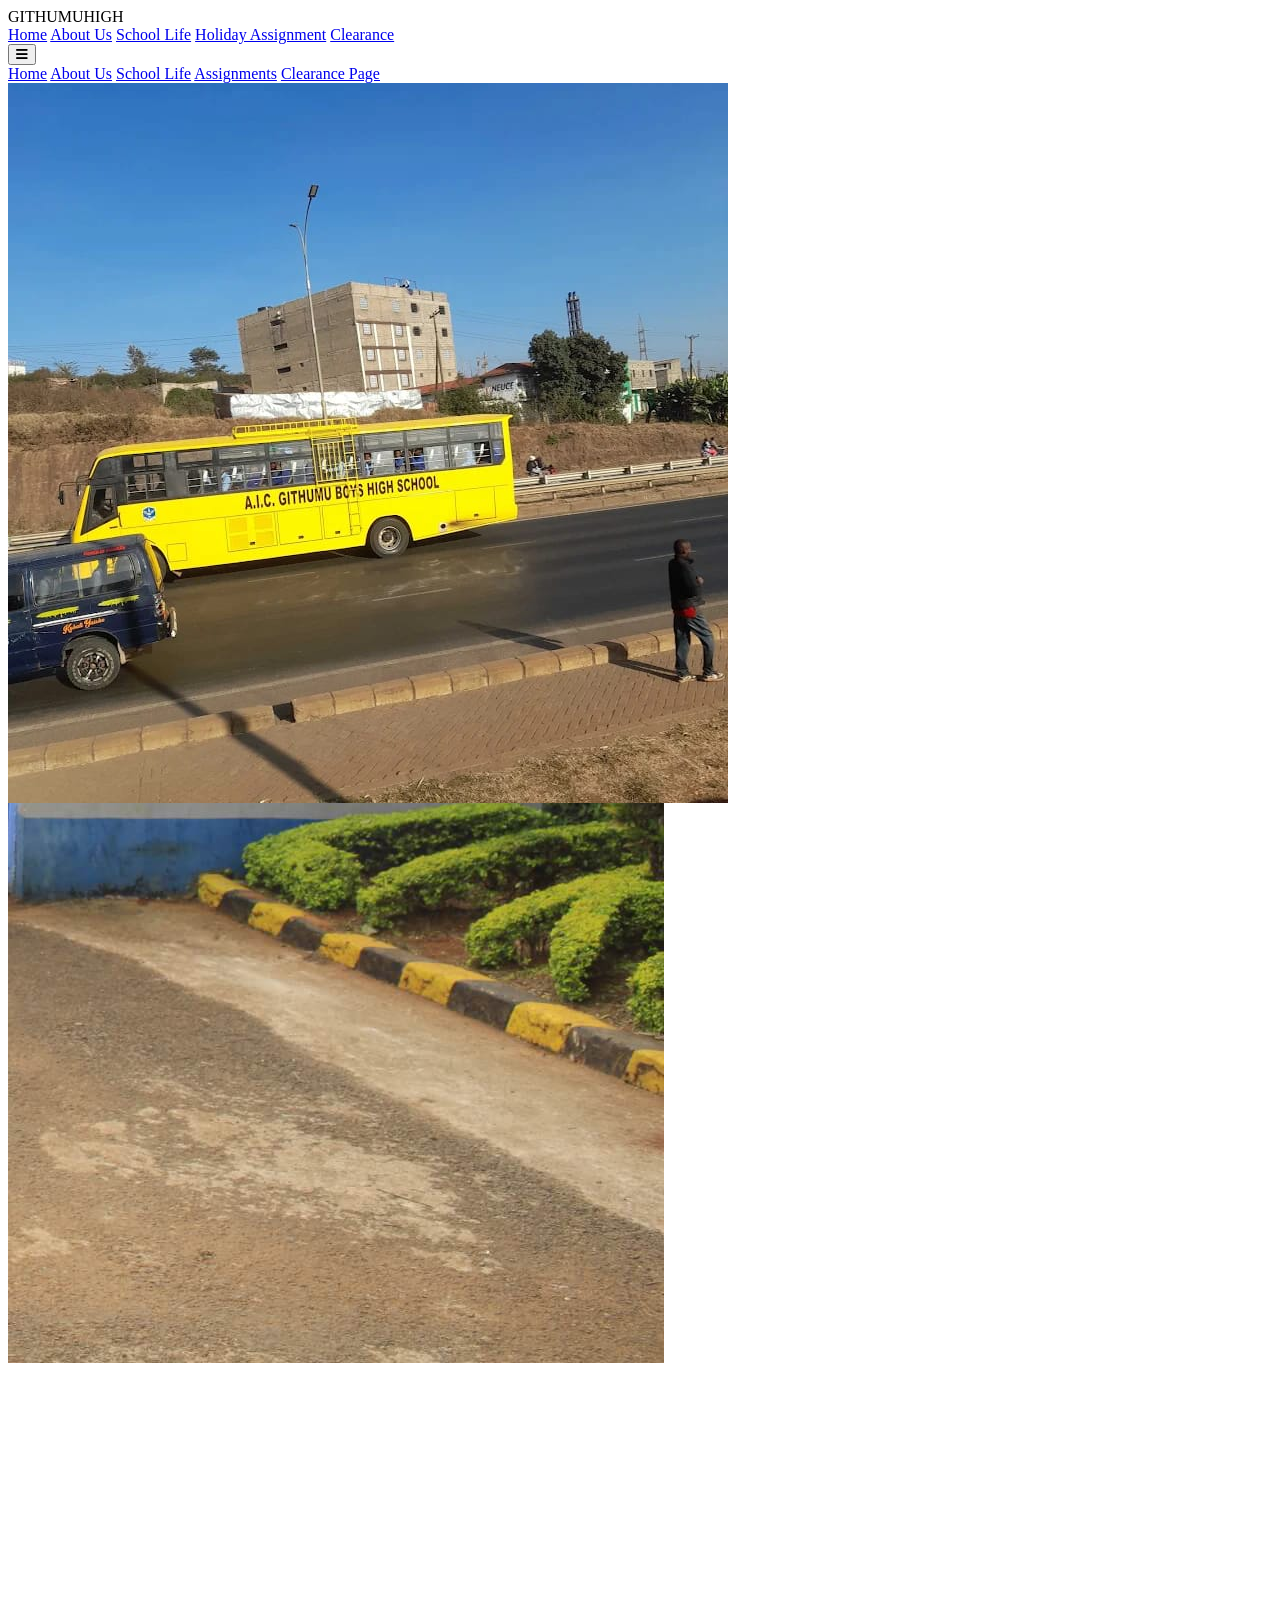
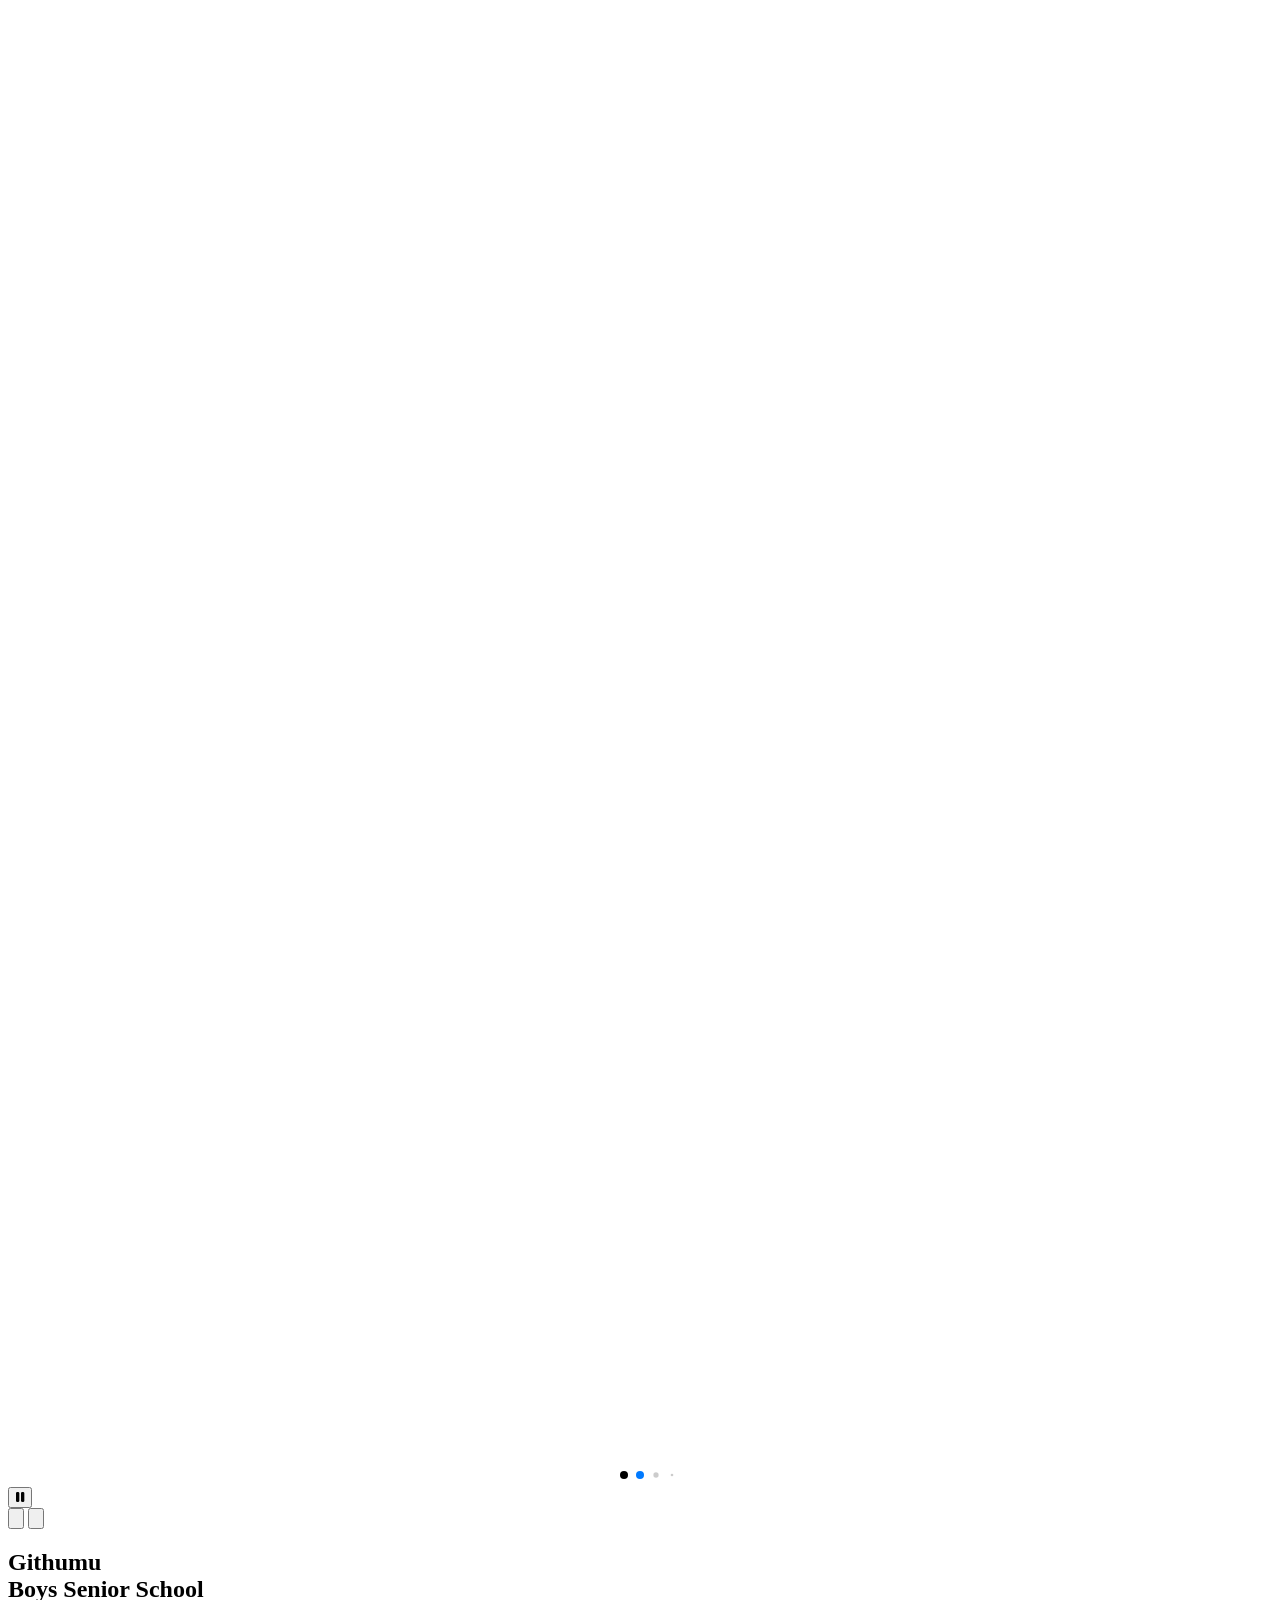
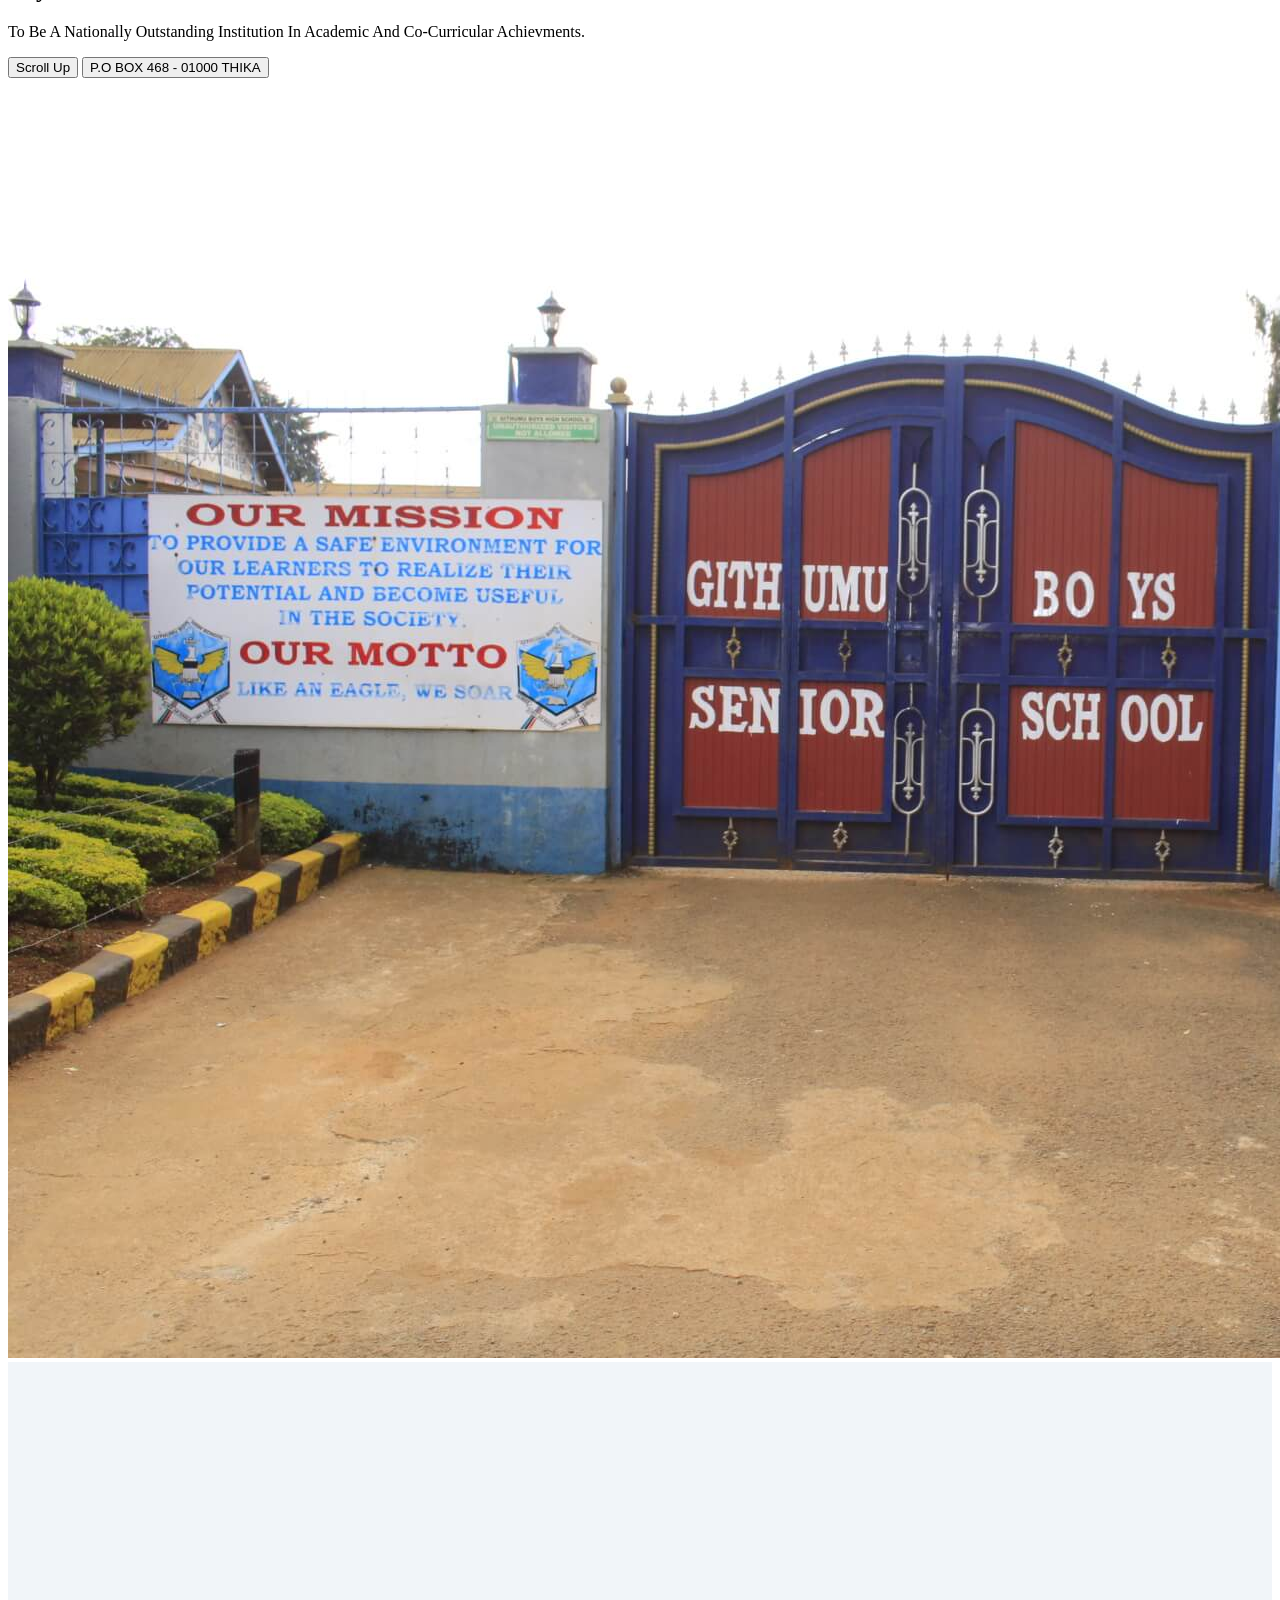
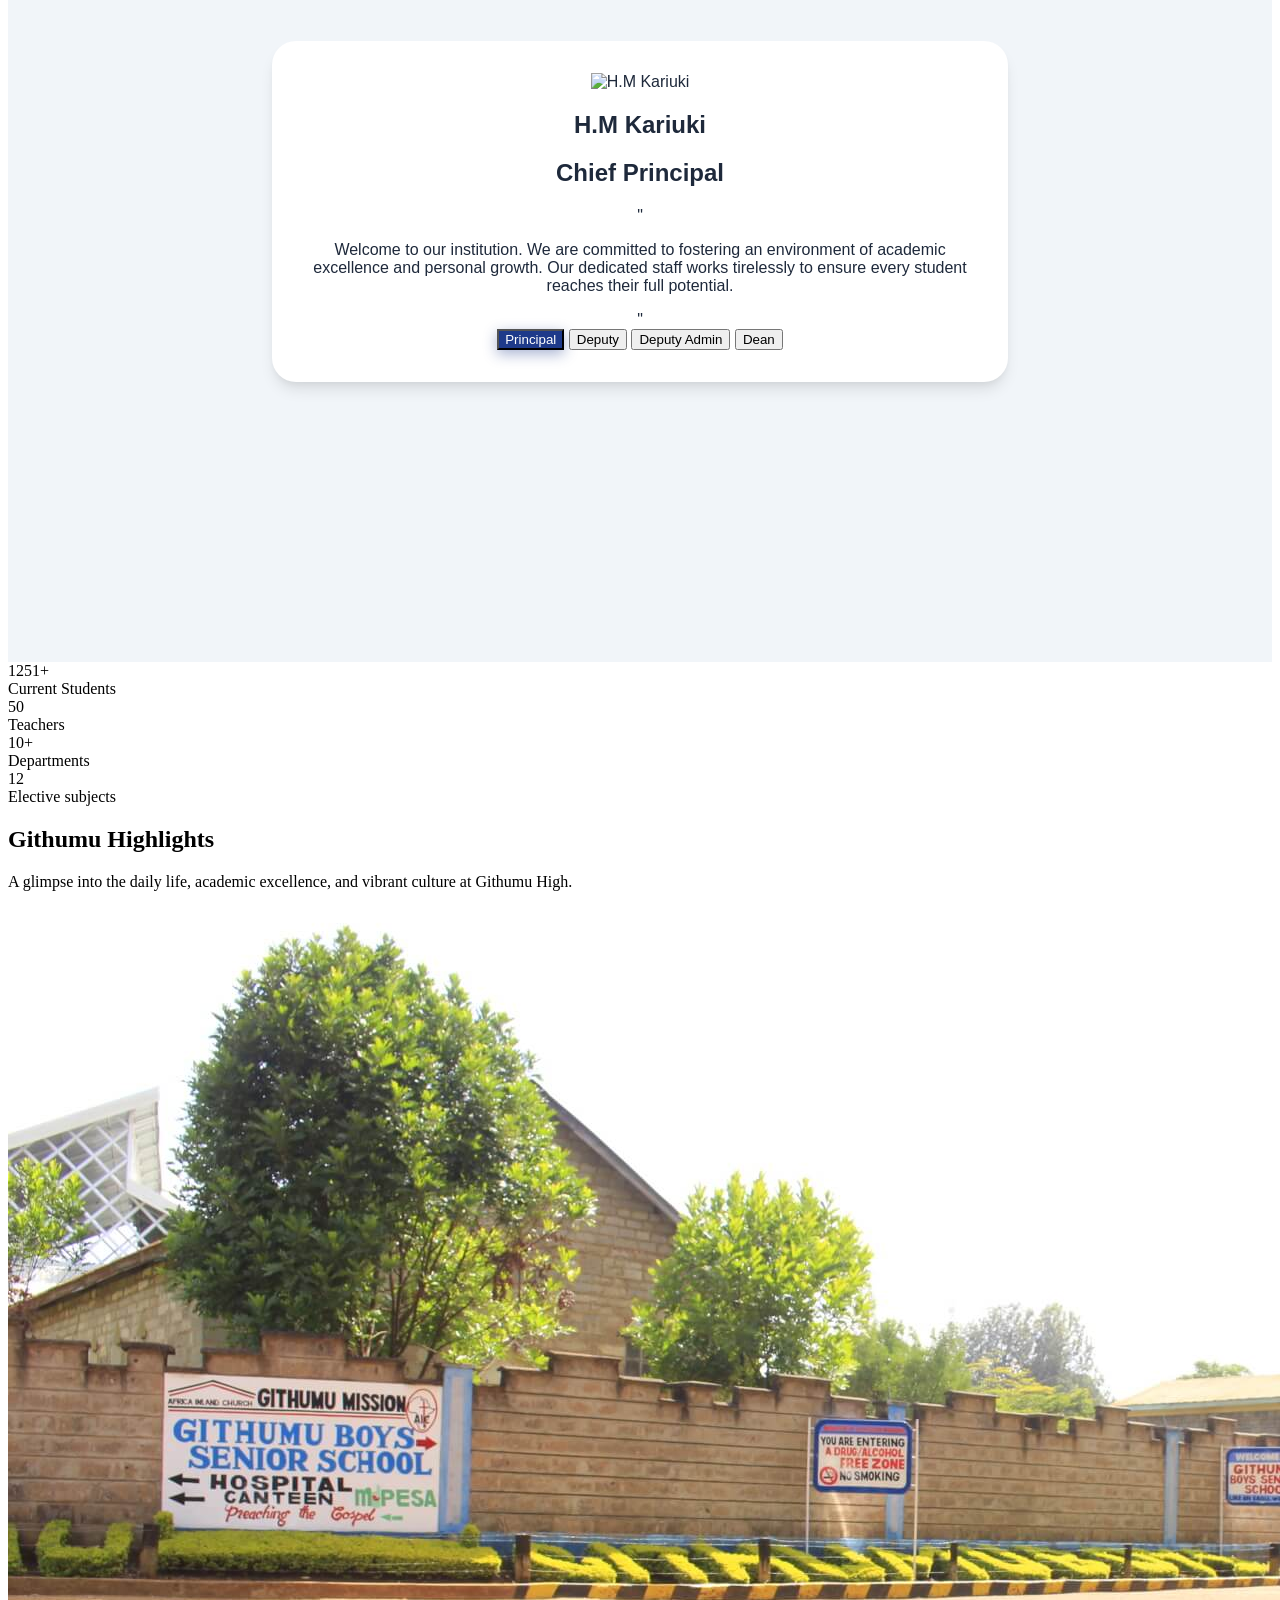
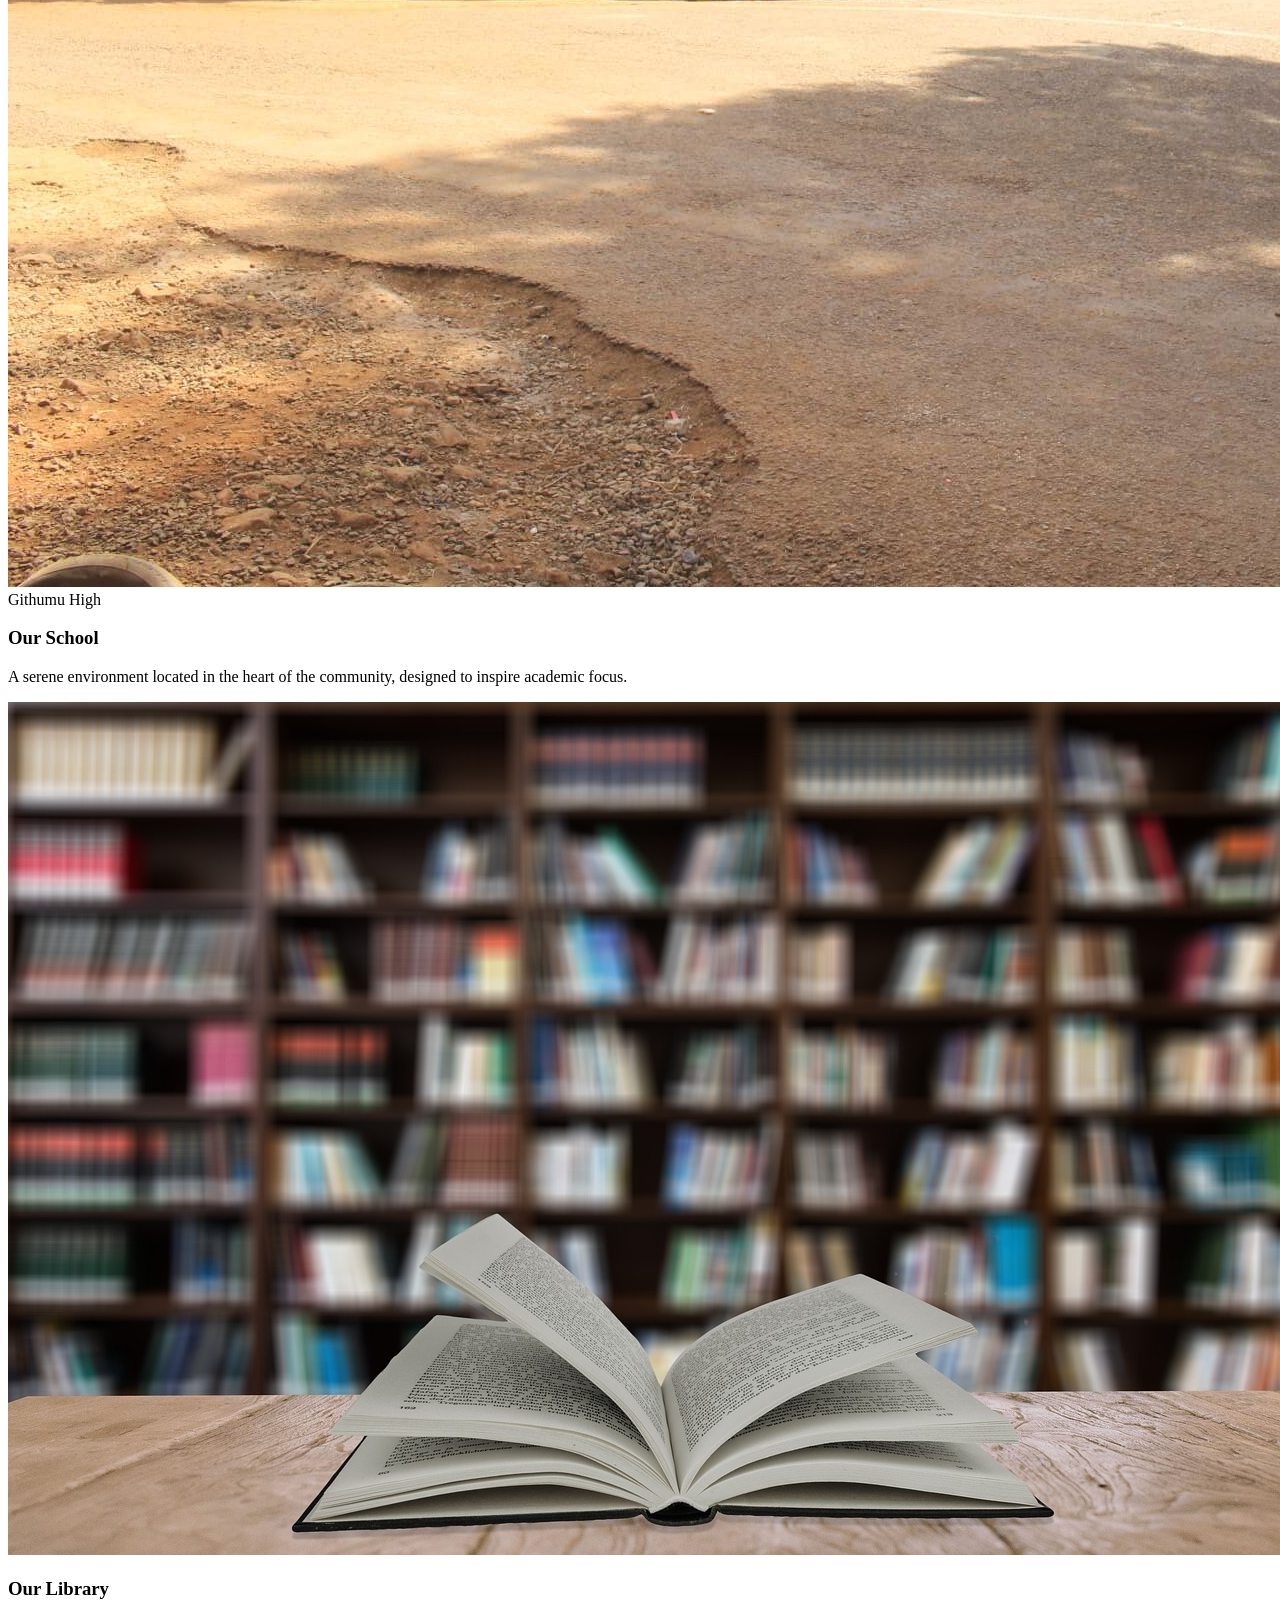
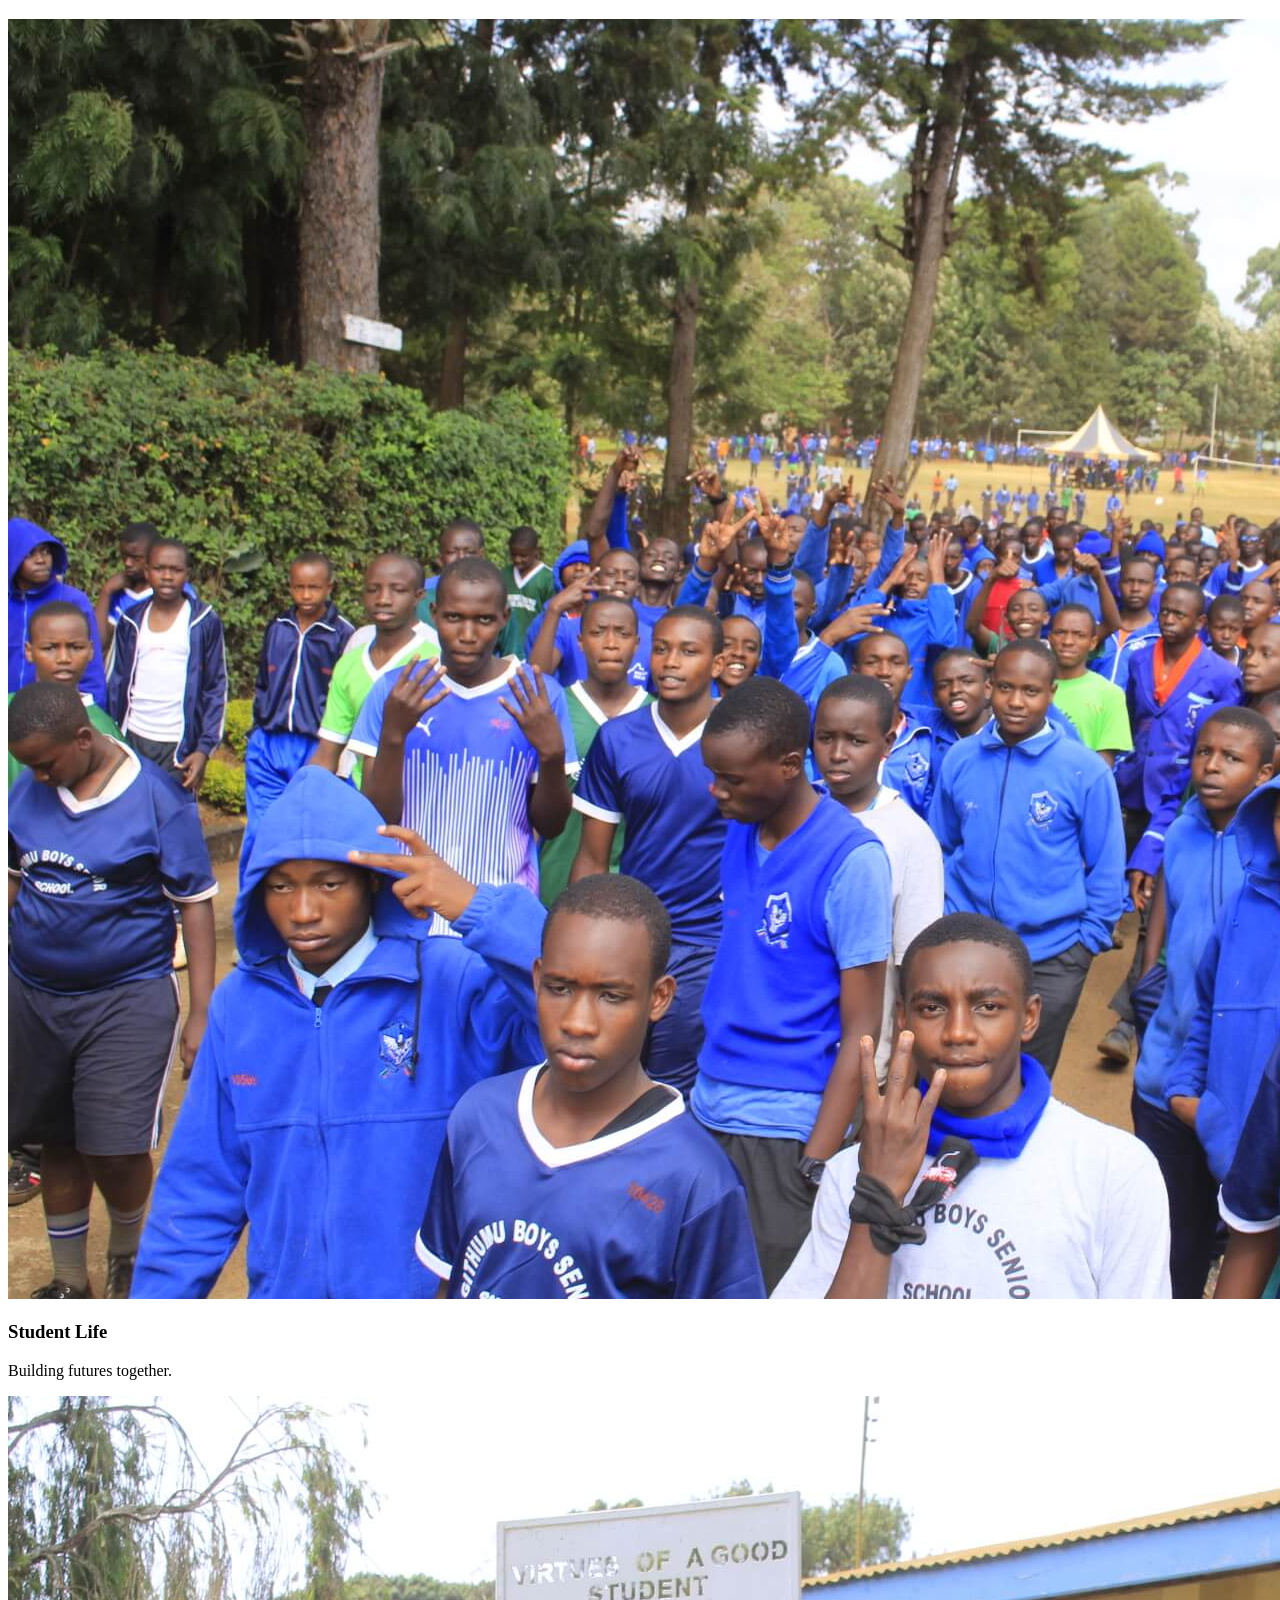
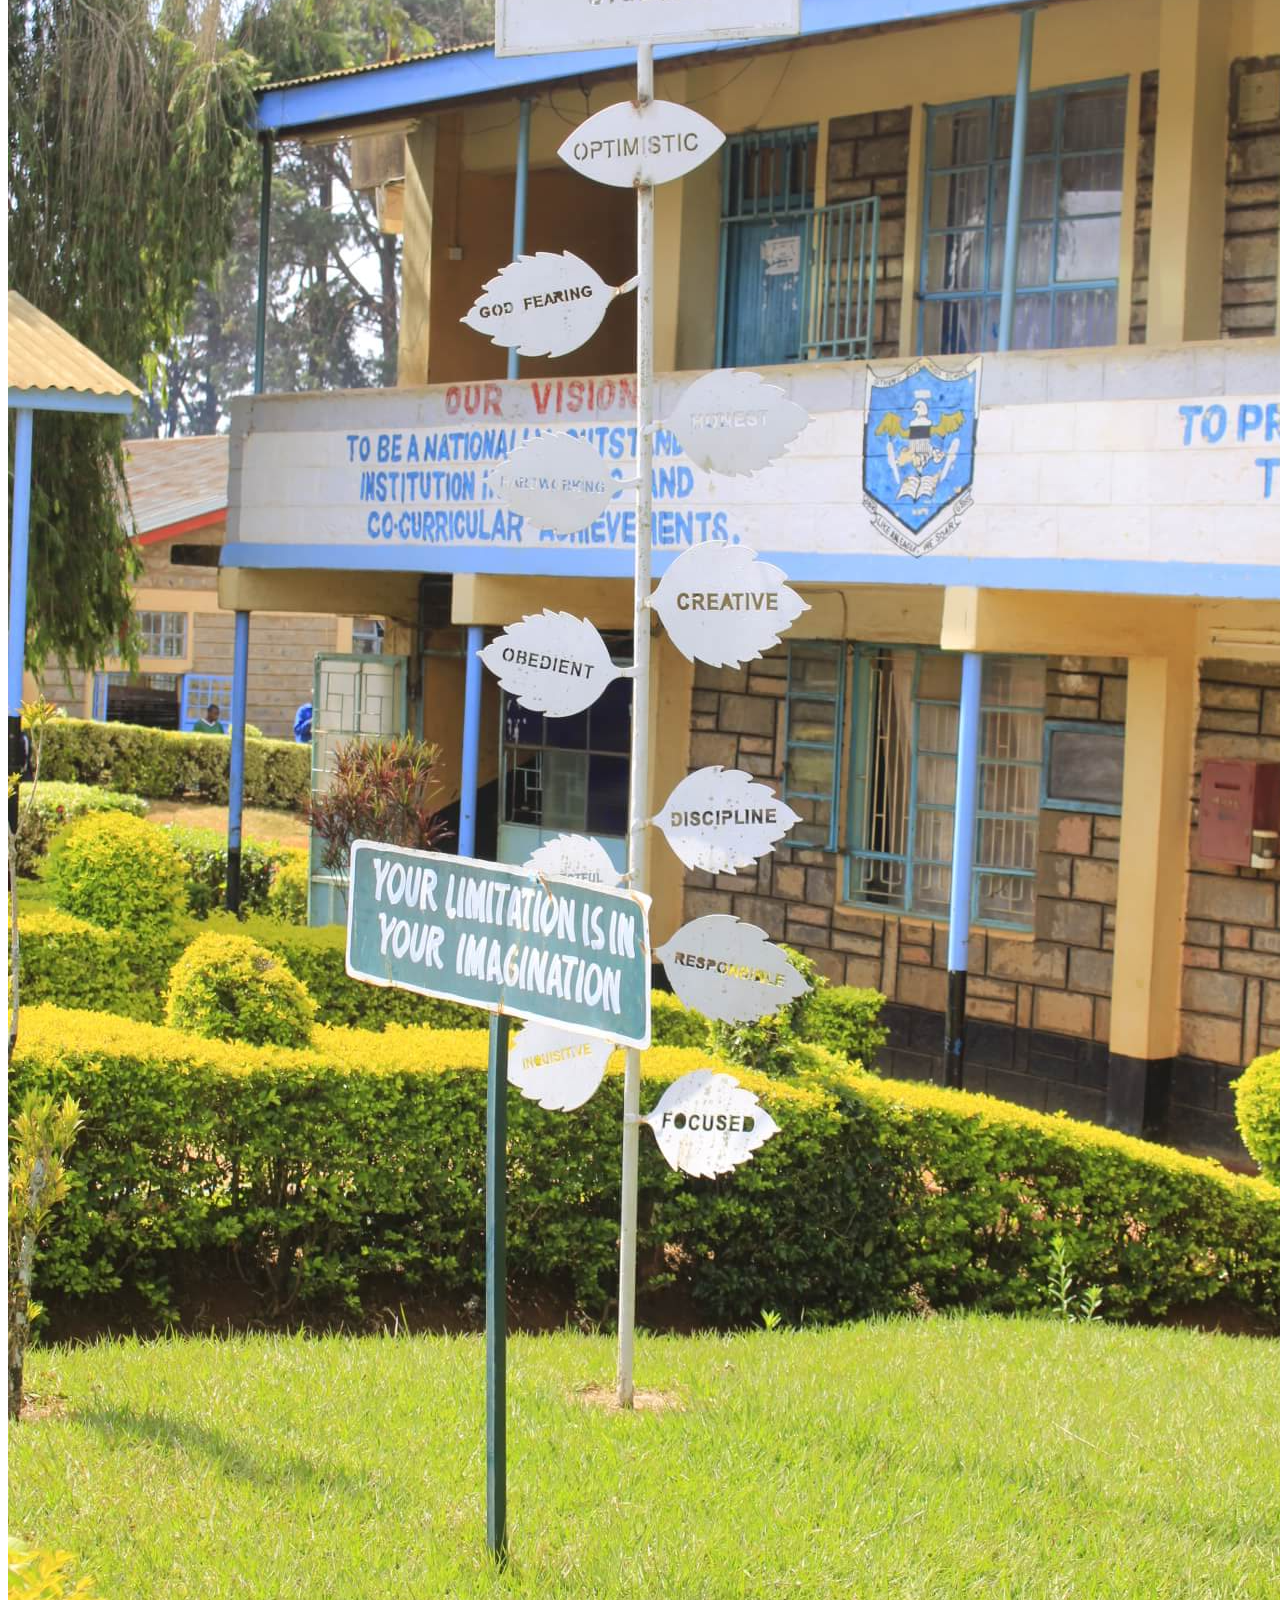
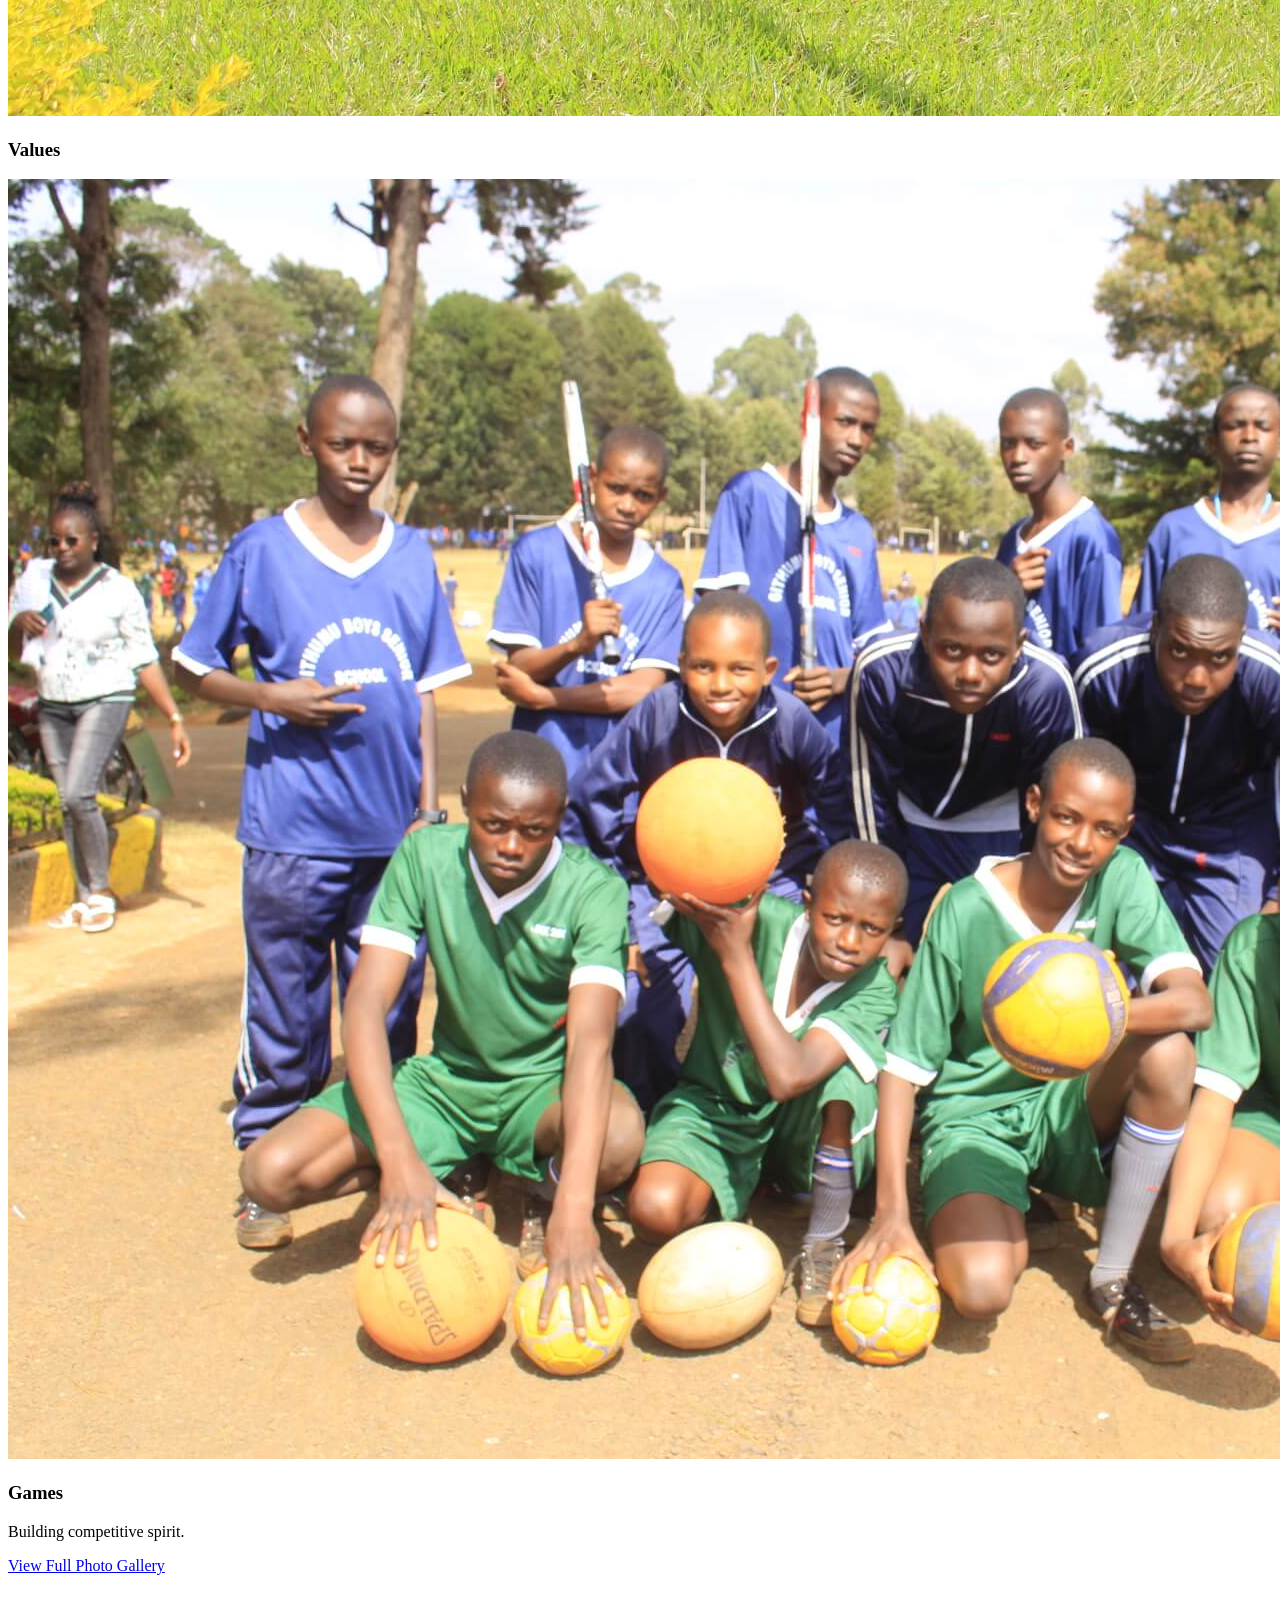
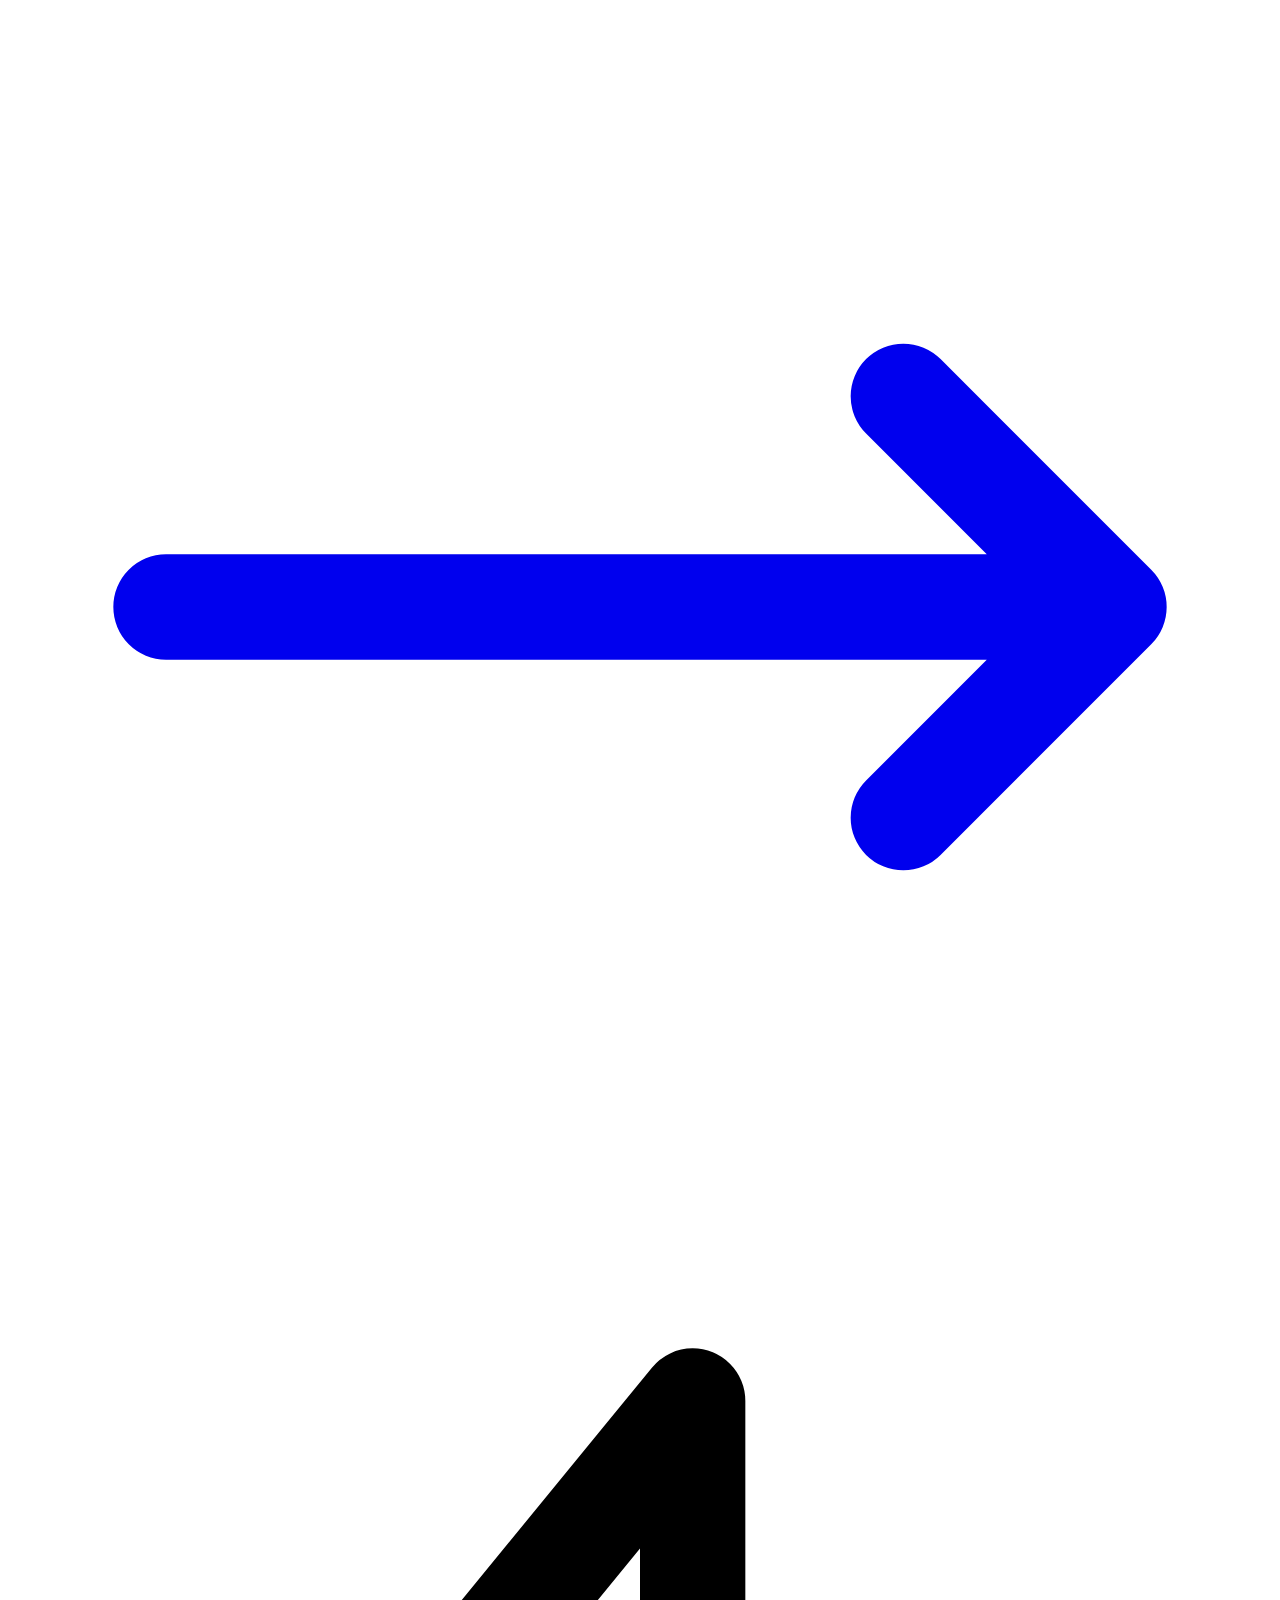
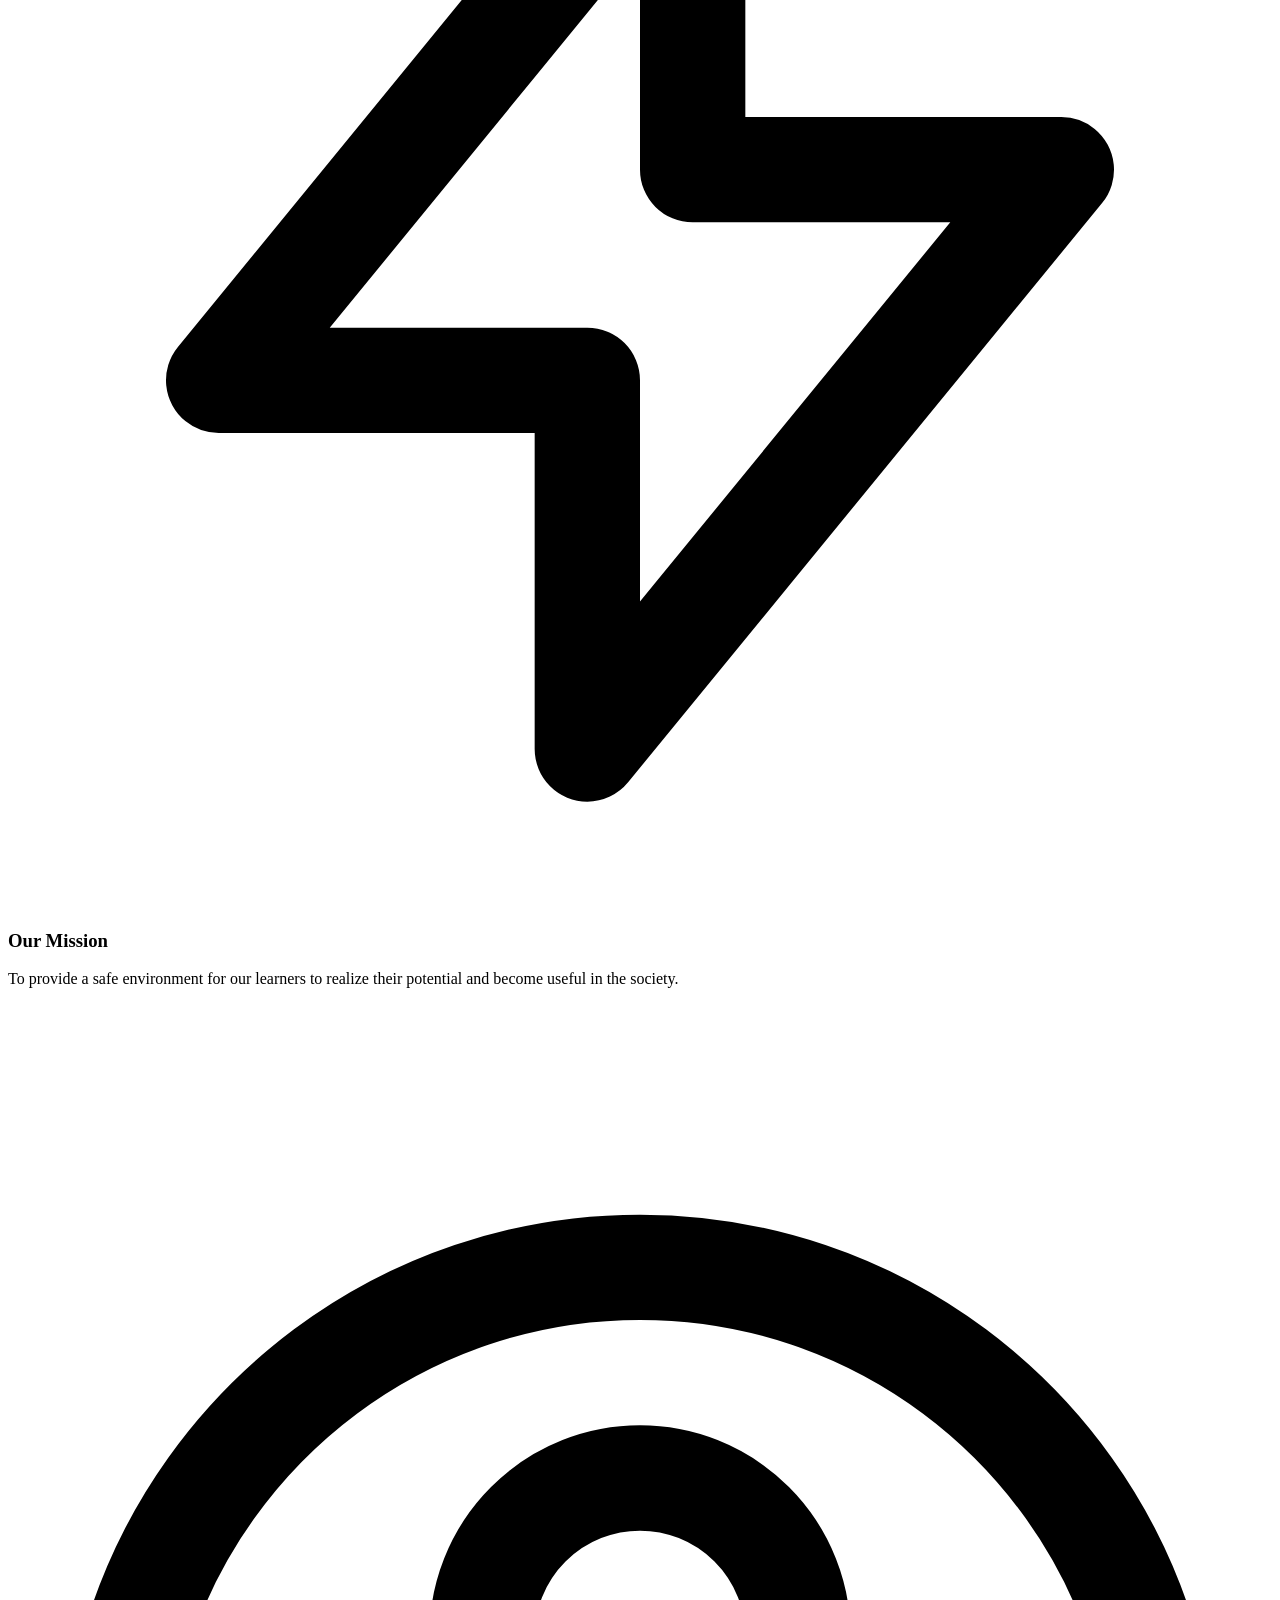
==== index.html @ 48d0a888 "update assignment button" ====
<!DOCTYPE html>
<html lang="en">
<head>
    <meta charset="UTF-8">
    <meta name="viewport" content="width=device-width, initial-scale=1.0">
    <title>githumu senior school | Excellence in Education</title>
    <script src="https://cdn.tailwindcss.com"></script>
    <link rel="stylesheet" href="https://cdnjs.cloudflare.com/ajax/libs/font-awesome/6.0.0/css/all.min.css">
    <link rel="stylesheet" href="https://cdn.jsdelivr.net/npm/swiper@11/swiper-bundle.min.css" />
<script src="https://cdn.tailwindcss.com"></script>
    <style>
        html { scroll-behavior: smooth; }
        .blue-gradient { background: linear-gradient(135deg, #1e3a8a 0%, #3b82f6 100%); }
    </style>
<style>
    #backToTop {
  display: none; /* Hidden by default */
  position: fixed; /* Fixed position */
  bottom: 20px; /* 20px from the bottom */
  right: 20px; /* 20px from the right */
  z-index: 99; /* Sit on top of everything */
  border: none; /* Remove borders */
  outline: none; /* Remove outline */
  background-color: #1e3a8a; /* Your Theme Blue */
  color: white; /* Arrow color */
  cursor: pointer; /* Add a mouse pointer on hover */
  padding: 15px; /* Some padding */
  border-radius: 50%; /* Make it a circle */
  font-size: 18px; /* Increase font size */
  width: 50px; /* Fixed width */
  height: 50px; /* Fixed height */
  box-shadow: 0 4px 6px rgba(0, 0, 0, 0.2); /* Add a shadow */
  transition: background-color 0.3s, transform 0.3s; /* Smooth transitions */
}

#backToTop:hover {
  background-color: #3b82f6; /* Lighter blue on hover */
  transform: translateY(-5px); /* Slight lift effect */
}
     .second-sect {
            font-family: 'Inter', sans-serif;
            display: flex;
            justify-content: center;
            align-items: center;
            min-height: 100vh;
            background-color: #f1f5f9; /* A light, neutral background */
            color: #1e293b; /* Darker text for readability */
            padding: 0rem;
        }
        .profile-card {
            background-color: #ffffff;
            padding: 2rem;
            border-radius: 1.5rem;
            box-shadow: 0 10px 15px -3px rgba(0, 0, 0, 0.1), 0 4px 6px -2px rgba(0, 0, 0, 0.05);
            max-width: 42rem;
            width: 100%;
            text-align: center;
            transition: transform 0.3s ease-in-out;}
        /* Mobile-friendly curve: less extreme on small screens */
        .curved-edge {
            border-radius: 0 0 0 100px;
        }
        @media (min-width: 768px) {
            .curved-edge {
                border-bottom-left-radius: 50% 100%;
                border-top-left-radius: 50% 100%;
            }
        }
        .reveal {
            opacity: 0;
            transform: translateY(20px);
            transition: all 0.6s ease-out;
        }
        .reveal.active {
            opacity: 1;
            transform: translateY(0);
        }
        .profile-card{
            width: 100%;
            margin: auto;
        }
        .second-sect{
            width: 100%;
            margin: auto;  
        }
        .road-map{
    width:100%;
    margin:auto;
    padding-top:30px;
}
.route iframe{
width: 100%;
}
    </style>


</head>
<body class="bg-slate-50 font-sans text-gray-800">

    <nav class="sticky top-0 z-50 bg-white shadow-md">
        <div class="max-w-7xl mx-auto px-4 sm:px-6 lg:px-8">
            <div class="flex justify-between h-16">
                <div class="flex items-center">
                    <span class="text-2xl font-bold text-blue-800">GITHUMU<span class="text-blue-500">HIGH</span></span>
                </div>
                <div class="hidden md:flex items-center space-x-8">
                    <a href="index.html" class="hover:text-blue-600 font-medium">Home</a>
                    <a href="about us.html" class="hover:text-blue-600 font-medium">About Us</a>
                    <a href="school life.html" class="hover:text-blue-600 font-medium">School Life</a>
                    <a href="https://assignment-githumu-boys.vercel.app" class="bg-blue-700 text-white px-4 py-2 rounded-lg hover:bg-blue-800 transition">Holiday Assignment</a>
                    <a href="#clearance" class="bg-blue-700 text-white px-4 py-2 rounded-lg hover:bg-blue-800 transition">Clearance</a>
                </div>
                <div class="md:hidden flex items-center">
                    <button id="mobile-menu-button" class="text-blue-800 focus:outline-none">
                        <i class="fa-solid fa-bars text-2xl"></i>
                    </button>
                </div>
            </div>
        </div>
        <div id="mobile-menu" class="hidden md:hidden bg-blue-50 px-4 pt-2 pb-4 space-y-1 shadow-inner">
            <a href="index.html" class="block py-2 text-blue-800 border-b">Home</a>
            <a href="about us.html" class="block py-2 text-blue-800 border-b">About Us</a>
            <a href="school life.html" class="block py-2 text-blue-800 border-b">School Life</a>
            <a href="https://assignment-githumu-boys.vercel.app" class="block py-2 text-blue-800 border-b">Assignments</a>
            <a href="#clearance" class="block py-2 text-blue-700 font-bold">Clearance Page</a>
        </div>
    </nav>

<div class="pt-0 bg-white w-full"> 
    <div class="relative group max-w-[1400px] mx-auto overflow-hidden shadow-2xl rounded-lg md:rounded-xl">
        
        <div class="swiper mySwiper w-full h-[40vh] sm:h-[50vh] lg:h-[75vh] min-h-[300px] bg-blue-100">
            <div class="swiper-wrapper">
                
                <div class="swiper-slide relative flex items-center justify-center">
                    <img src="pictures/49.jpeg" class="w-full h-full object-contain" alt="School Gate">
                    <div class="absolute inset-0 bg-blue-900/10 flex items-center justify-center p-4">
                        <h2 class="text-white text-2xl sm:text-4xl md:text-6xl font-bold italic tracking-tight text-center drop-shadow-lg">
                            Our School
                        </h2>
                    </div>
                </div>
                <div class="swiper-slide flex items-center justify-center">
                    <img src="pictures/bus.jpeg" class="w-full h-full object-contain" alt="Photo 2">
                </div>
                <div class="swiper-slide flex items-center justify-center">
                    <img src="pictures/52.jpeg" class="w-full h-full object-contain" alt="Photo 2">
                </div>

                <div class="swiper-slide flex items-center justify-center">
                    <img src="pictures/10.jpeg" class="w-full h-full object-contain" alt="Photo 3">
                </div>

                <div class="swiper-slide flex items-center justify-center">
                    <img src="pictures/12.jpeg" class="w-full h-full object-contain" alt="Photo 4">
                </div>

                <div class="swiper-slide flex items-center justify-center">
                    <img src="pictures/14.jpeg" class="w-full h-full object-contain" alt="Photo 5">
                </div>

                <div class="swiper-slide flex items-center justify-center">
                    <img src="pictures/17.jpeg" class="w-full h-full object-contain" alt="Photo 6">
                </div>

                <div class="swiper-slide flex items-center justify-center">
                    <img src="pictures/18.jpeg" class="w-full h-full object-contain" alt="Photo 7">
                </div>

                <div class="swiper-slide flex items-center justify-center">
                    <img src="pictures/27.jpeg" class="w-full h-full object-contain" alt="Photo 8">
                </div>

                <div class="swiper-slide flex items-center justify-center">
                    <img src="pictures/princi.jpeg" class="w-full h-full object-contain" alt="Photo 9">
                </div>

                <div class="swiper-slide flex items-center justify-center">
                    <img src="pictures/51.jpeg" class="w-full h-full object-contain" alt="Photo 10">
                </div>

                <div class="swiper-slide flex items-center justify-center">
                    <img src="pictures/52.jpeg" class="w-full h-full object-contain" alt="Photo 11">
                </div>

                <div class="swiper-slide flex items-center justify-center">
                    <img src="pictures/25.jpeg" class="w-full h-full object-contain" alt="Photo 12">
                </div>

                <div class="swiper-slide flex items-center justify-center">
                    <img src="pictures/50.jpeg" class="w-full h-full object-contain" alt="Photo 13">
                </div>

                <div class="swiper-slide flex items-center justify-center">
                    <img src="pictures/13.jpeg" class="w-full h-full object-contain" alt="Photo 14">
                </div>

                <div class="swiper-slide flex items-center justify-center">
                    <img src="pictures/15.jpeg" class="w-full h-full object-contain" alt="Photo 15">
                </div>
            </div>

            <div class="swiper-pagination !bottom-4 sm:!bottom-8"></div>
        </div>

        <div class="absolute bottom-4 left-0 right-0 md:left-auto md:right-6 z-10 flex justify-center md:justify-end items-center gap-2 sm:gap-3 px-4">
            <button id="playPauseBtn" class="bg-white/90 hover:bg-white text-blue-900 w-9 h-9 sm:w-11 sm:h-11 rounded-full flex items-center justify-center transition-all shadow-md">
                <i id="playPauseIcon" class="fa-solid fa-pause text-sm sm:text-base"></i>
            </button>

            <div class="flex gap-1 bg-blue-900/60 backdrop-blur-md p-1 rounded-full border border-white/20">
                <button id="prevBtn" class="hover:bg-blue-800 text-white w-9 h-9 sm:w-11 sm:h-11 rounded-full flex items-center justify-center transition-colors">
                    <svg xmlns="http://www.w3.org/2000/svg" class="h-5 w-5 sm:h-6 sm:w-6" fill="none" viewBox="0 0 24 24" stroke="currentColor">
                        <path stroke-linecap="round" stroke-linejoin="round" stroke-width="2" d="M15 19l-7-7 7-7" />
                    </svg>
                </button>
                <button id="nextBtn" class="hover:bg-blue-800 text-white w-9 h-9 sm:w-11 sm:h-11 rounded-full flex items-center justify-center transition-colors">
                    <svg xmlns="http://www.w3.org/2000/svg" class="h-5 w-5 sm:h-6 sm:w-6" fill="none" viewBox="0 0 24 24" stroke="currentColor">
                        <path stroke-linecap="round" stroke-linejoin="round" stroke-width="2" d="M9 5l7 7-7 7" />
                    </svg>
                </button>
            </div>
        </div>
    </div>
</div>

<link rel="stylesheet" href="https://cdn.jsdelivr.net/npm/swiper@11/swiper-bundle.min.css" />
<script src="https://cdn.jsdelivr.net/npm/swiper@11/swiper-bundle.min.js"></script>



 <section class="relative pt-8 md:pt-16 pb-12 bg-white">
    <div class="max-w-7xl mx-auto px-6 flex flex-col-reverse lg:grid lg:grid-cols-2 gap-8 items-center">
        
        <div class="animate__animated animate__fadeInUp text-center lg:text-left">
            <h2 class="text-4xl md:text-6xl lg:text-7xl font-bold leading-tight text-blue-900">
                Githumu <br>
                <span class="text-blue-700 italic font-serif font-medium">Boys Senior School</span>
            </h2>
            <p class="mt-4 text-base md:text-lg text-gray-600 leading-relaxed mx-auto lg:mx-0 max-w-md">
                To Be A Nationally Outstanding Institution In Academic And Co-Curricular Achievments.
            </p>
            
            <div class="mt-8 flex flex-col sm:flex-row gap-4 justify-center lg:justify-start">
                <button class="bg-blue-900 text-white px-8 py-3 rounded font-bold hover:bg-blue-800 transition shadow-lg w-full sm:w-auto">
                    Scroll Up
                </button>
                <button class="border-2 border-blue-900 text-blue-900 px-8 py-3 rounded font-bold hover:bg-blue-50 transition w-full sm:w-auto">
                    P.O BOX 468 - 01000 THIKA
                </button>
            </div>
        </div>

        <div class="relative w-full animate__animated animate__fadeIn">
            <div class="relative h-[250px] md:h-[450px] w-full curved-edge overflow-hidden shadow-2xl border-r-4 md:border-r-8 border-blue-900">
                <img src="pictures/49.jpeg" 
                     class="w-full h-full object-cover" alt="School Campus">
                
                <div class="absolute inset-0 bg-blue-900/5"></div>
            </div>
        </div>
    </div>
</section>


<section class="second-sect py-12 bg-blue-50">
    <div class="profile-card max-w-5xl mx-auto bg-white p-9 rounded-2xl shadow-xl text-center border border-blue-100">
        <img id="profile-photo" src="" alt="Profile Photo" class="rounded-full w-40 h-40 mx-auto mb-6 shadow-lg object-cover border-4 border-blue-900">
        
        <h1 id="profile-name" class="text-4xl font-bold text-blue-900 mb-2"></h1>
        <h2 id="profile-title" class="text-xl font-semibold text-blue-600 mb-4"></h2>
        
        <div class="relative px-4 md:px-10">
            <span class="text-5xl text-blue-200 absolute top-[-20px] left-0">"</span>
            <p id="profile-remarks" class="text-lg text-gray-600 italic leading-relaxed mb-8"></p>
            <span class="text-5xl text-blue-200 absolute bottom-[-40px] right-0">"</span>
        </div>

        <div class="flex flex-wrap justify-center gap-3 md:gap-4 mt-10">
            <button data-target="0" class="nav-btn bg-white border-2 border-blue-900 text-blue-900 font-bold py-2 px-6 rounded-full transition transform hover:bg-blue-900 hover:text-white active:scale-95 shadow-md">Principal</button>
            <button data-target="1" class="nav-btn bg-white border-2 border-blue-900 text-blue-900 font-bold py-2 px-6 rounded-full transition transform hover:bg-blue-900 hover:text-white active:scale-95 shadow-md">Deputy</button>
            <button data-target="2" class="nav-btn bg-white border-2 border-blue-900 text-blue-900 font-bold py-2 px-6 rounded-full transition transform hover:bg-blue-900 hover:text-white active:scale-95 shadow-md">Deputy Admin</button>
            <button data-target="3" class="nav-btn bg-white border-2 border-blue-900 text-blue-900 font-bold py-2 px-6 rounded-full transition transform hover:bg-blue-900 hover:text-white active:scale-95 shadow-md">Dean</button>
        </div>
    </div>

    <style>
        /* Styling for the active blue button */
        .active-btn {
            background-color: #1e3a8a !important; /* blue-900 */
            color: white !important;
            box-shadow: 0 4px 14px 0 rgba(30, 58, 138, 0.39);
        }
    </style>

    <script>
        document.addEventListener('DOMContentLoaded', () => {
            const profiles = [
                {
                    name: "H.M Kariuki",
                    title: "Chief Principal",
                    remarks: "Welcome to our institution. We are committed to fostering an environment of academic excellence and personal growth. Our dedicated staff works tirelessly to ensure every student reaches their full potential.",
                    photo: "" // Updated path
                },
                {
                    name: "Mr. Vincent Mutuko",
                    title: "Deputy Academics",
                    remarks: "I am here to support our students and staff in every way. My goal is to maintain a safe and supportive learning community where everyone can thrive and feel valued.",
                    photo: "" // Updated path
                },
                {
                    name: "Mr. Macharia Judah",
                    title: "Deputy Administration",
                    remarks: "Teaching is my passion. I believe in a holistic approach to education, inspiring curiosity and critical thinking. I look forward to guiding our students on their learning journeys.",
                    photo: "" // Updated path
                },
                {
                    name: "Mr. Patrick Munge",
                    title: "Dean of Students",
                    remarks: "Excellence in education is not a moment; it’s the daily lesson we insist our students practise.",
                    photo: "pictures/munge.jpeg" // Updated path
                }
            ];

            const photoEl = document.getElementById('profile-photo');
            const nameEl = document.getElementById('profile-name');
            const titleEl = document.getElementById('profile-title');
            const remarksEl = document.getElementById('profile-remarks');
            const buttons = document.querySelectorAll('.nav-btn');

            function updateProfile(index) {
                const profile = profiles[index];
                photoEl.src = profile.photo;
                photoEl.alt = profile.name;
                nameEl.textContent = profile.name;
                titleEl.textContent = profile.title;
                remarksEl.textContent = profile.remarks;
            }

            function updateButtonState(targetIndex) {
                buttons.forEach((btn, index) => {
                    if (index == targetIndex) {
                        btn.classList.add('active-btn');
                    } else {
                        btn.classList.remove('active-btn');
                    }
                });
            }

            buttons.forEach(button => {
                button.addEventListener('click', () => {
                    const targetIndex = parseInt(button.getAttribute('data-target'));
                    updateProfile(targetIndex);
                    updateButtonState(targetIndex);
                });
            });

            // Set initial state
            updateProfile(0);
            updateButtonState(0);
        });
    </script>
</section>

<section class="bg-indigo-900 text-white py-16">
        <div class="max-w-7xl mx-auto px-6 grid grid-cols-2 md:grid-cols-4 gap-8 text-center">
            <div>
                <div class="text-4xl font-bold mb-2">1251+</div>
                <div class="text-indigo-200">Current Students</div>
            </div>
            <div>
                <div class="text-4xl font-bold mb-2">50</div>
                <div class="text-indigo-200">Teachers</div>
            </div>
            <div>
                <div class="text-4xl font-bold mb-2">10+</div>
                <div class="text-indigo-200">Departments</div>
            </div>
            <div>
                <div class="text-4xl font-bold mb-2">12</div>
                <div class="text-indigo-200">Elective subjects</div>
            </div>
        </div>
    </section>

<section class="py-16 bg-blue-50">
    <div class="max-w-7xl mx-auto px-6">
        
        <div class="flex flex-col md:flex-row justify-between items-end mb-12 gap-4">
            <div class="text-left">
                <h2 class="text-3xl md:text-5xl font-bold text-blue-900 mb-2">Githumu Highlights</h2>
                <div class="h-1.5 w-20 bg-blue-600 rounded-full"></div>
            </div>
            <p class="text-gray-600 max-w-md md:text-right">
                A glimpse into the daily life, academic excellence, and vibrant culture at Githumu High.
            </p>
        </div>

        <div class="grid grid-cols-1 md:grid-cols-2 lg:grid-cols-3 gap-6">
            
            <div class="lg:col-span-2 group relative overflow-hidden rounded-3xl shadow-xl bg-white h-[350px] md:h-[500px] transition-all duration-500 hover:-translate-y-2 cursor-pointer">
                <div class="w-full h-full overflow-hidden">
                    <img src="pictures/10.jpeg" alt="Our School" class="w-full h-full object-cover transition-transform duration-700 group-hover:scale-105">
                </div>
                <div class="absolute inset-0 bg-gradient-to-t from-blue-950 via-blue-900/20 to-transparent opacity-90"></div>
                <div class="absolute bottom-0 left-0 p-8">
                    <span class="bg-blue-600 text-white text-xs font-bold uppercase tracking-widest px-3 py-1 rounded-full mb-3 inline-block">Githumu High</span>
                    <h3 class="text-2xl md:text-4xl font-bold text-white mb-2">Our School</h3>
                    <p class="text-blue-100 text-base md:text-lg max-w-xl opacity-0 group-hover:opacity-100 transition-all duration-500 transform translate-y-4 group-hover:translate-y-0">
                        A serene environment located in the heart of the community, designed to inspire academic focus.
                    </p>
                </div>
            </div>

            <div class="group relative overflow-hidden rounded-3xl shadow-lg bg-white h-[350px] md:h-[500px] lg:h-auto transition-all duration-500 hover:-translate-y-2 cursor-pointer">
                <div class="w-full h-full overflow-hidden">
                    <img src="pictures/book.jpg" alt="Teachers" class="w-full h-full object-cover transition-transform duration-500 group-hover:scale-110">
                </div>
                <div class="absolute inset-0 bg-gradient-to-t from-blue-900/90 via-blue-900/40 to-transparent opacity-90"></div>
                <div class="absolute bottom-0 left-0 p-6">
                    <h3 class="text-xl font-bold text-white mb-1">Our Library</h3>
                    <p class="text-blue-100 text-sm opacity-0 group-hover:opacity-100 transition-opacity duration-300"></p>
                </div>
            </div>

            <div class="group relative overflow-hidden rounded-3xl shadow-lg bg-white h-[300px] transition-all duration-500 hover:-translate-y-2 cursor-pointer">
                <div class="w-full h-full overflow-hidden">
                    <img src="pictures/27.jpeg" alt="Students" class="w-full h-full object-cover transition-transform duration-500 group-hover:scale-110">
                </div>
                <div class="absolute inset-0 bg-gradient-to-t from-blue-900/90 via-blue-900/40 to-transparent opacity-90"></div>
                <div class="absolute bottom-0 left-0 p-6">
                    <h3 class="text-xl font-bold text-white mb-1">Student Life</h3>
                    <p class="text-blue-100 text-sm opacity-0 group-hover:opacity-100 transition-opacity duration-300">Building futures together.</p>
                </div>
            </div>

            <div class="group relative overflow-hidden rounded-3xl shadow-lg bg-white h-[300px] transition-all duration-500 hover:-translate-y-2 cursor-pointer">
                <div class="w-full h-full overflow-hidden">
                    <img src="pictures/15.jpeg" alt="Innovation" class="w-full h-full object-cover transition-transform duration-500 group-hover:scale-110">
                </div>
                <div class="absolute inset-0 bg-gradient-to-t from-blue-900/90 via-blue-900/40 to-transparent opacity-90"></div>
                <div class="absolute bottom-0 left-0 p-6">
                    <h3 class="text-xl font-bold text-white mb-1">Values</h3>
                    <p class="text-blue-100 text-sm opacity-0 group-hover:opacity-100 transition-opacity duration-300"></p>
                </div>
            </div>

            <div class="group relative overflow-hidden rounded-3xl shadow-lg bg-white h-[300px] transition-all duration-500 hover:-translate-y-2 cursor-pointer">
                <div class="w-full h-full overflow-hidden">
                    <img src="pictures/32.jpeg" alt="Sports" class="w-full h-full object-cover transition-transform duration-500 group-hover:scale-110">
                </div>
                <div class="absolute inset-0 bg-gradient-to-t from-blue-900/90 via-blue-900/40 to-transparent opacity-90"></div>
                <div class="absolute bottom-0 left-0 p-6">
                    <h3 class="text-xl font-bold text-white mb-1">Games</h3>
                    <p class="text-blue-100 text-sm opacity-0 group-hover:opacity-100 transition-opacity duration-300">Building competitive spirit.</p>
                </div>
            </div>
        </div>

        <div class="mt-16 text-center">
            <a href="school life.html" class="inline-flex items-center gap-3 bg-blue-900 text-white px-10 py-4 rounded-full font-bold text-lg hover:bg-blue-800 transition-all shadow-xl hover:shadow-blue-200 hover:-translate-y-1 group">
                View Full Photo Gallery
                <svg xmlns="http://www.w3.org/2000/svg" class="h-6 w-6 transition-transform group-hover:translate-x-2" fill="none" viewBox="0 0 24 24" stroke="currentColor">
                    <path stroke-linecap="round" stroke-linejoin="round" stroke-width="2" d="M17 8l4 4m0 0l-4 4m4-4H3" />
                </svg>
            </a>
        </div>
    </div>
</section>





<section class="py-20 bg-white">
    <div class="max-w-7xl mx-auto px-6">
        
        <div class="grid grid-cols-1 md:grid-cols-3 gap-8 mb-20">
            <div class="bg-blue-50 p-8 rounded-3xl border-b-8 border-blue-900 shadow-sm hover:shadow-md transition-shadow">
                <div class="w-14 h-14 bg-blue-900 rounded-2xl flex items-center justify-center mb-6">
                    <svg xmlns="http://www.w3.org/2000/svg" class="h-8 w-8 text-white" fill="none" viewBox="0 0 24 24" stroke="currentColor">
                        <path stroke-linecap="round" stroke-linejoin="round" stroke-width="2" d="M13 10V3L4 14h7v7l9-11h-7z" />
                    </svg>
                </div>
                <h3 class="text-2xl font-bold text-blue-900 mb-4">Our Mission</h3>
                <p class="text-gray-600 leading-relaxed">
                    To provide a safe environment for our learners to realize their potential and become useful in the society.
                </p>
            </div>

            <div class="bg-blue-900 p-8 rounded-3xl shadow-xl transform md:-translate-y-4">
                <div class="w-14 h-14 bg-blue-600 rounded-2xl flex items-center justify-center mb-6">
                    <svg xmlns="http://www.w3.org/2000/svg" class="h-8 w-8 text-white" fill="none" viewBox="0 0 24 24" stroke="currentColor">
                        <path stroke-linecap="round" stroke-linejoin="round" stroke-width="2" d="M15 12a3 3 0 11-6 0 3 3 0 016 0z" />
                        <path stroke-linecap="round" stroke-linejoin="round" stroke-width="2" d="M2.458 12C3.732 7.943 7.523 5 12 5c4.478 0 8.268 2.943 9.542 7-1.274 4.057-5.064 7-9.542 7-4.477 0-8.268-2.943-9.542-7z" />
                    </svg>
                </div>
                <h3 class="text-2xl font-bold text-white mb-4">Our Vision</h3>
                <p class="text-blue-100 leading-relaxed">
                    To be a nationally outstanding institution in academic and co-curricular achievements.
            </div>

            <div class="bg-blue-50 p-8 rounded-3xl border-b-8 border-blue-900 shadow-sm hover:shadow-md transition-shadow">
                <div class="w-14 h-14 bg-blue-900 rounded-2xl flex items-center justify-center mb-6">
                    <svg xmlns="http://www.w3.org/2000/svg" class="h-8 w-8 text-white" fill="none" viewBox="0 0 24 24" stroke="currentColor">
                        <path stroke-linecap="round" stroke-linejoin="round" stroke-width="2" d="M5 3v4M3 5h4M6 17v4m-2-2h4m5-16l2.286 6.857L21 12l-7.714 2.143L11 21l-2.286-6.857L1 12l7.714-2.143L11 3z" />
                    </svg>
                </div>
                <h3 class="text-2xl font-bold text-blue-900 mb-4">Our Motto</h3>
                <p class="text-gray-600 font-serif italic text-xl">
                    "Like an eagle, we soar."
                </p>
            </div>
        </div>

      <div class="bg-blue-50 rounded-[1.5rem] p-6 md:p-12 overflow-hidden relative">
    <div class="hidden sm:block absolute -top-24 -right-24 w-64 h-64 bg-blue-100 rounded-full opacity-50"></div>
    
    <div class="relative z-10 grid grid-cols-1 lg:grid-cols-2 gap-8 lg:gap-12 items-center">
        <div>
            <h2 class="text-3xl md:text-4xl font-bold text-blue-900 mb-4">Get in Touch</h2>
            <p class="text-gray-600 mb-8 max-w-sm">Have questions? Reach out to our administration office.</p>
            
            <div class="space-y-6">
                <div class="flex items-start gap-4">
                    <div class="flex-shrink-0 w-10 h-10 bg-white rounded-full shadow-sm flex items-center justify-center text-blue-600">
                        <i class="fa-solid fa-phone"></i>
                    </div>
                    <div class="min-w-0">
                        <p class="text-xs text-gray-400 uppercase font-bold tracking-widest">Call Us</p>
                        <p class="text-blue-600 font-bold break-words">+254 719 718 124</p>
                    </div>
                </div>
                
                <div class="flex items-start gap-4">
                    <div class="flex-shrink-0 w-10 h-10 bg-white rounded-full shadow-sm flex items-center justify-center text-blue-600">
                        <i class="fa-solid fa-envelope"></i>
                    </div>
                    <div class="min-w-0">
                        <p class="text-xs text-gray-400 uppercase font-bold tracking-widest">Email Us</p>
                        <p class="text-blue-600 font-bold break-all">githumuhigh2008@yahoo.com</p>
                    </div>
                </div>

                <div class="flex items-start gap-4">
                    <div class="flex-shrink-0 w-10 h-10 bg-white rounded-full shadow-sm flex items-center justify-center text-blue-600">
                        <i class="fa-solid fa-location-dot"></i>
                    </div>
                    <div class="min-w-0">
                        <p class="text-xs text-gray-400 uppercase font-bold tracking-widest">Find Us</p>
                        <p class="text-blue-600 font-bold">Githumu, Murang'a County, Kenya</p>
                    </div>
                </div>
            </div>
        </div>

        <div class="h-64 md:h-80 w-full bg-blue-200 rounded-2xl overflow-hidden shadow-md relative group">
            <img 
                src="pictures/contact.jpg" 
                alt="Githumu High School Campus" 
                class="w-full h-full object-cover group-hover:scale-105 transition-transform duration-700"
            />
            <div class="absolute inset-0 bg-gradient-to-t from-blue-900/40 to-transparent"></div>
        </div>
    </div>
</div>
    </div>
</section>



<section class="py-16 bg-blue-50">
    <div class="max-w-7xl mx-auto px-6">
        
        <div class="text-center mb-12">
            <h2 class="text-3xl md:text-5xl font-bold text-blue-900 mb-4">Life at Githumu High</h2>
            <div class="h-1.5 w-24 bg-blue-600 mx-auto rounded-full"></div>
        </div>

        <div class="grid grid-cols-1 sm:grid-cols-2 lg:grid-cols-4 gap-6">
            
            <div class="group relative overflow-hidden rounded-2xl shadow-lg bg-white transition-all duration-500 hover:-translate-y-2">
                <div class="aspect-square overflow-hidden">
                    <img src="pictures/12.jpeg" alt="Teachers" class="w-full h-full object-cover transition-transform duration-500 group-hover:scale-110">
                </div>
                <div class="absolute inset-0 bg-gradient-to-t from-blue-900/90 via-blue-900/40 to-transparent opacity-90"></div>
                <div class="absolute bottom-0 left-0 p-6">
                    <h3 class="text-xl font-bold text-white mb-1"></h3>
                    <p class="text-blue-100 text-sm opacity-0 group-hover:opacity-100 transition-opacity duration-300"></p>
                </div>
            </div>

            <div class="group relative overflow-hidden rounded-2xl shadow-lg bg-white transition-all duration-500 hover:-translate-y-2">
                <div class="aspect-square overflow-hidden">
                    <img src="pictures/30.jpeg" alt="Football" class="w-full h-full object-cover transition-transform duration-500 group-hover:scale-110">
                </div>
                <div class="absolute inset-0 bg-gradient-to-t from-blue-900/90 via-blue-900/40 to-transparent opacity-90"></div>
                <div class="absolute bottom-0 left-0 p-6">
                    <h3 class="text-xl font-bold text-white mb-1">Football Team</h3>
                    <p class="text-blue-100 text-sm opacity-0 group-hover:opacity-100 transition-opacity duration-300">Excellence on the field, fostering teamwork and discipline.</p>
                </div>
            </div>

            <div class="group relative overflow-hidden rounded-2xl shadow-lg bg-white transition-all duration-500 hover:-translate-y-2">
                <div class="aspect-square overflow-hidden">
                    <img src="pictures/17.jpeg" alt="Academics" class="w-full h-full object-cover transition-transform duration-500 group-hover:scale-110">
                </div>
                <div class="absolute inset-0 bg-gradient-to-t from-blue-900/90 via-blue-900/40 to-transparent opacity-90"></div>
                <div class="absolute bottom-0 left-0 p-6">
                    <h3 class="text-xl font-bold text-white mb-1">Academics</h3>
                    <p class="text-blue-100 text-sm opacity-0 group-hover:opacity-100 transition-opacity duration-300">Achieving top marks through consistency and hard work.</p>
                </div>
            </div>

            <div class="group relative overflow-hidden rounded-2xl shadow-lg bg-white transition-all duration-500 hover:-translate-y-2">
                <div class="aspect-square overflow-hidden">
                    <img src="pictures/ict.jpg" alt="ICT Lab" class="w-full h-full object-cover transition-transform duration-500 group-hover:scale-110">
                </div>
                <div class="absolute inset-0 bg-gradient-to-t from-blue-900/90 via-blue-900/40 to-transparent opacity-90"></div>
                <div class="absolute bottom-0 left-0 p-6">
                    <h3 class="text-xl font-bold text-white mb-1">Innovation Hub</h3>
                    <p class="text-blue-100 text-sm opacity-0 group-hover:opacity-100 transition-opacity duration-300">Equipping students with modern 21st-century skills.</p>
                </div>
            </div>

        </div>
    </div>
</section>

<section class="road-map">
    <div class="route"><iframe src="https://www.google.com/maps/embed?pb=!1m18!1m12!1m3!1d3989.401722695436!2d36.9141224!3d-0.8279865!2m3!1f0!2f0!3f0!3m2!1i1024!2i768!4f13.1!3m3!1m2!1s0x1828c7b463f3b663%3A0xfcad6a16953bfe2d!2sGithumu%20High%20School!5e0!3m2!1sen!2ske!4v1757763653063!5m2!1sen!2ske" width="600" height="450" style="border:0;" allowfullscreen="" loading="lazy" referrerpolicy="no-referrer-when-downgrade"></iframe>
    </div>
    </section>






    
<footer class="bg-blue-950 text-white pt-16 pb-8">
    <div class="max-w-7xl mx-auto px-6">
        <div class="grid grid-cols-1 md:grid-cols-2 lg:grid-cols-4 gap-12 mb-12">
            
            <div class="space-y-6">
                <div class="flex items-center gap-3">
                    <div class="w-12 h-12 bg-blue-600 rounded-lg flex items-center justify-center font-bold text-2xl">G</div>
                    <h2 class="text-2xl font-bold tracking-tight">GITHUMU <span class="text-blue-400">HIGH</span></h2>
                </div>
                <p class="text-blue-100/70 leading-relaxed">
                    To be a nationally outstanding institution in academic and co-curricular achievements.
                </p>
                <div class="flex gap-4">
                    <a href="#" class="w-10 h-10 rounded-full bg-blue-900 flex items-center justify-center hover:bg-blue-600 transition-colors shadow-lg">
                        <i class="fa-brands fa-facebook-f"></i>
                    </a>
                    <a href="#" class="w-10 h-10 rounded-full bg-blue-900 flex items-center justify-center hover:bg-blue-600 transition-colors shadow-lg">
                        <i class="fa-brands fa-x-twitter"></i>
                    </a>
                    <a href="#" class="w-10 h-10 rounded-full bg-blue-900 flex items-center justify-center hover:bg-blue-600 transition-colors shadow-lg">
                        <i class="fa-brands fa-instagram"></i>
                    </a>
                    <a href="#" class="w-10 h-10 rounded-full bg-blue-900 flex items-center justify-center hover:bg-blue-600 transition-colors shadow-lg">
                        <i class="fa-brands fa-youtube"></i>
                    </a>
                </div>
            </div>

            <div>
                <h4 class="text-lg font-bold mb-6 border-l-4 border-blue-500 pl-3">Quick Navigation</h4>
                <ul class="space-y-4 text-blue-100/80">
                    <li><a href="index.html" class="hover:text-blue-400 transition-colors flex items-center gap-2"><i class="fa-solid fa-chevron-right text-[10px]"></i> Home</a></li>
                    <li><a href="about us.html" class="hover:text-blue-400 transition-colors flex items-center gap-2"><i class="fa-solid fa-chevron-right text-[10px]"></i> About Us</a></li>
                    <li><a href="school life.html" class="hover:text-blue-400 transition-colors flex items-center gap-2"><i class="fa-solid fa-chevron-right text-[10px]"></i> School Life</a></li>
                    
                </ul>
            </div>

            <div>
                <h4 class="text-lg font-bold mb-6 border-l-4 border-blue-500 pl-3">Portals</h4>
                <ul class="space-y-4 text-blue-100/80">
                    <li><a href="https://assignment-githumu-boys.vercel.app" class="hover:text-blue-400 transition-colors flex items-center gap-2"><i class="fa-solid fa-lock text-[10px]"></i> Holiday Assignment</a></li>
                    <li><a href="#" class="hover:text-blue-400 transition-colors flex items-center gap-2"><i class="fa-solid fa-lock text-[10px]"></i> Clearance</a></li>
                   
                </ul>
            </div>

            
        </div>

        <div class="pt-8 border-t border-blue-900 flex flex-col md:flex-row justify-between items-center gap-4 text-sm text-blue-100/50">
            <p>&copy; 2026 Githumu Senior High School. All rights reserved.</p>
           
        </div>
    </div>
</footer>



<button id="backToTop" onclick="scrollToTop()" title="Go to top">
  <i class="fas fa-arrow-up"></i>
</button>





<script>
    var swiper = new Swiper(".mySwiper", {
        loop: true,
        speed: 800,
        grabCursor: true,
        autoplay: {
            delay: 3000,
            disableOnInteraction: false,
        },
        pagination: {
            el: ".swiper-pagination",
            clickable: true,
            dynamicBullets: true,
        },
        navigation: {
            nextEl: "#nextBtn",
            prevEl: "#prevBtn",
        },
    });

    const playPauseBtn = document.getElementById('playPauseBtn');
    const icon = document.getElementById('playPauseIcon');
    let isPlaying = true;

    playPauseBtn.addEventListener('click', () => {
        if (isPlaying) {
            swiper.autoplay.stop();
            icon.classList.replace('fa-pause', 'fa-play');
        } else {
            swiper.autoplay.start();
            icon.classList.replace('fa-play', 'fa-pause');
        }
        isPlaying = !isPlaying;
    });
</script>
<script>
// Get the button
const mybutton = document.getElementById("backToTop");

// When the user scrolls down 300px from the top of the document, show the button
window.onscroll = function() {
  if (document.body.scrollTop > 300 || document.documentElement.scrollTop > 300) {
    mybutton.style.display = "block";
  } else {
    mybutton.style.display = "none";
  }
};

// When the user clicks on the button, scroll to the top of the document
function scrollToTop() {
  window.scrollTo({
    top: 0,
    behavior: 'smooth' // This makes it scroll smoothly
  });
}
</script>

    <script>
        // Mobile menu toggle
        const btn = document.getElementById('mobile-menu-button');
        const menu = document.getElementById('mobile-menu');

        btn.addEventListener('click', () => {
            menu.classList.toggle('hidden');
        });

        // Close menu when clicking a link
        document.querySelectorAll('#mobile-menu a').forEach(link => {
            link.addEventListener('click', () => menu.classList.add('hidden'));
        });
    </script>
</body>
</html>
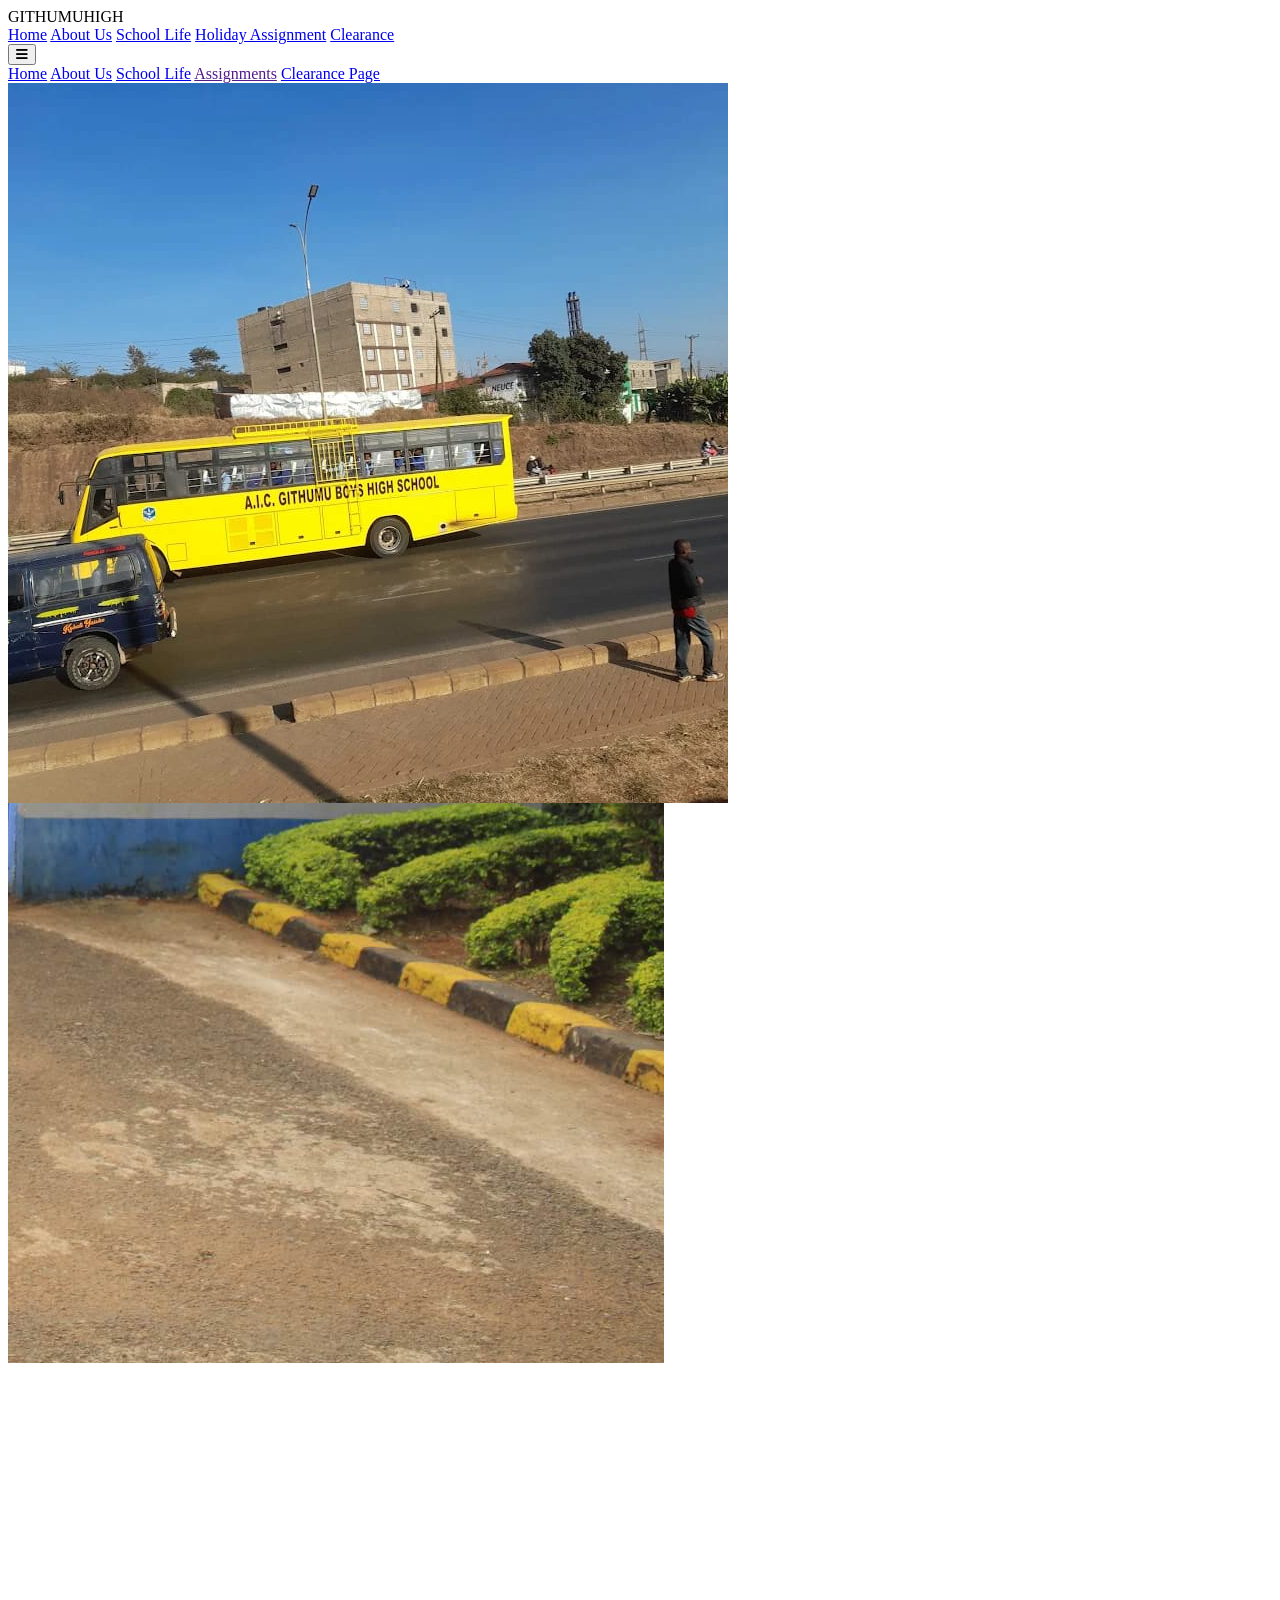
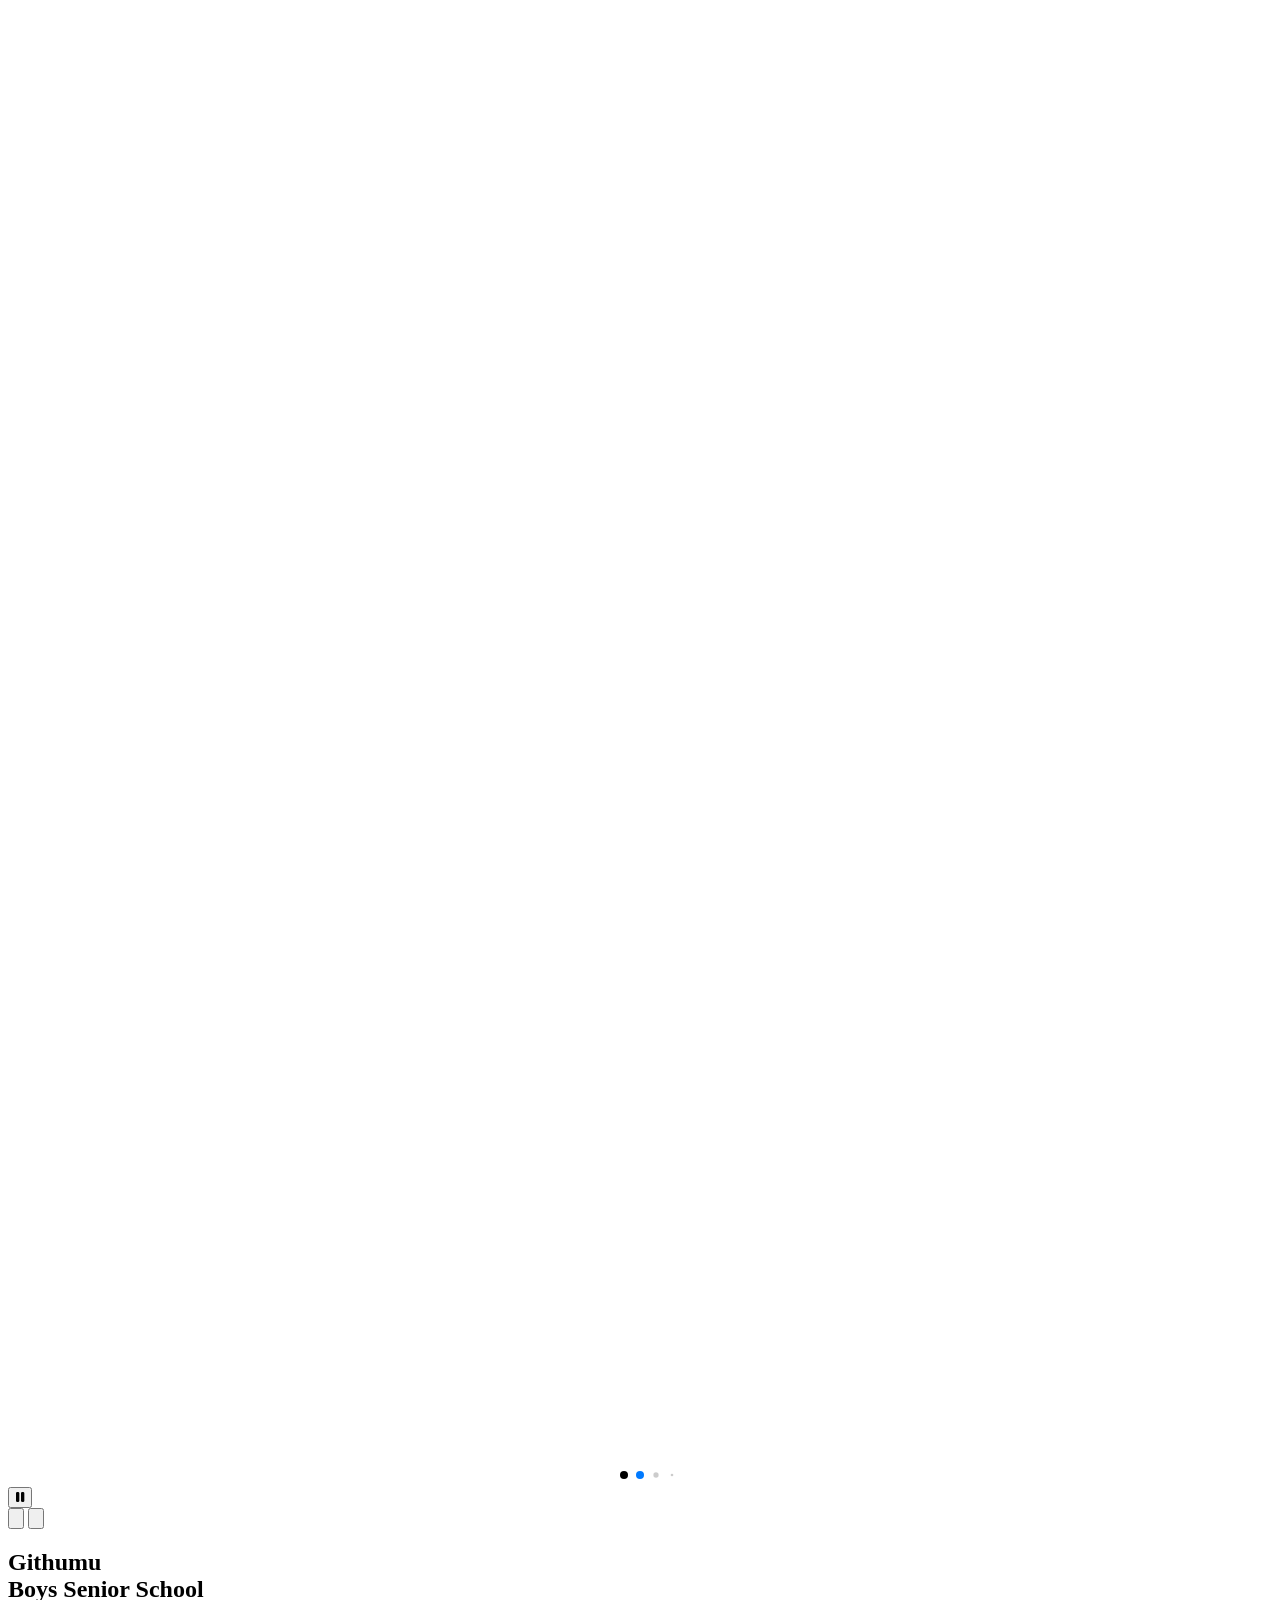
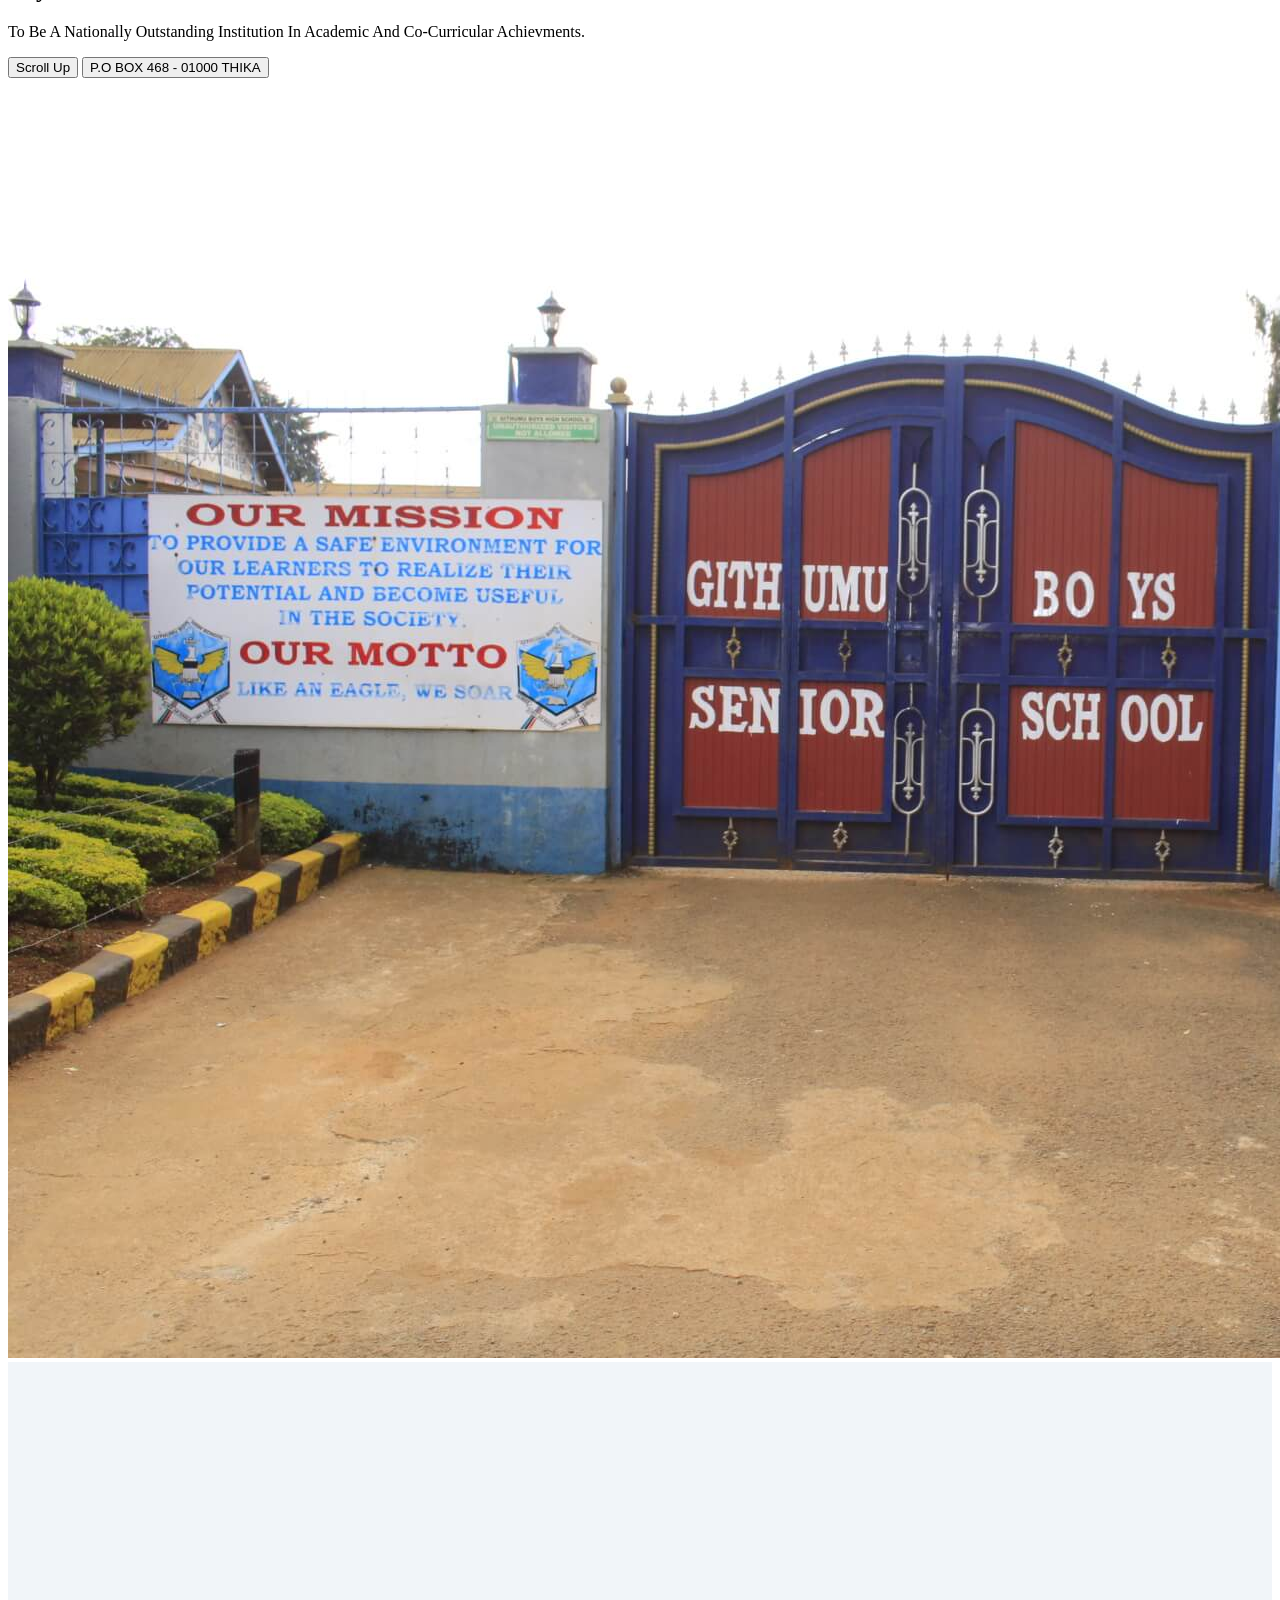
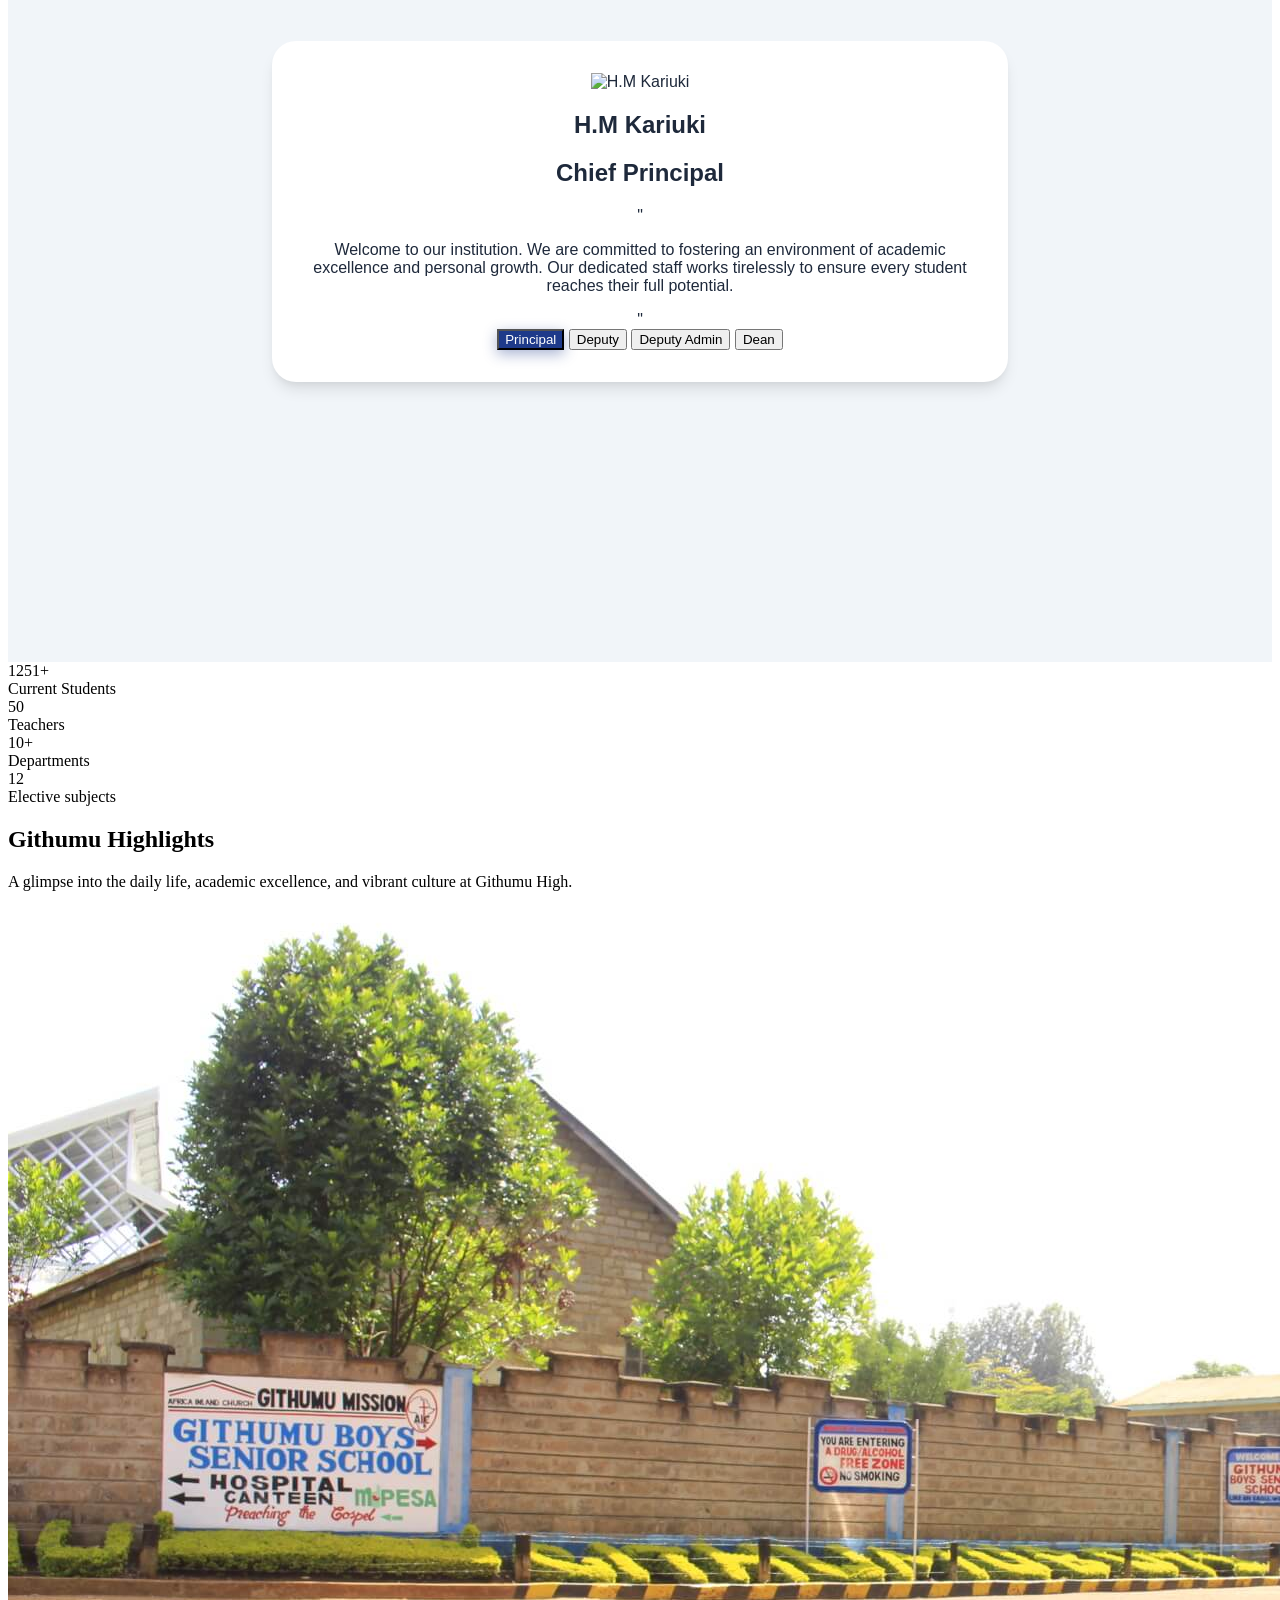
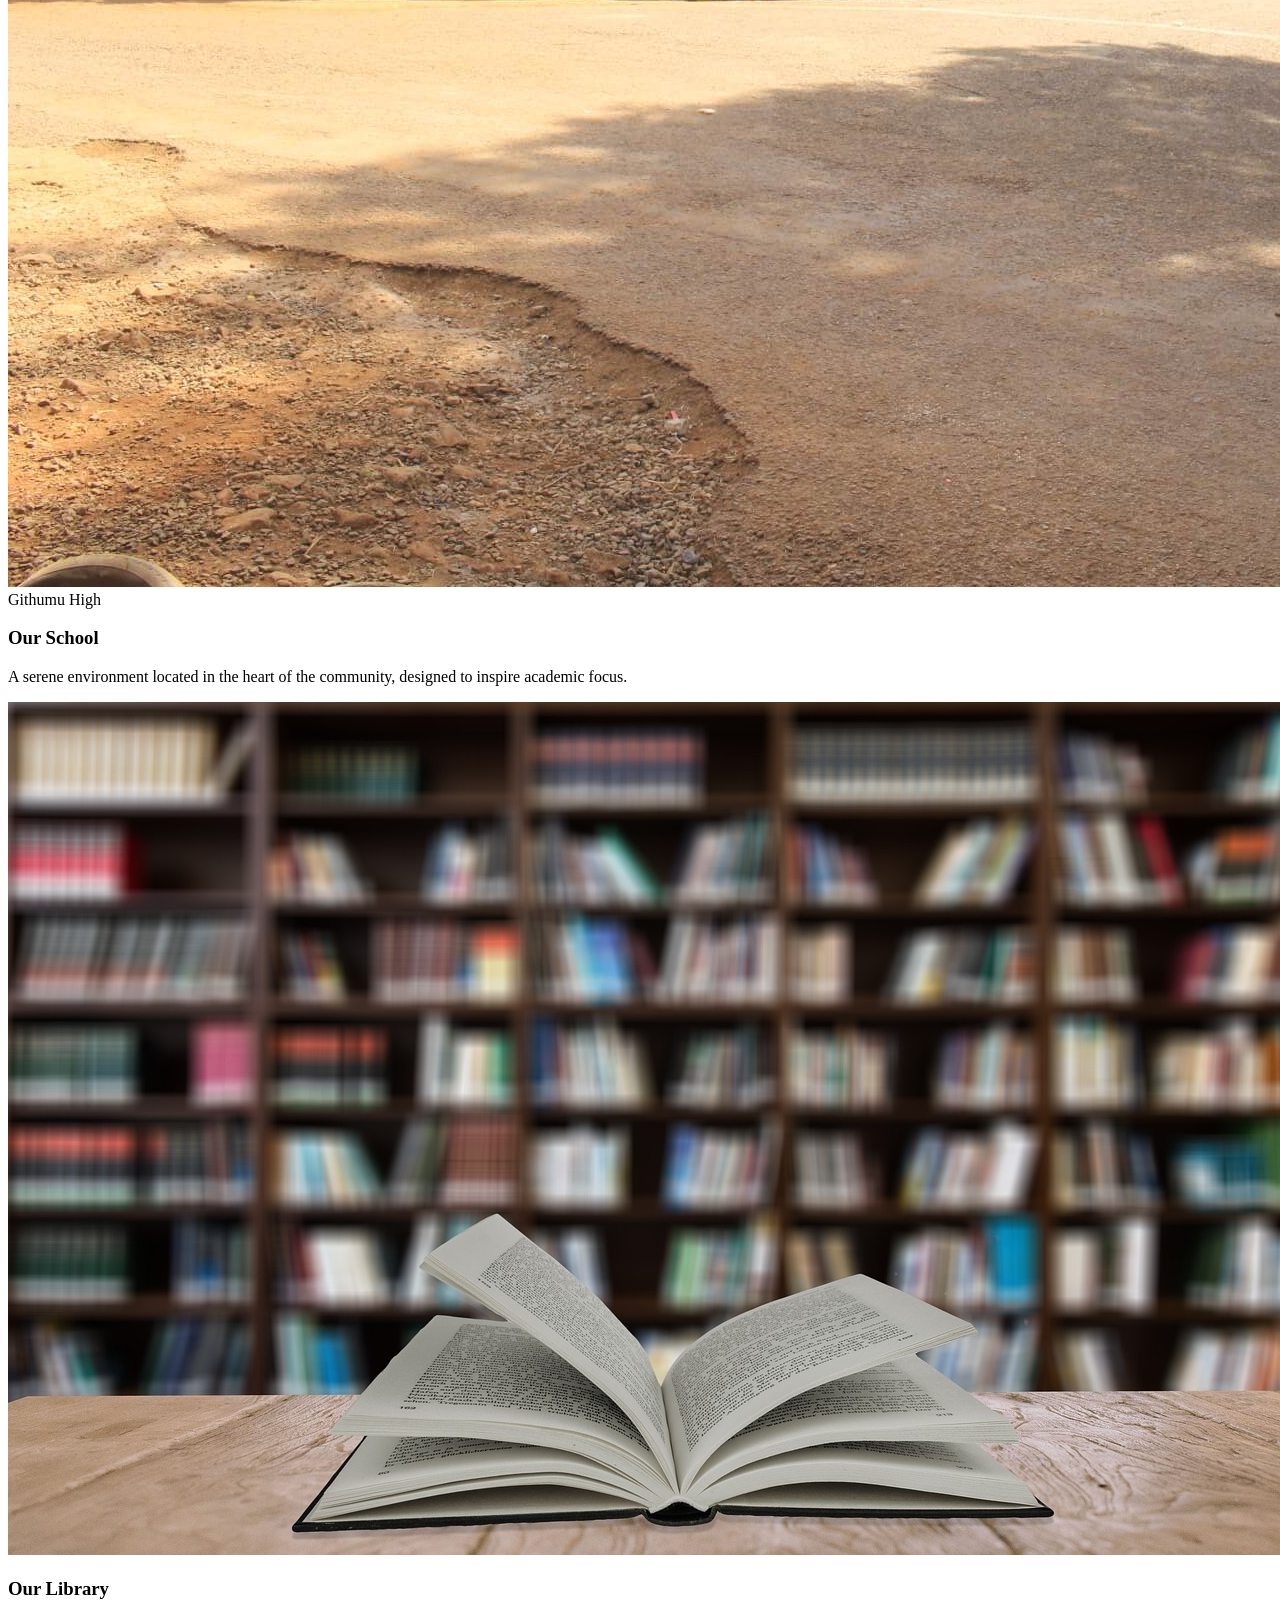
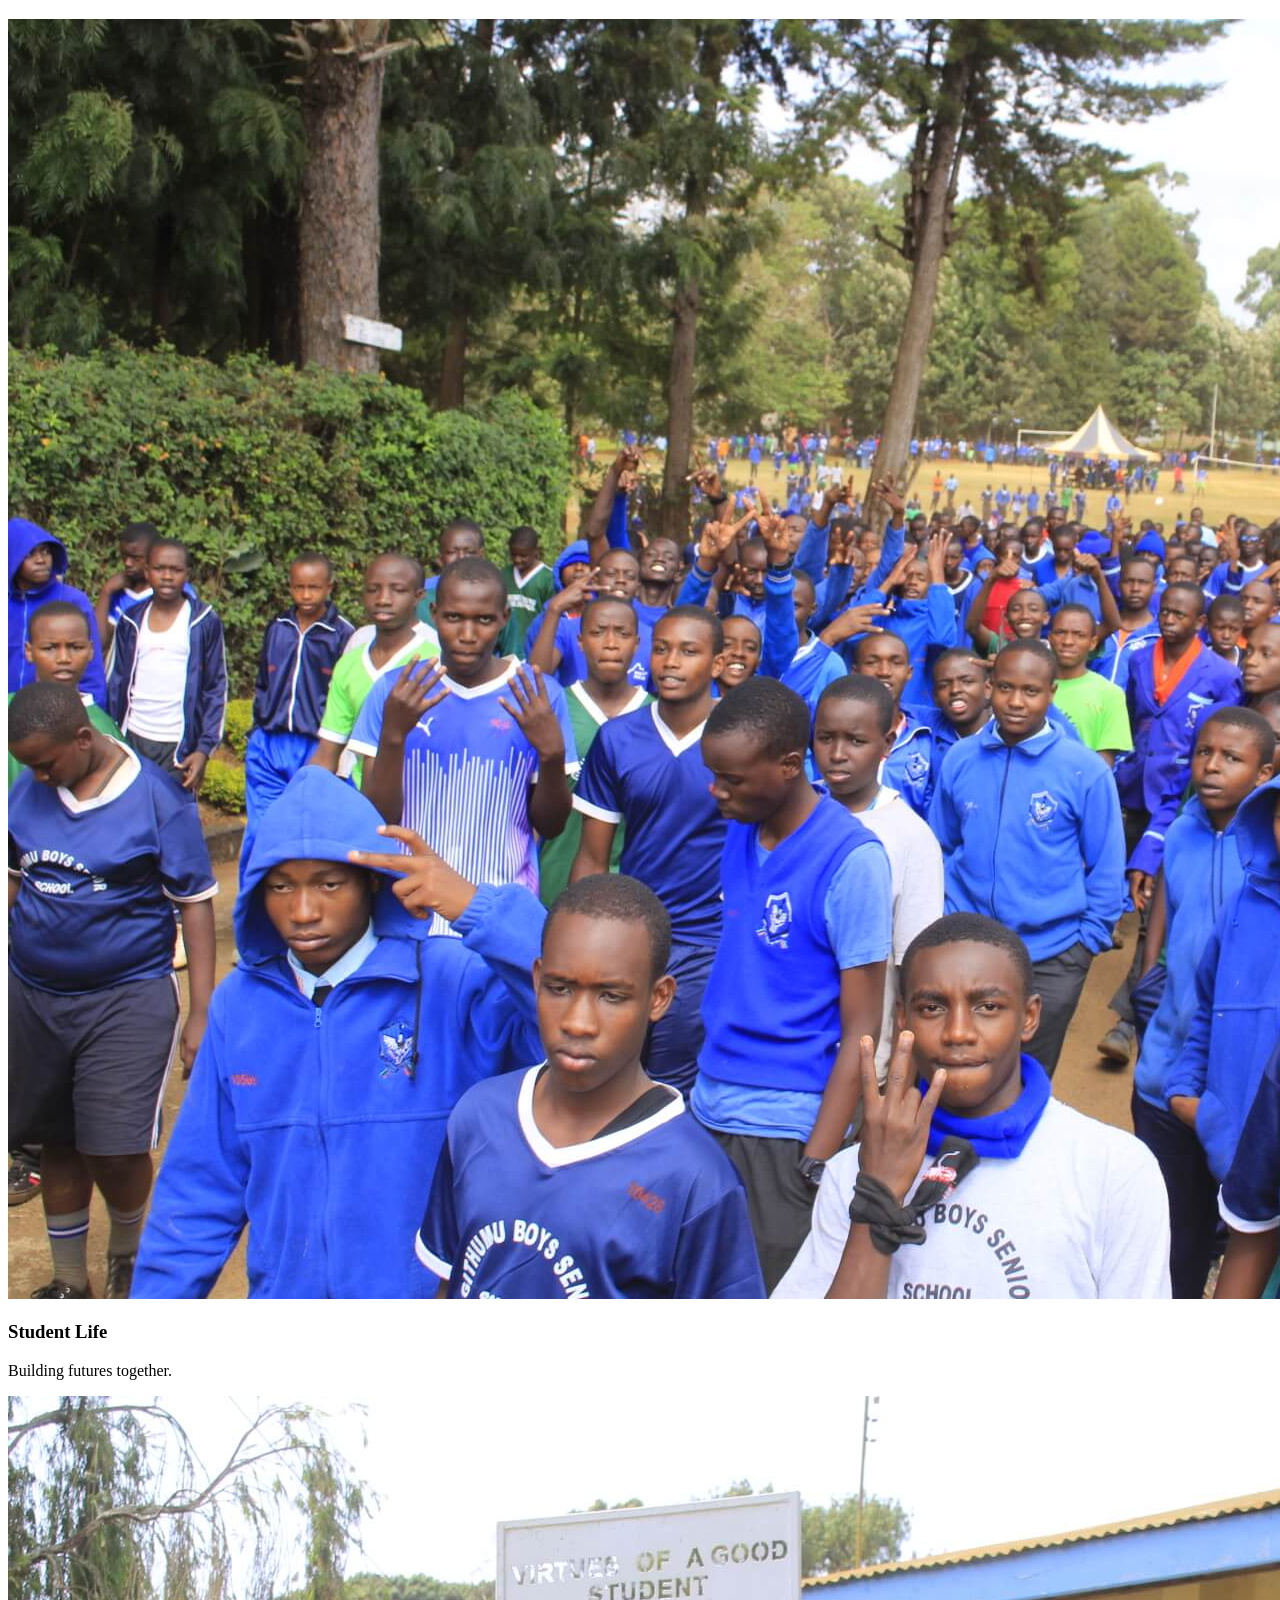
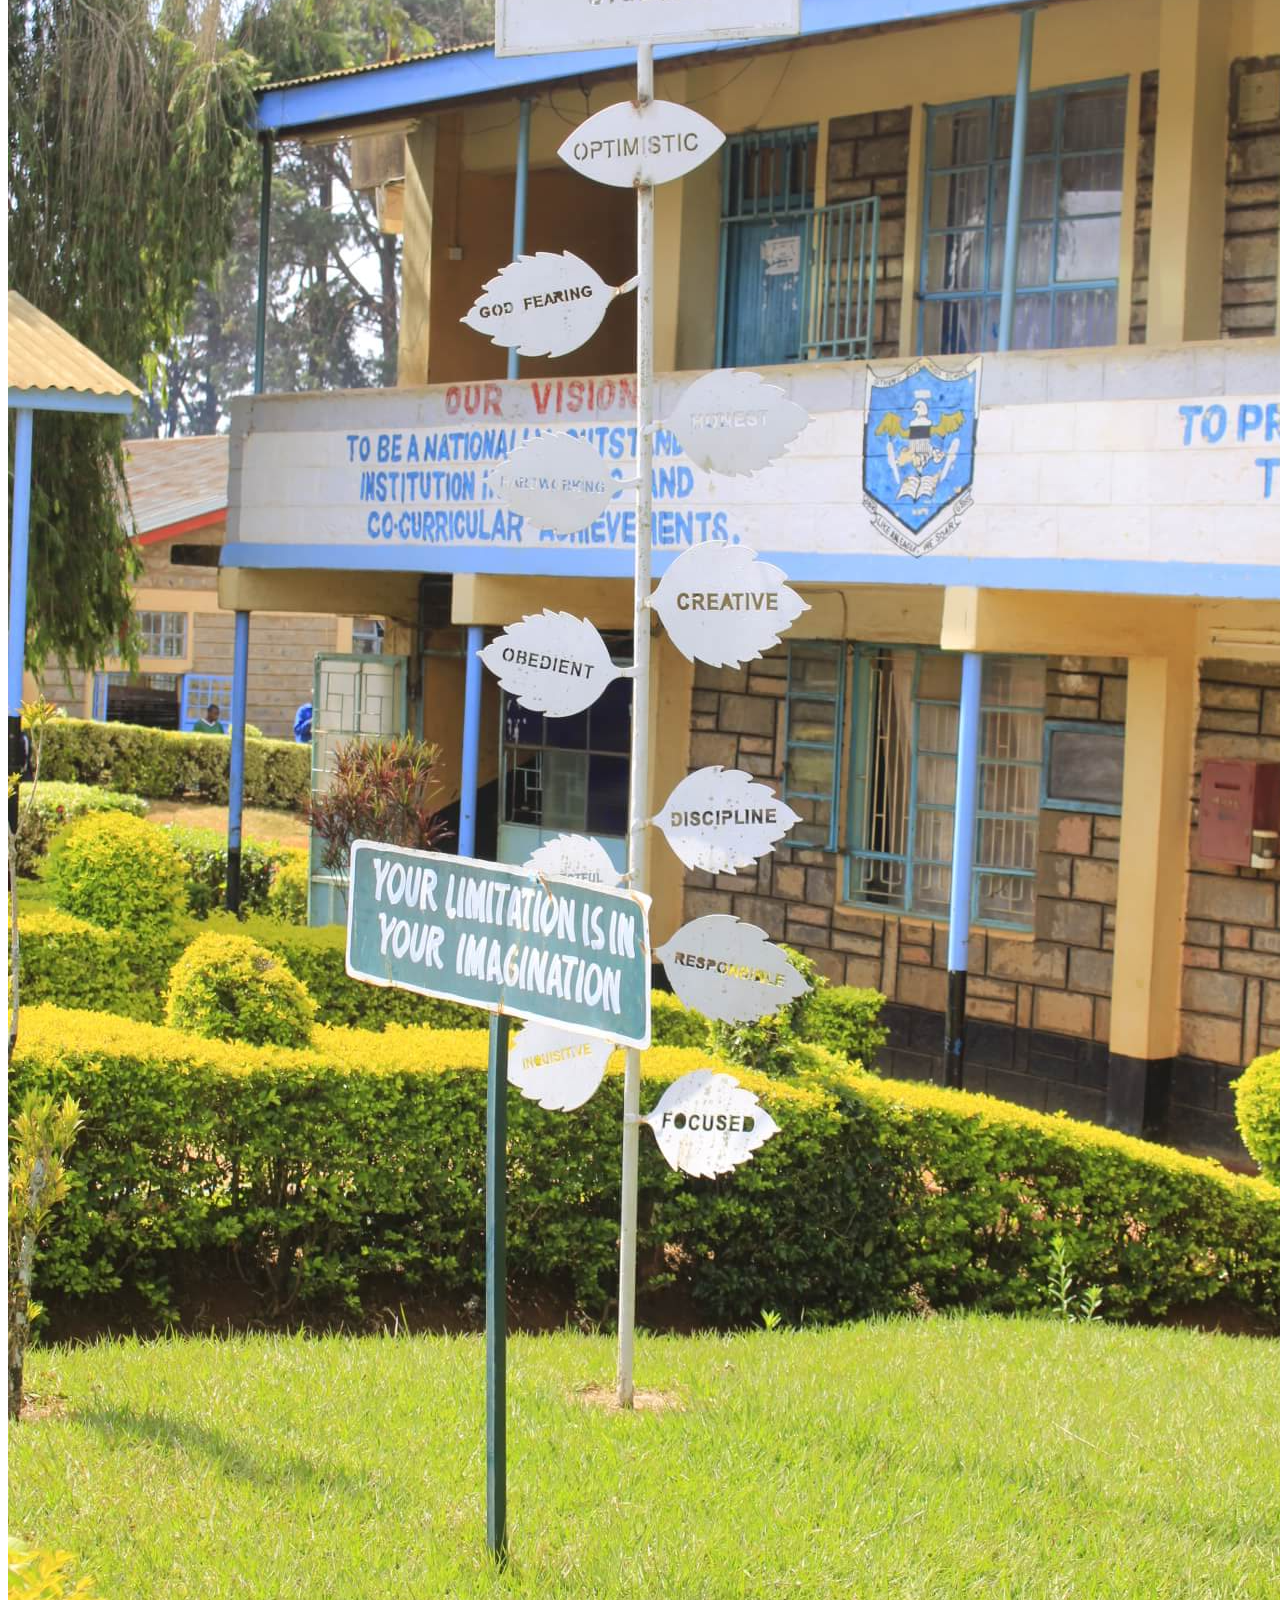
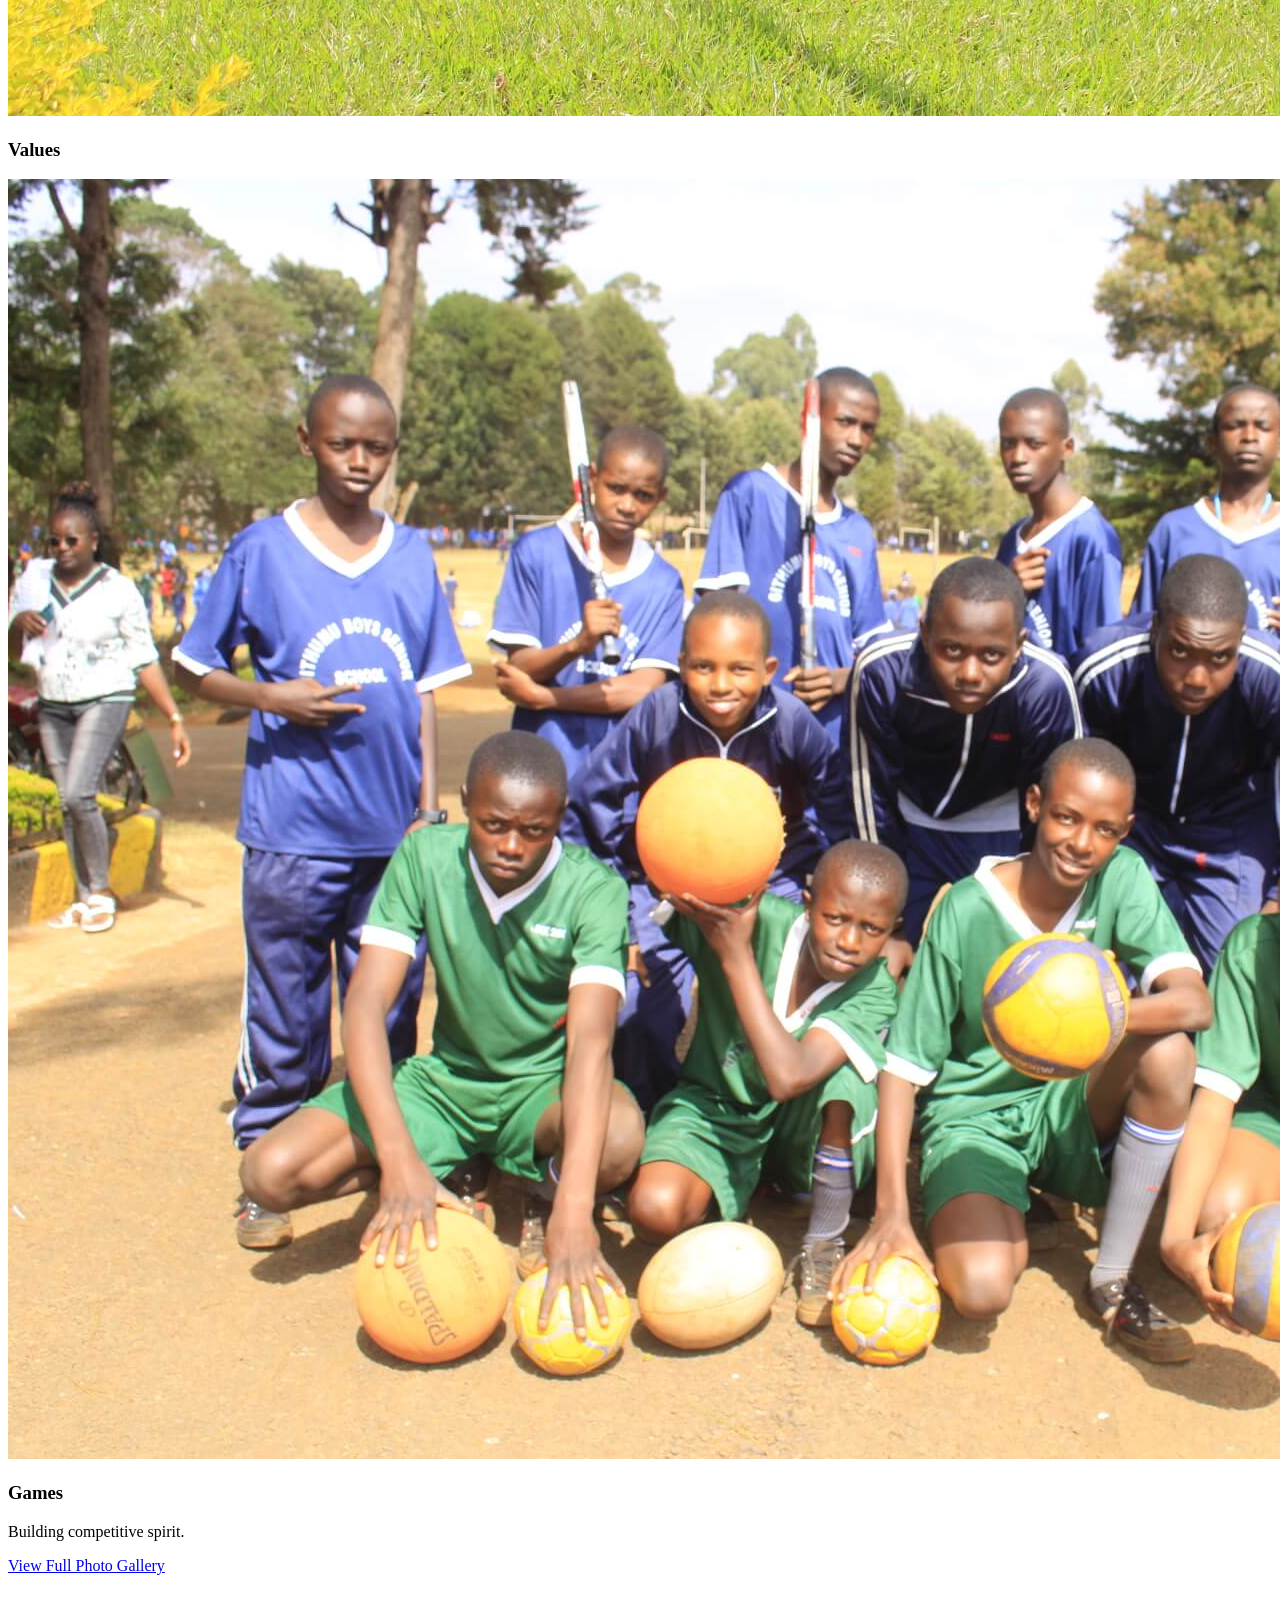
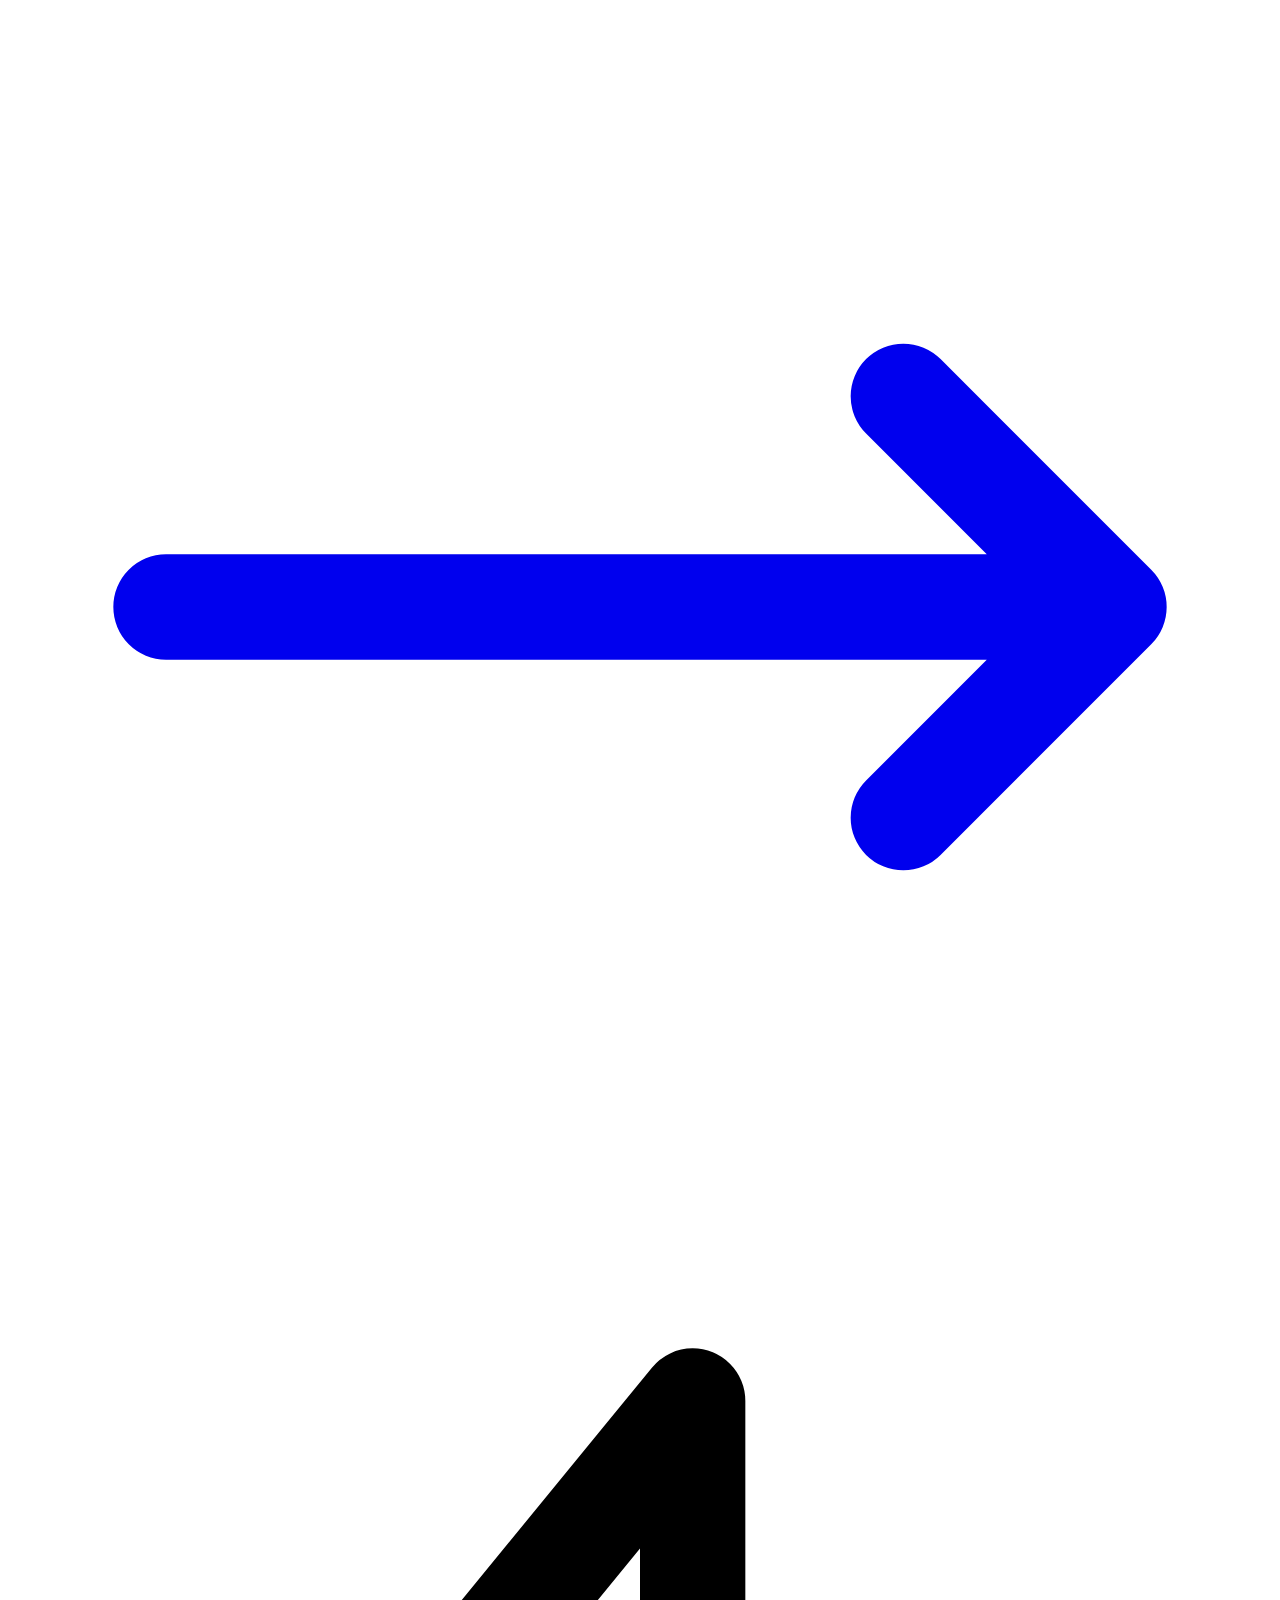
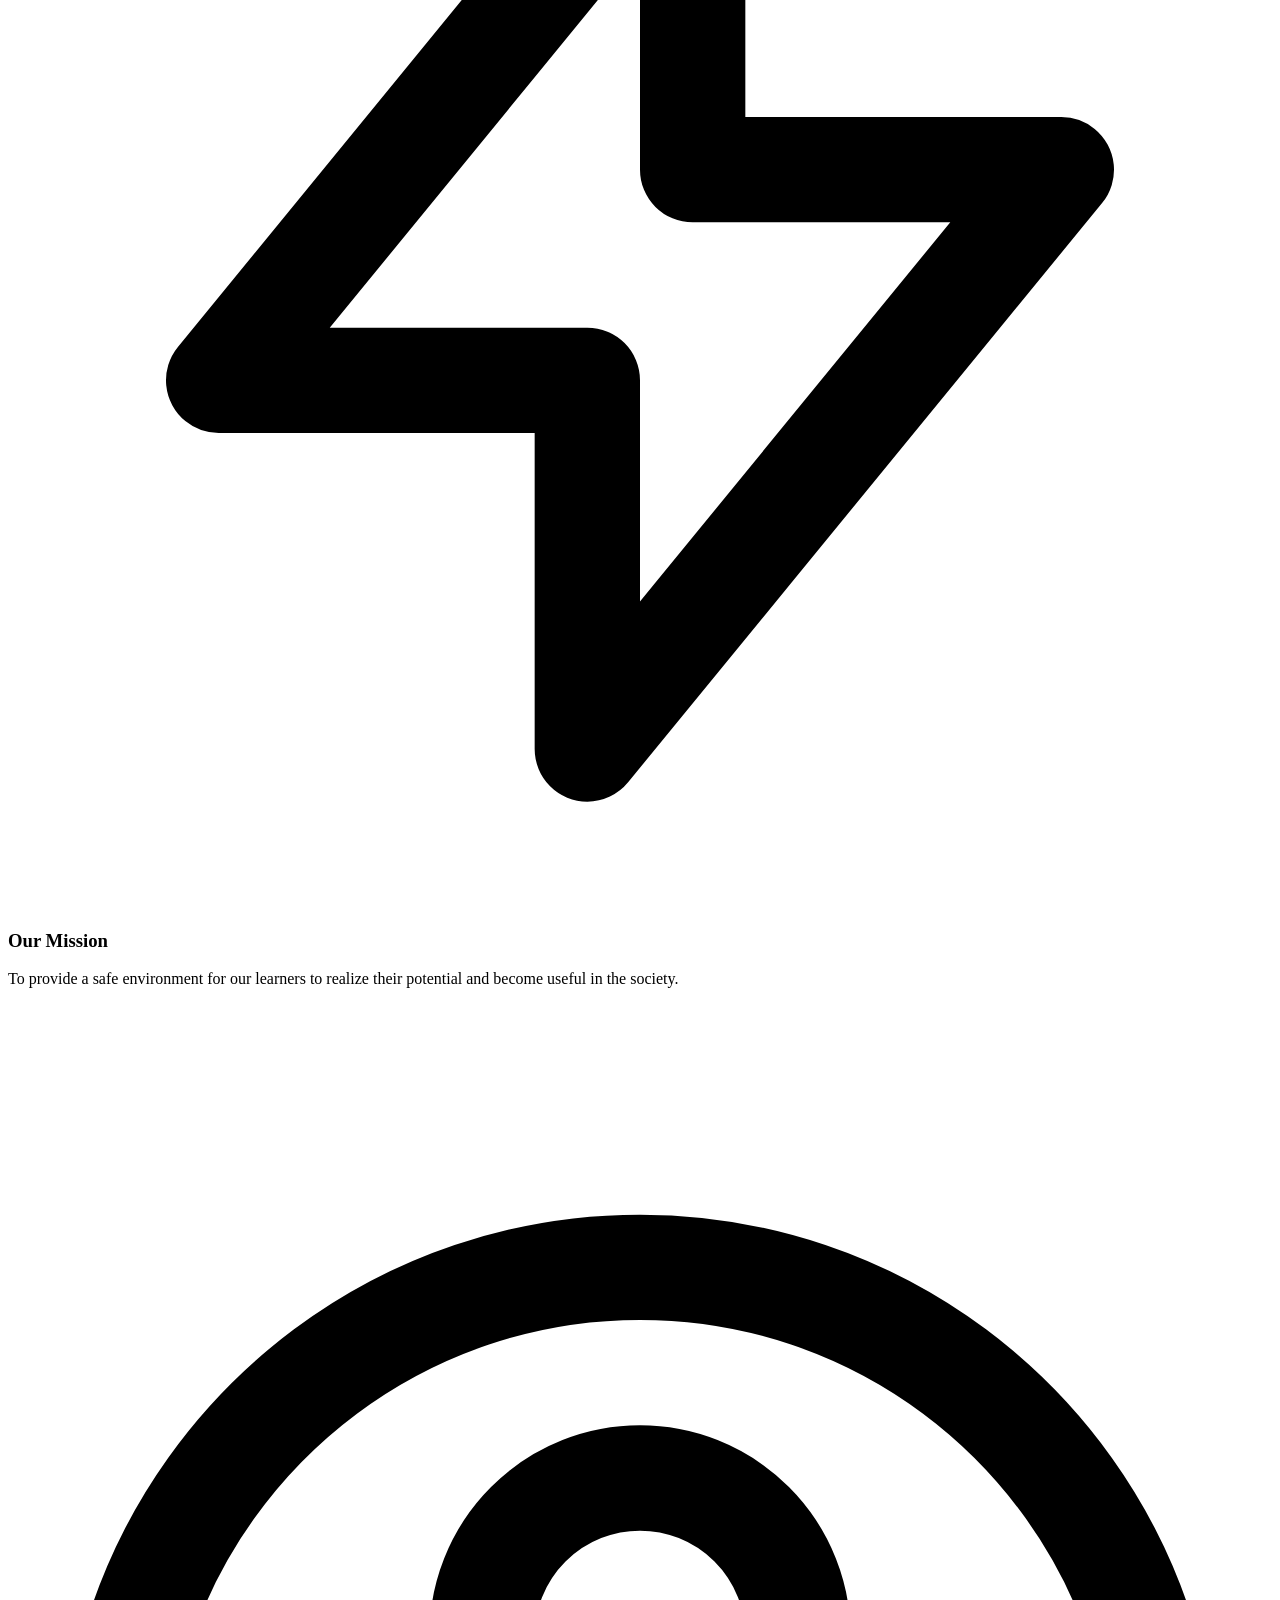
==== commit 797889f9: "update assignment button" ====
--- a/index.html
+++ b/index.html
@@ -107,8 +107,8 @@
                     <a href="index.html" class="hover:text-blue-600 font-medium">Home</a>
                     <a href="about us.html" class="hover:text-blue-600 font-medium">About Us</a>
                     <a href="school life.html" class="hover:text-blue-600 font-medium">School Life</a>
-                    <a href="https://assignment-githumu-boys.vercel.app" class="bg-blue-700 text-white px-4 py-2 rounded-lg hover:bg-blue-800 transition">Holiday Assignment</a>
-                    <a href="#clearance" class="bg-blue-700 text-white px-4 py-2 rounded-lg hover:bg-blue-800 transition">Clearance</a>
+                    <a href="https://.app" class="bg-blue-700 text-white px-4 py-2 rounded-lg hover:bg-blue-800 transition">Holiday Assignment</a>
+                    <a href="#assignment-githumu-boys.vercel" class="bg-blue-700 text-white px-4 py-2 rounded-lg hover:bg-blue-800 transition">Clearance</a>
                 </div>
                 <div class="md:hidden flex items-center">
                     <button id="mobile-menu-button" class="text-blue-800 focus:outline-none">
@@ -121,8 +121,8 @@
             <a href="index.html" class="block py-2 text-blue-800 border-b">Home</a>
             <a href="about us.html" class="block py-2 text-blue-800 border-b">About Us</a>
             <a href="school life.html" class="block py-2 text-blue-800 border-b">School Life</a>
-            <a href="https://assignment-githumu-boys.vercel.app" class="block py-2 text-blue-800 border-b">Assignments</a>
-            <a href="#clearance" class="block py-2 text-blue-700 font-bold">Clearance Page</a>
+            <a href="" class="block py-2 text-blue-800 border-b">Assignments</a>
+            <a href="#clearance"https://assignment-githumu-boys.vercel.app class="block py-2 text-blue-700 font-bold">Clearance Page</a>
         </div>
     </nav>
 
@@ -679,8 +679,8 @@
             <div>
                 <h4 class="text-lg font-bold mb-6 border-l-4 border-blue-500 pl-3">Portals</h4>
                 <ul class="space-y-4 text-blue-100/80">
-                    <li><a href="https://assignment-githumu-boys.vercel.app" class="hover:text-blue-400 transition-colors flex items-center gap-2"><i class="fa-solid fa-lock text-[10px]"></i> Holiday Assignment</a></li>
-                    <li><a href="#" class="hover:text-blue-400 transition-colors flex items-center gap-2"><i class="fa-solid fa-lock text-[10px]"></i> Clearance</a></li>
+                    <li><a href="https://.app" class="hover:text-blue-400 transition-colors flex items-center gap-2"><i class="fa-solid fa-lock text-[10px]"></i> Holiday Assignment</a></li>
+                    <li><a href="#assignment-githumu-boys.vercel" class="hover:text-blue-400 transition-colors flex items-center gap-2"><i class="fa-solid fa-lock text-[10px]"></i> Clearance</a></li>
                    
                 </ul>
             </div>
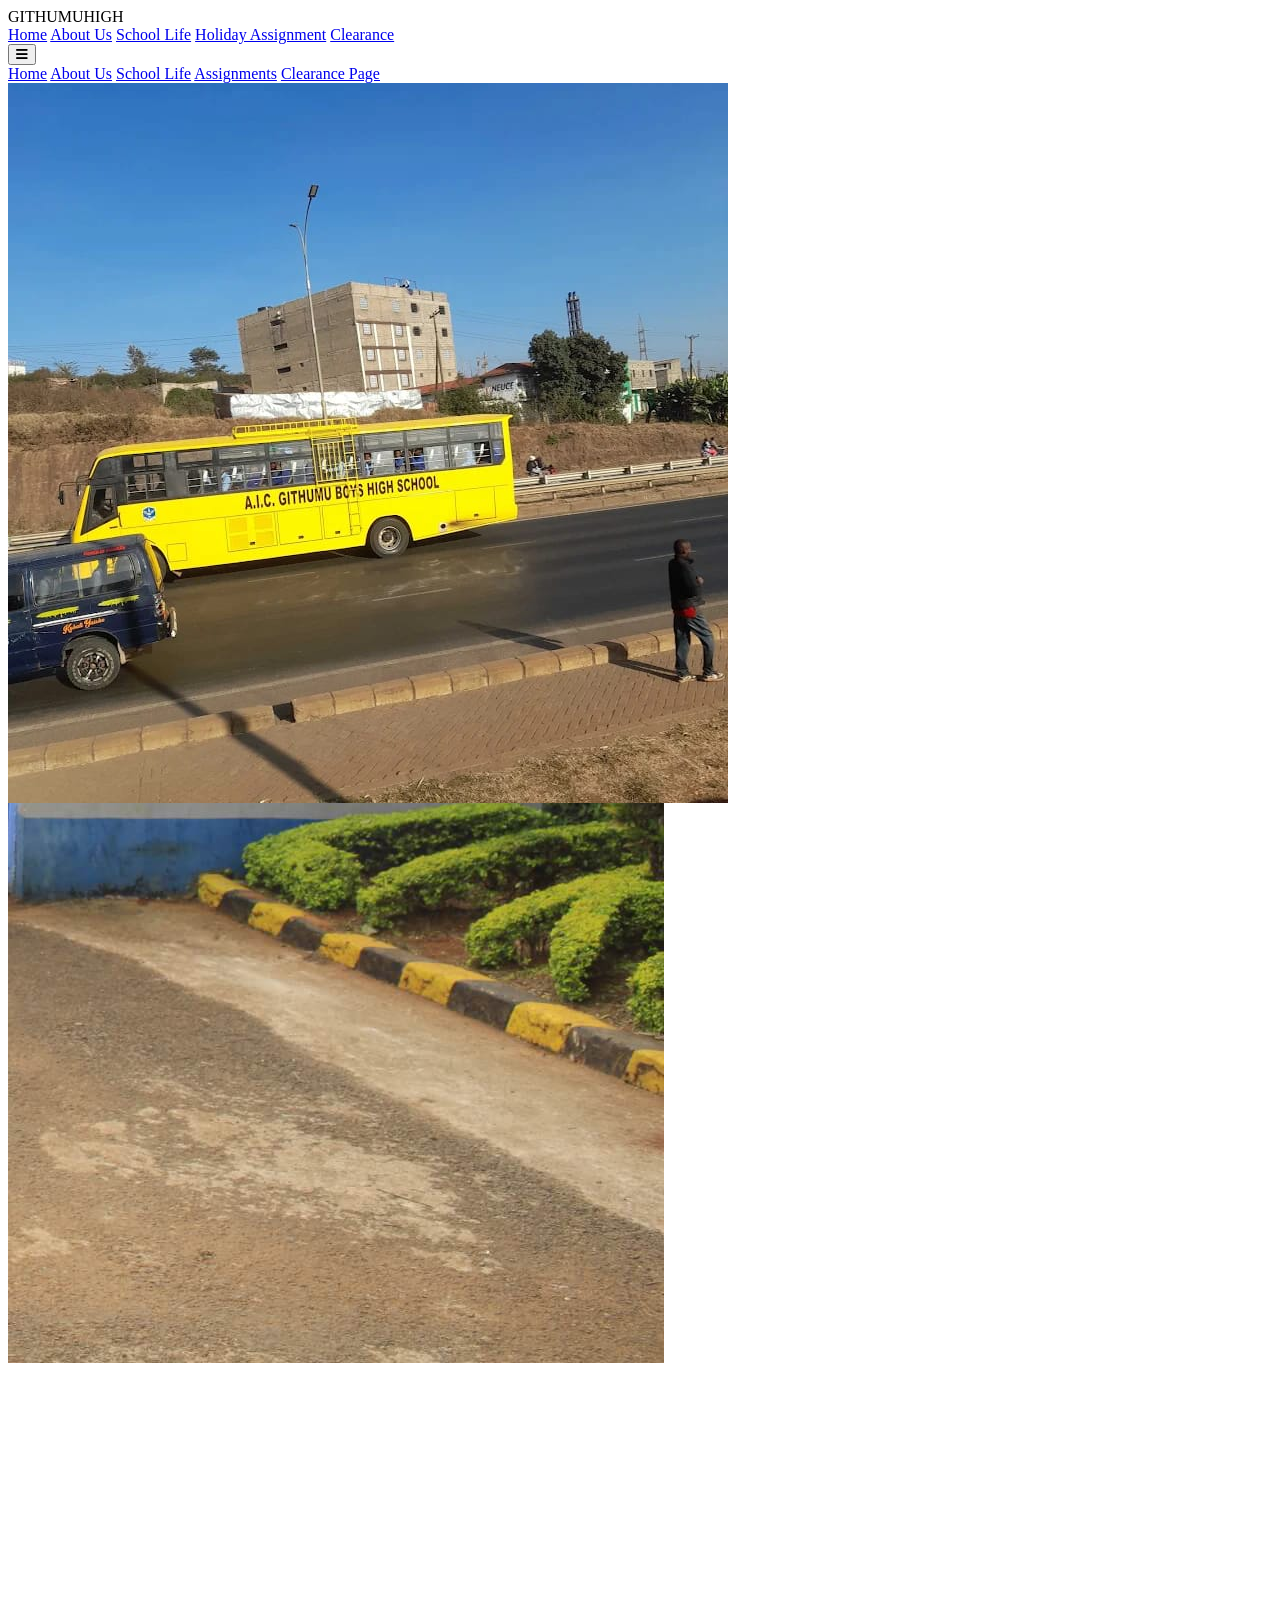
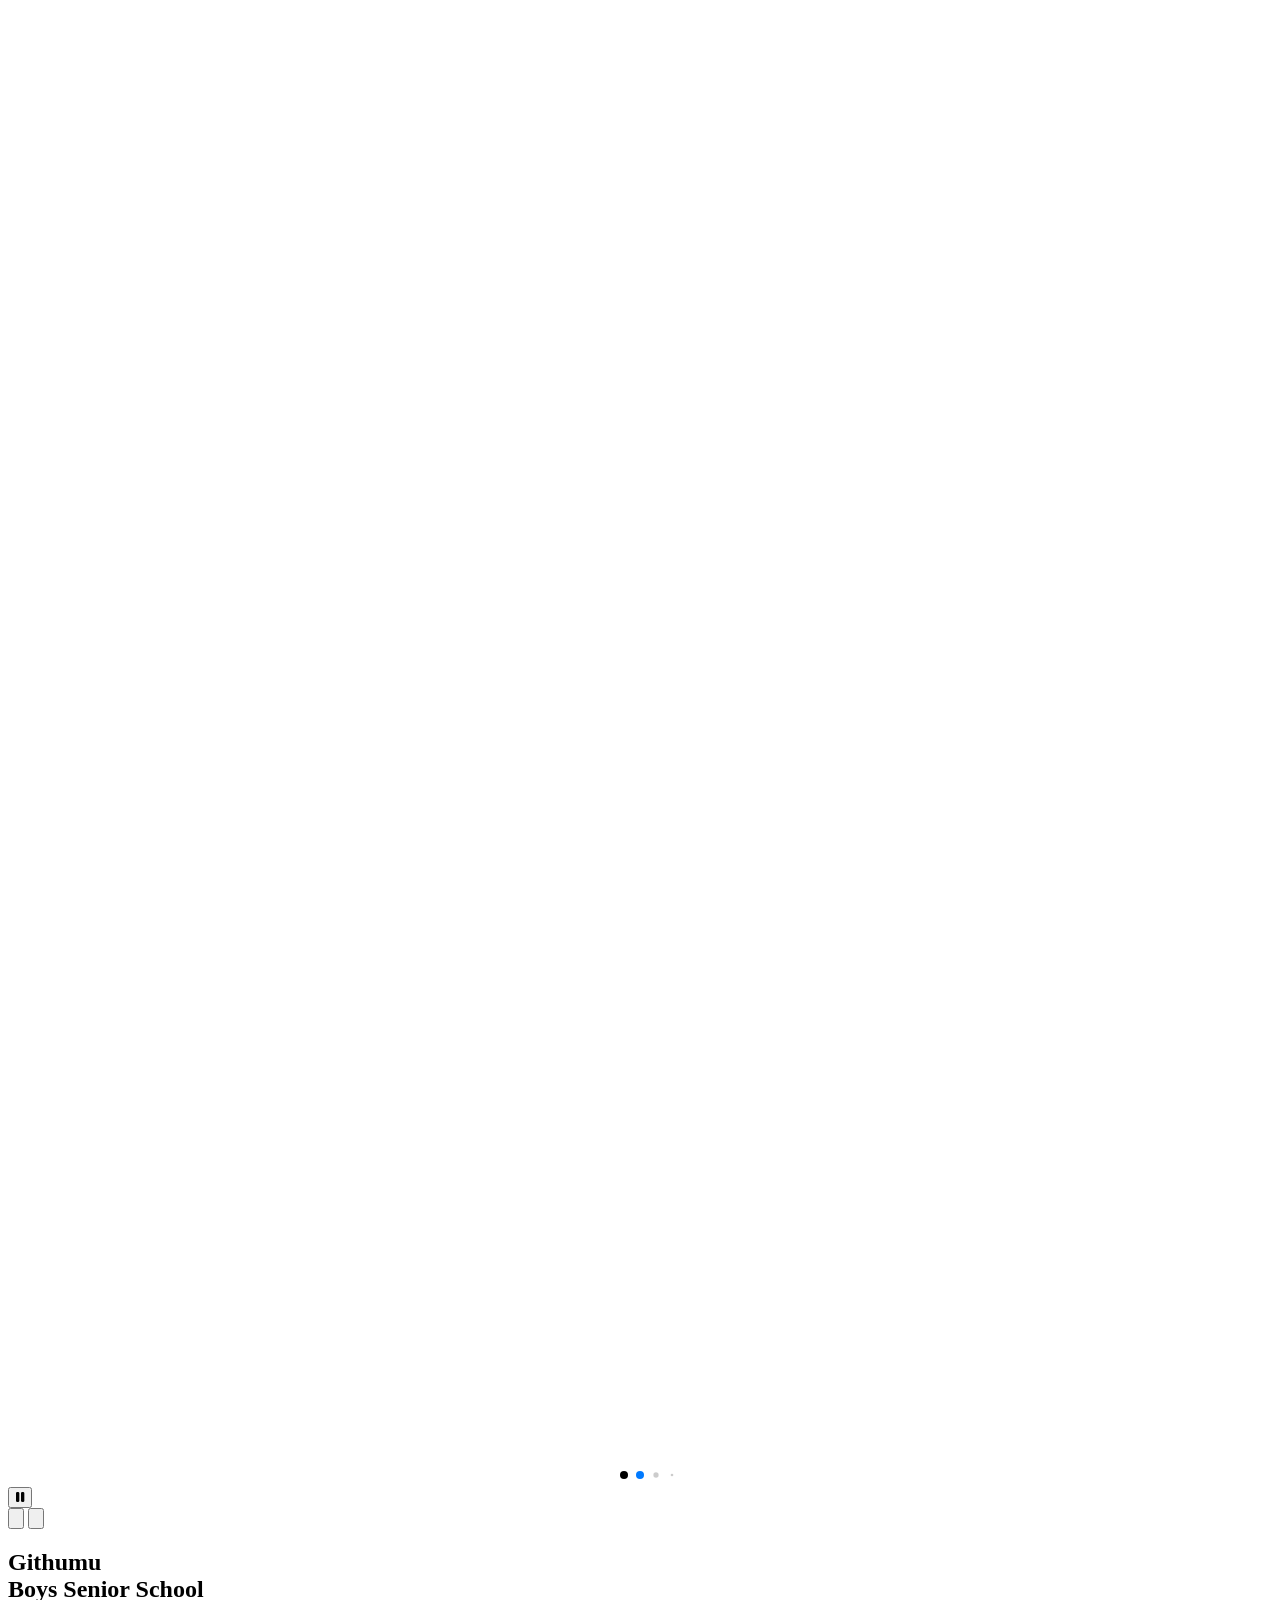
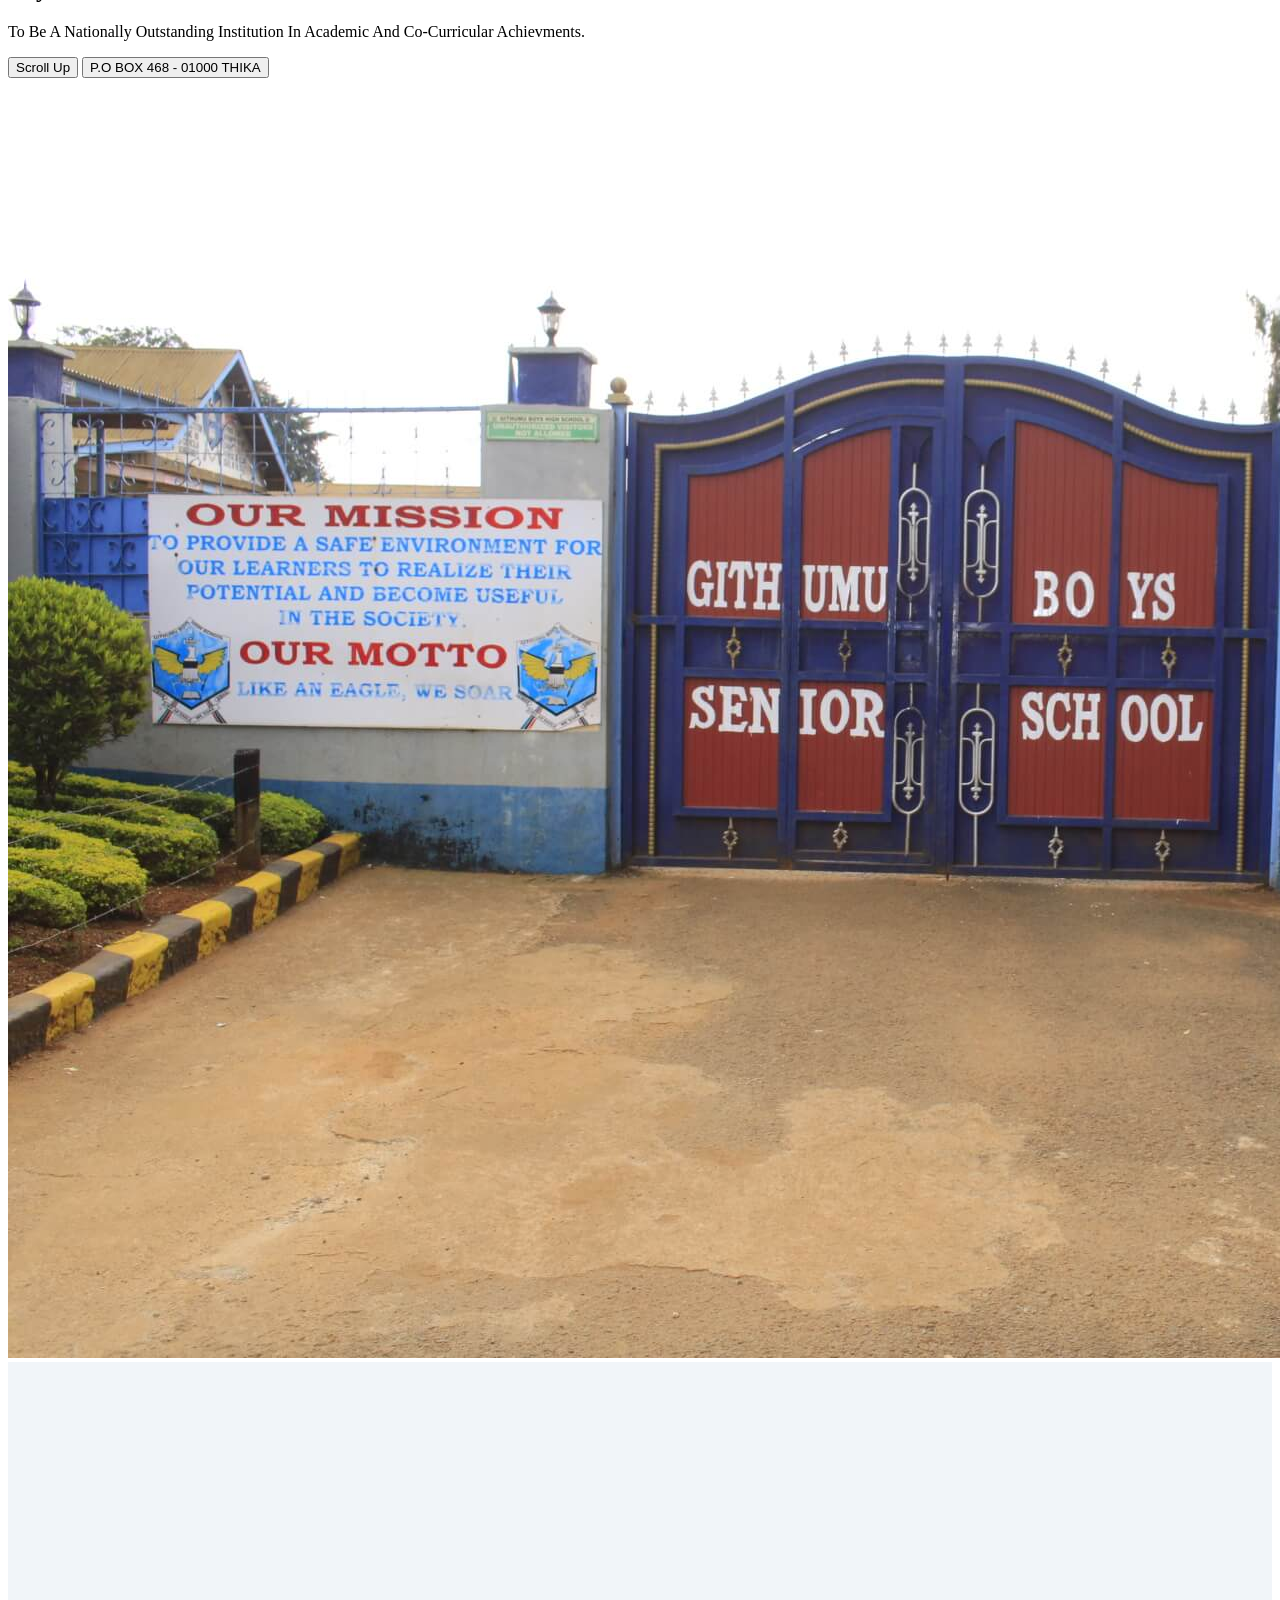
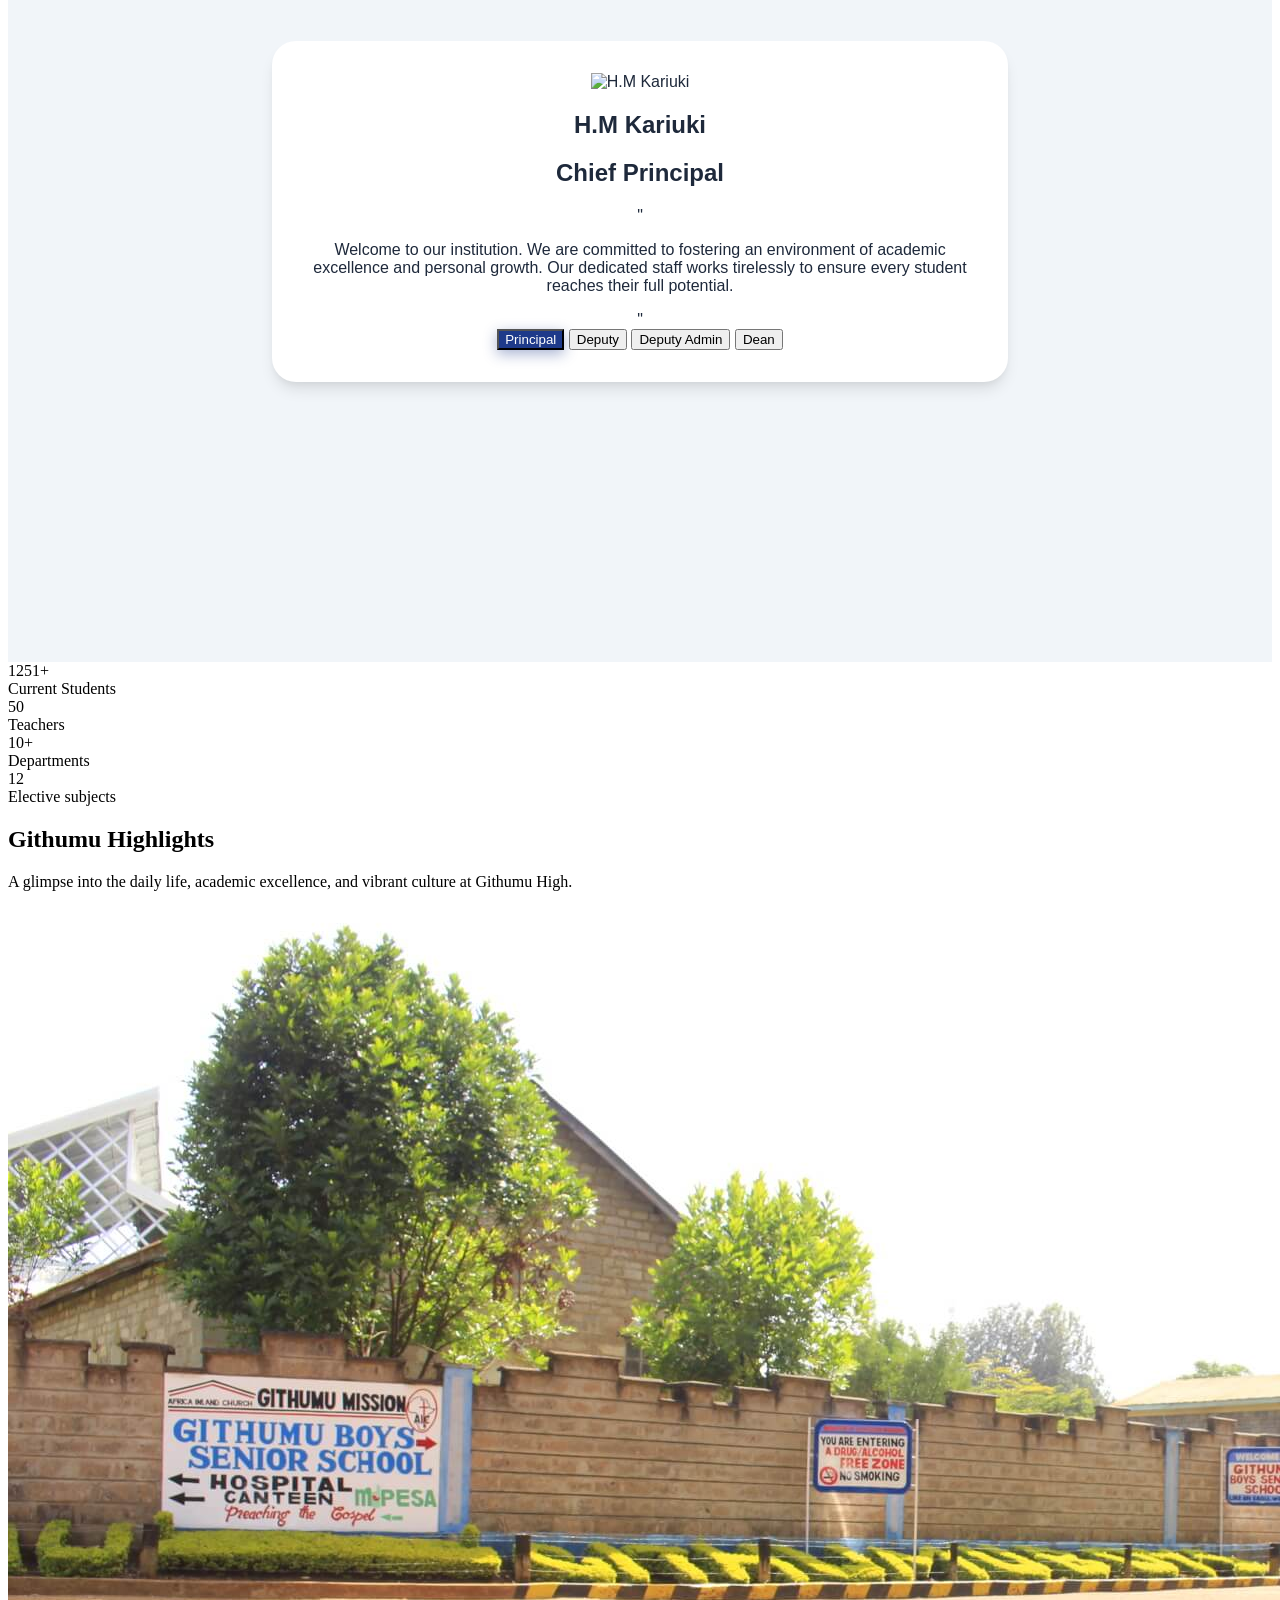
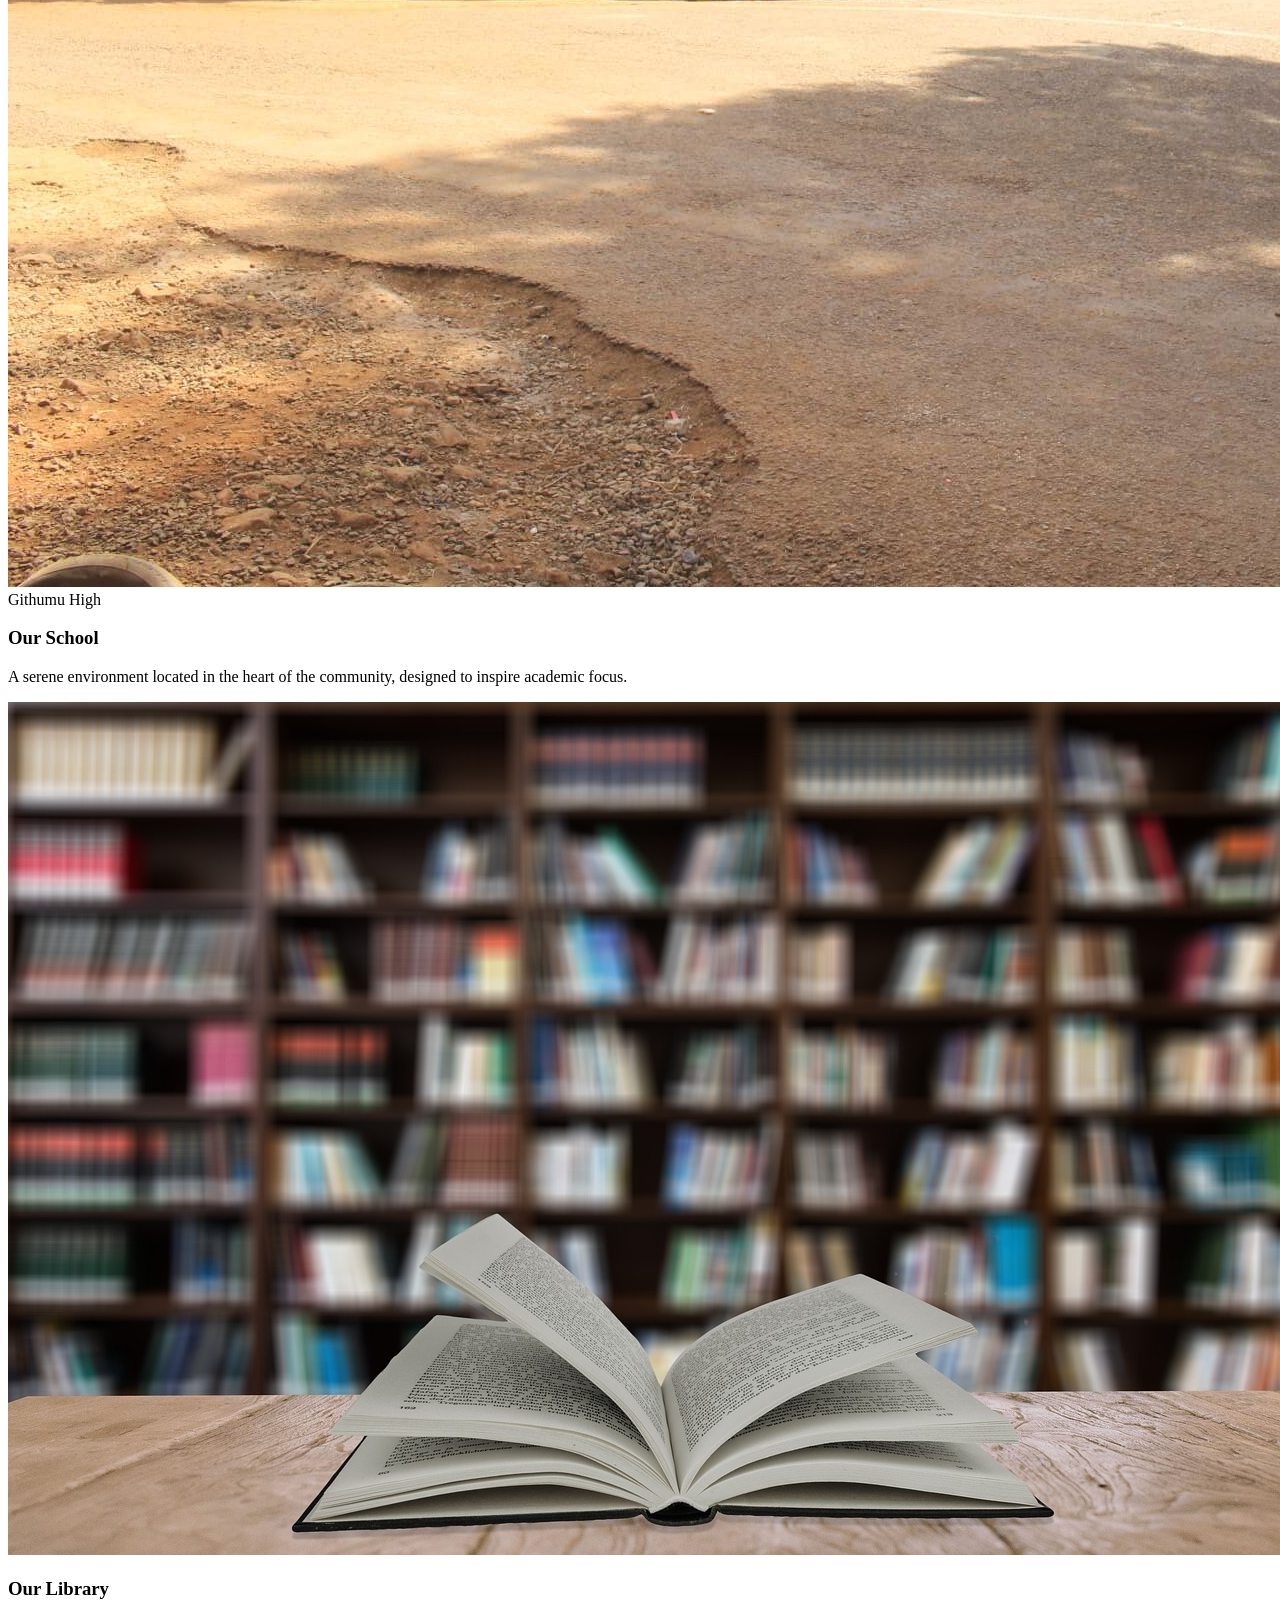
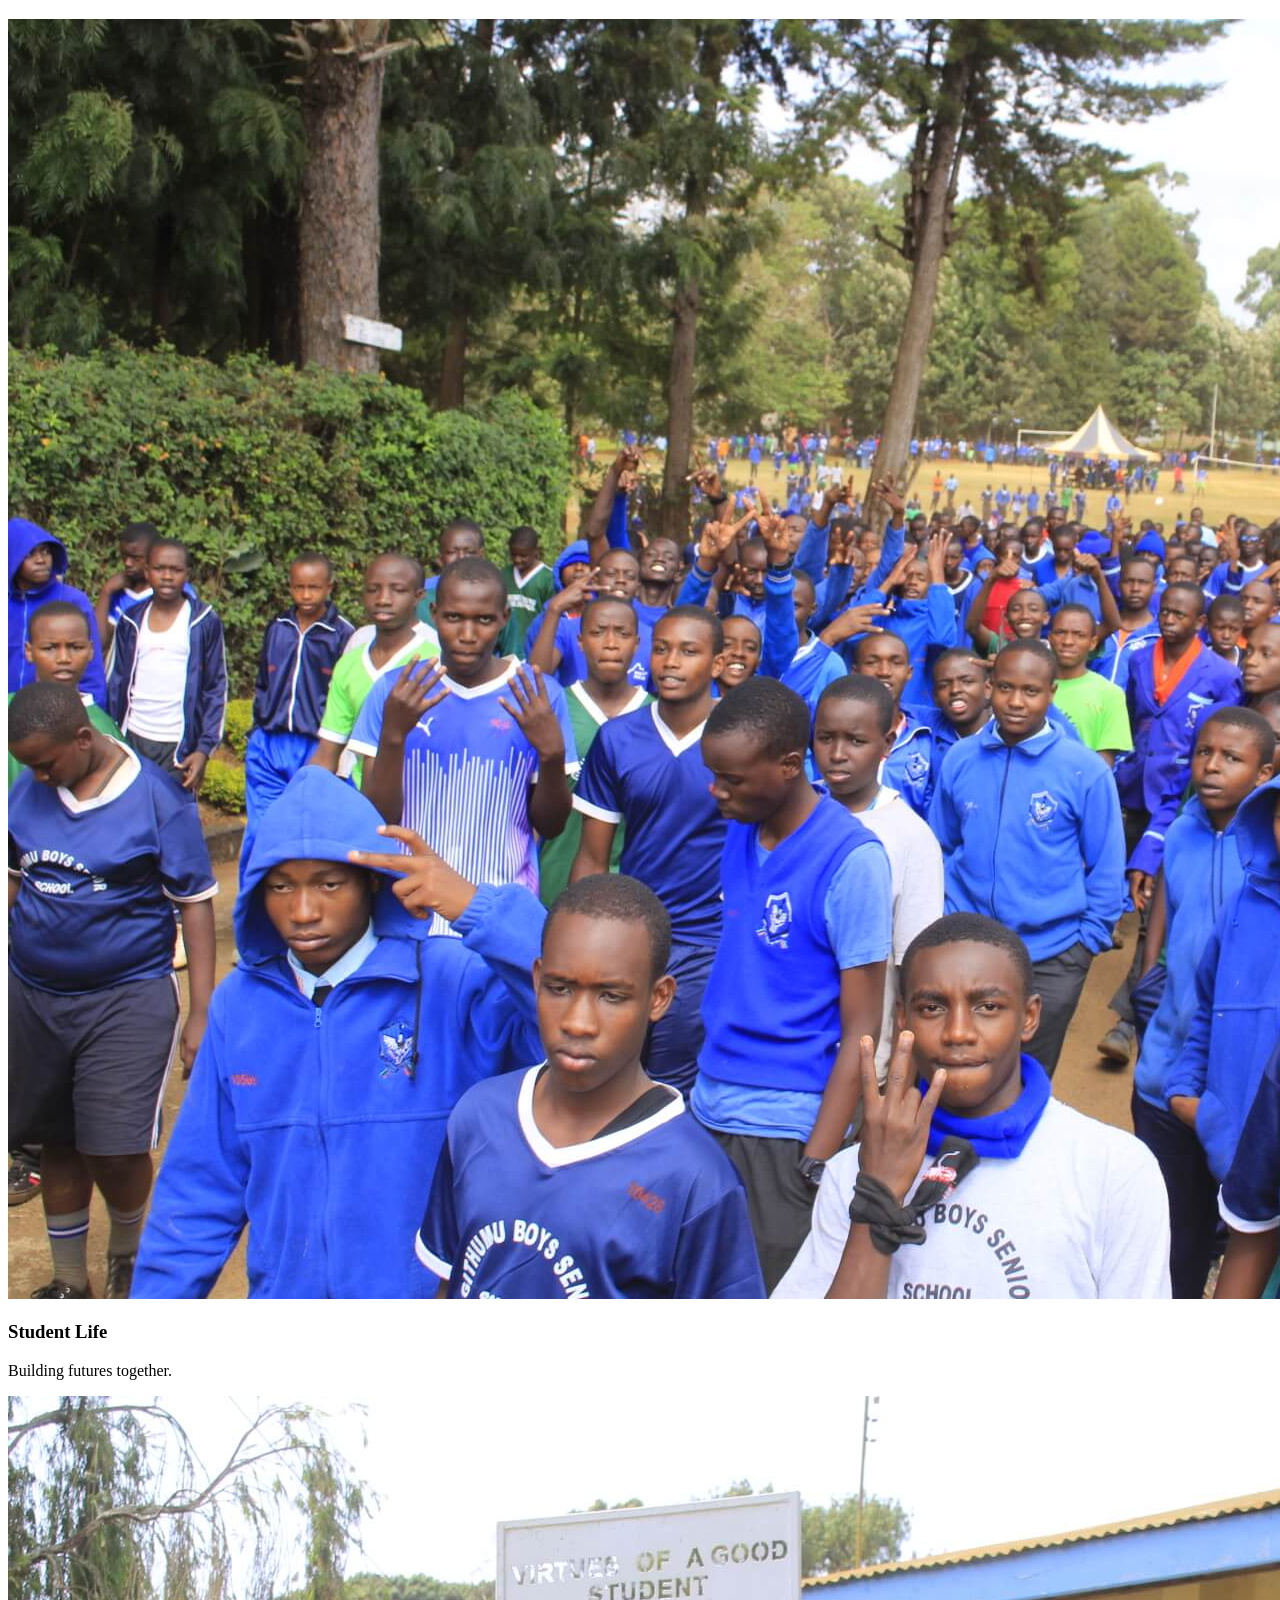
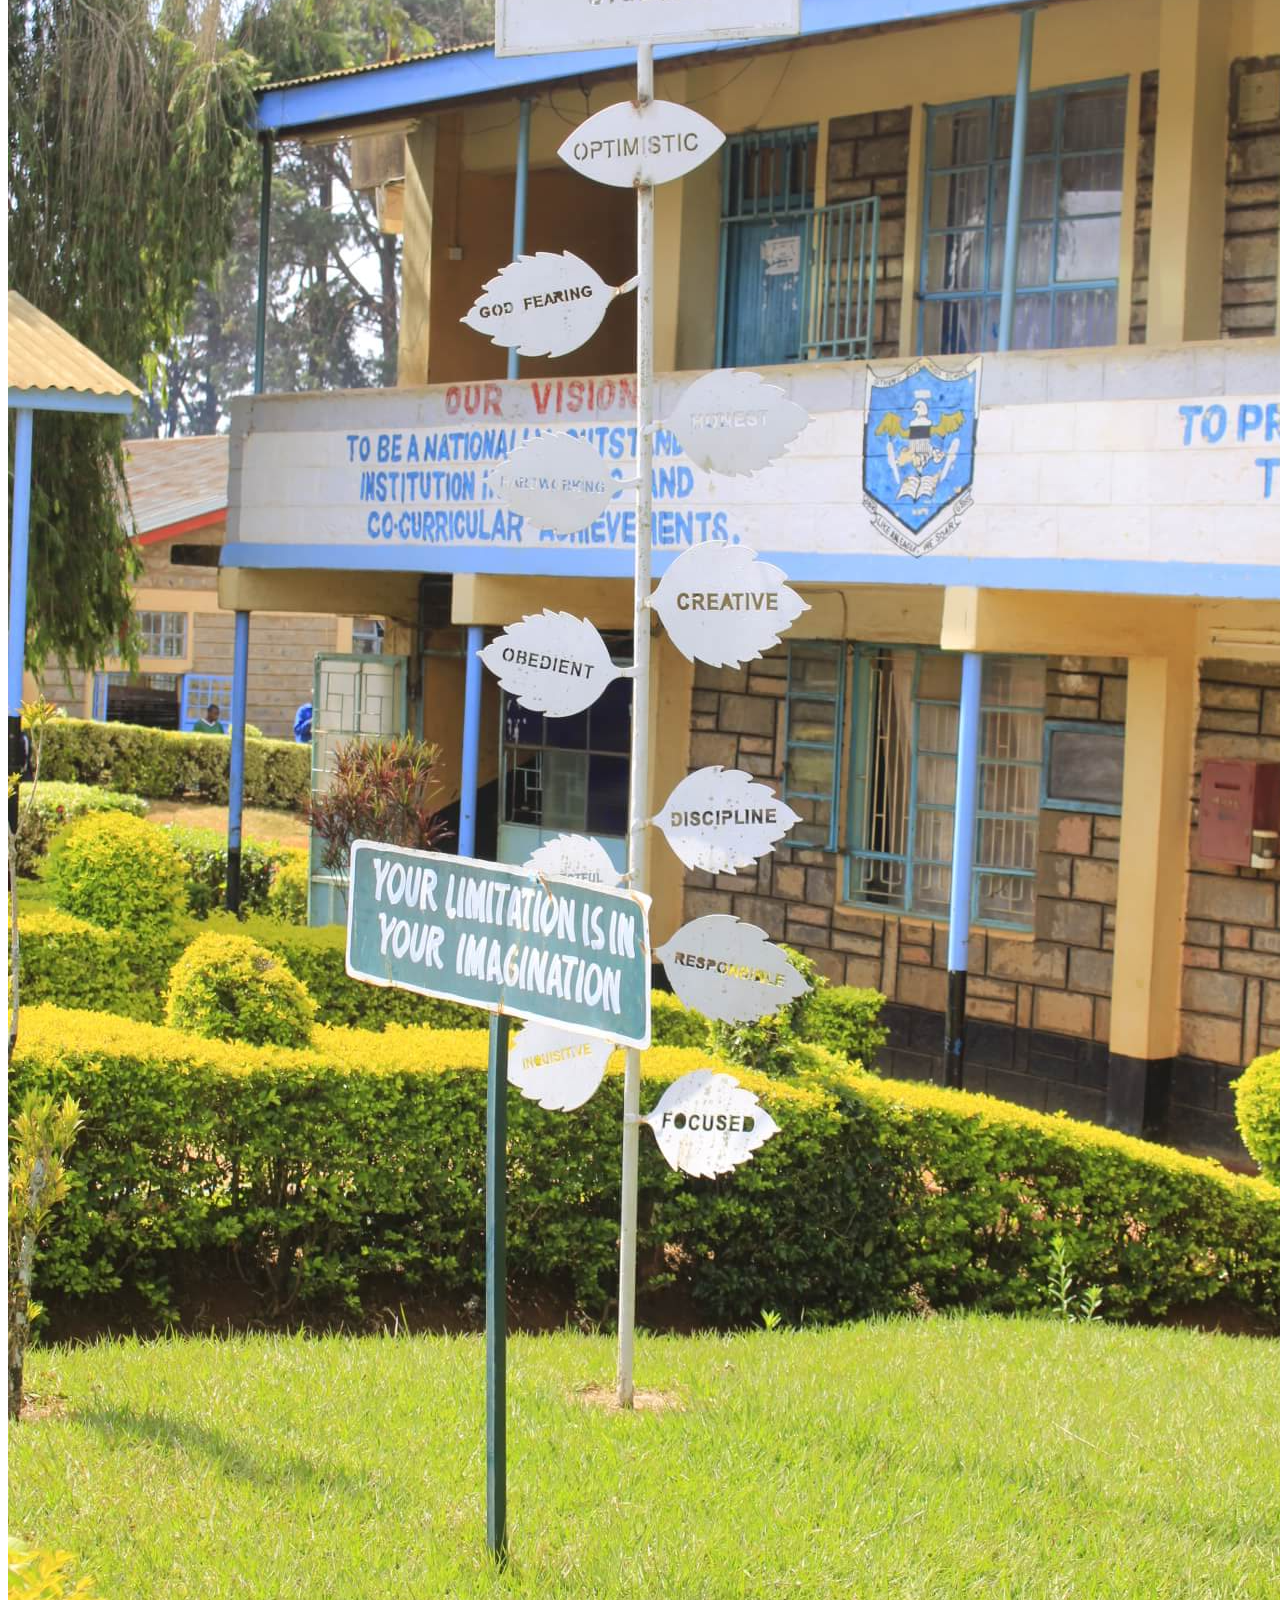
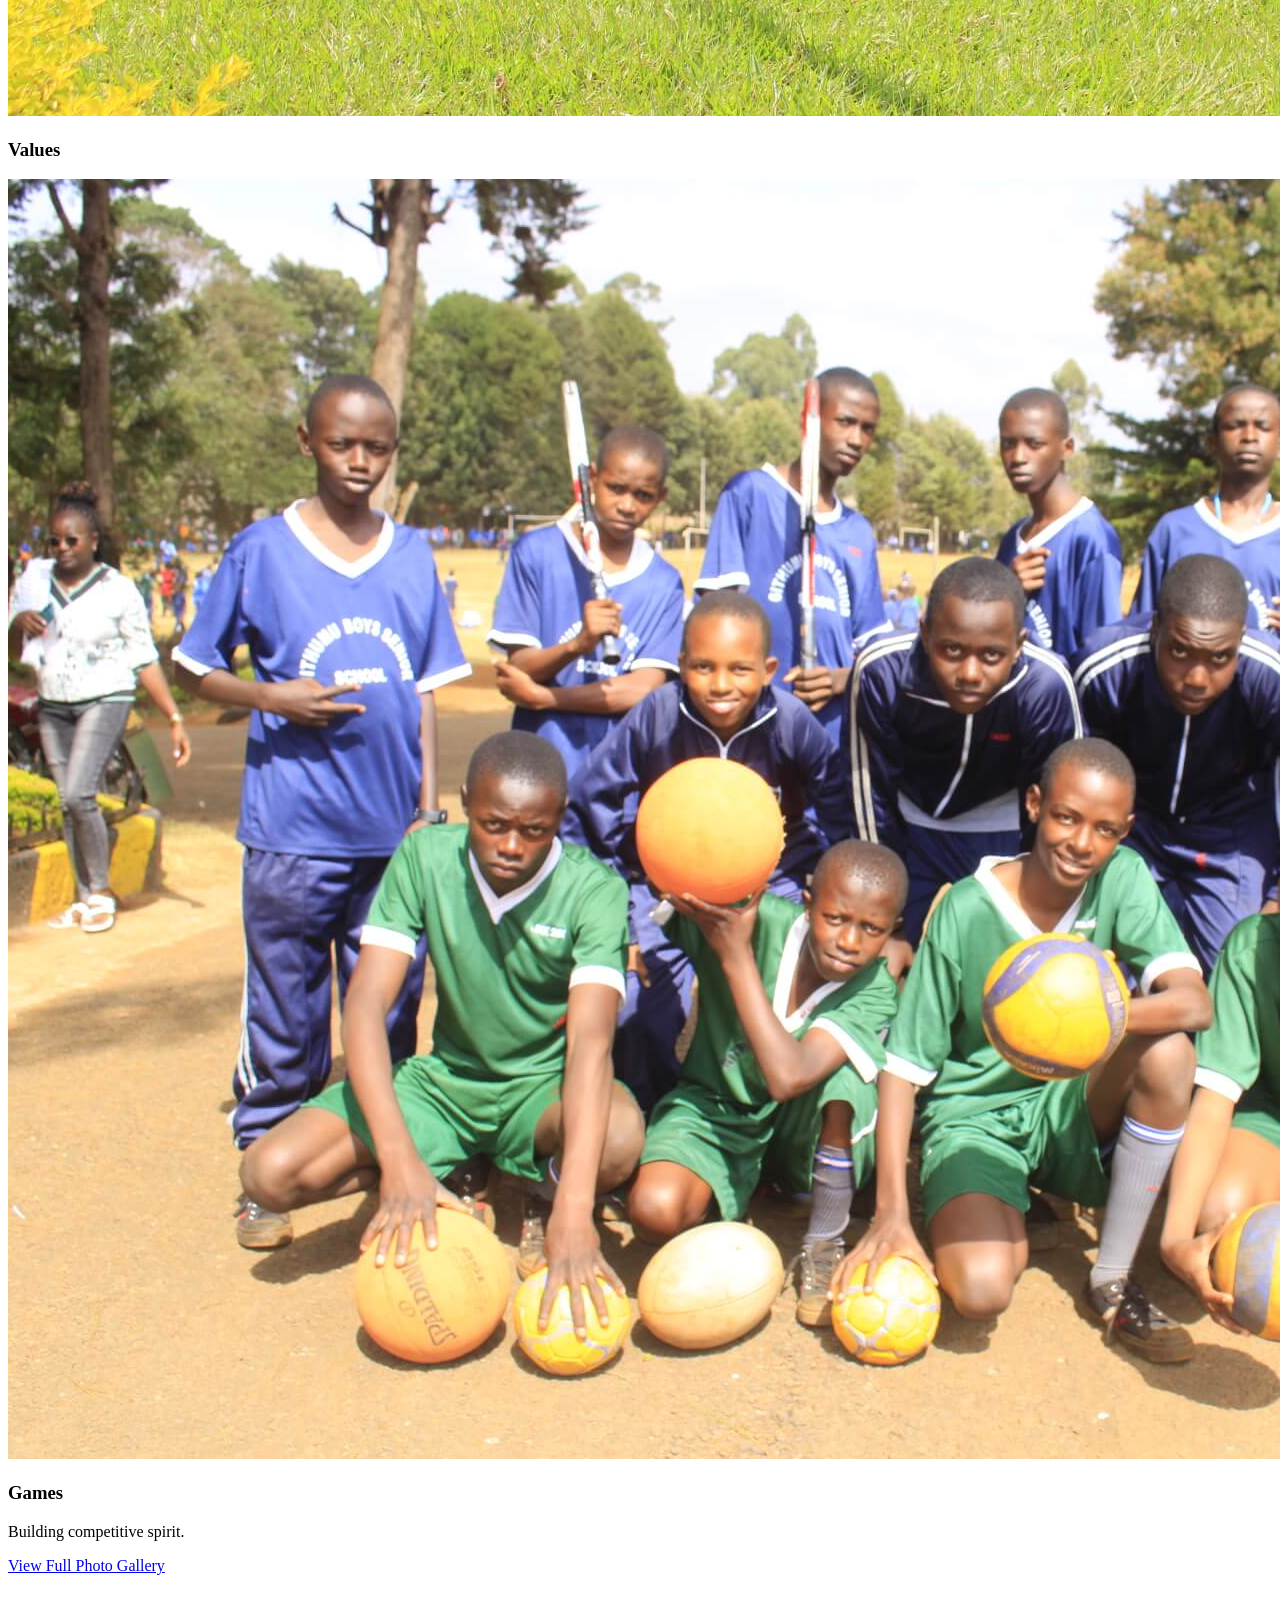
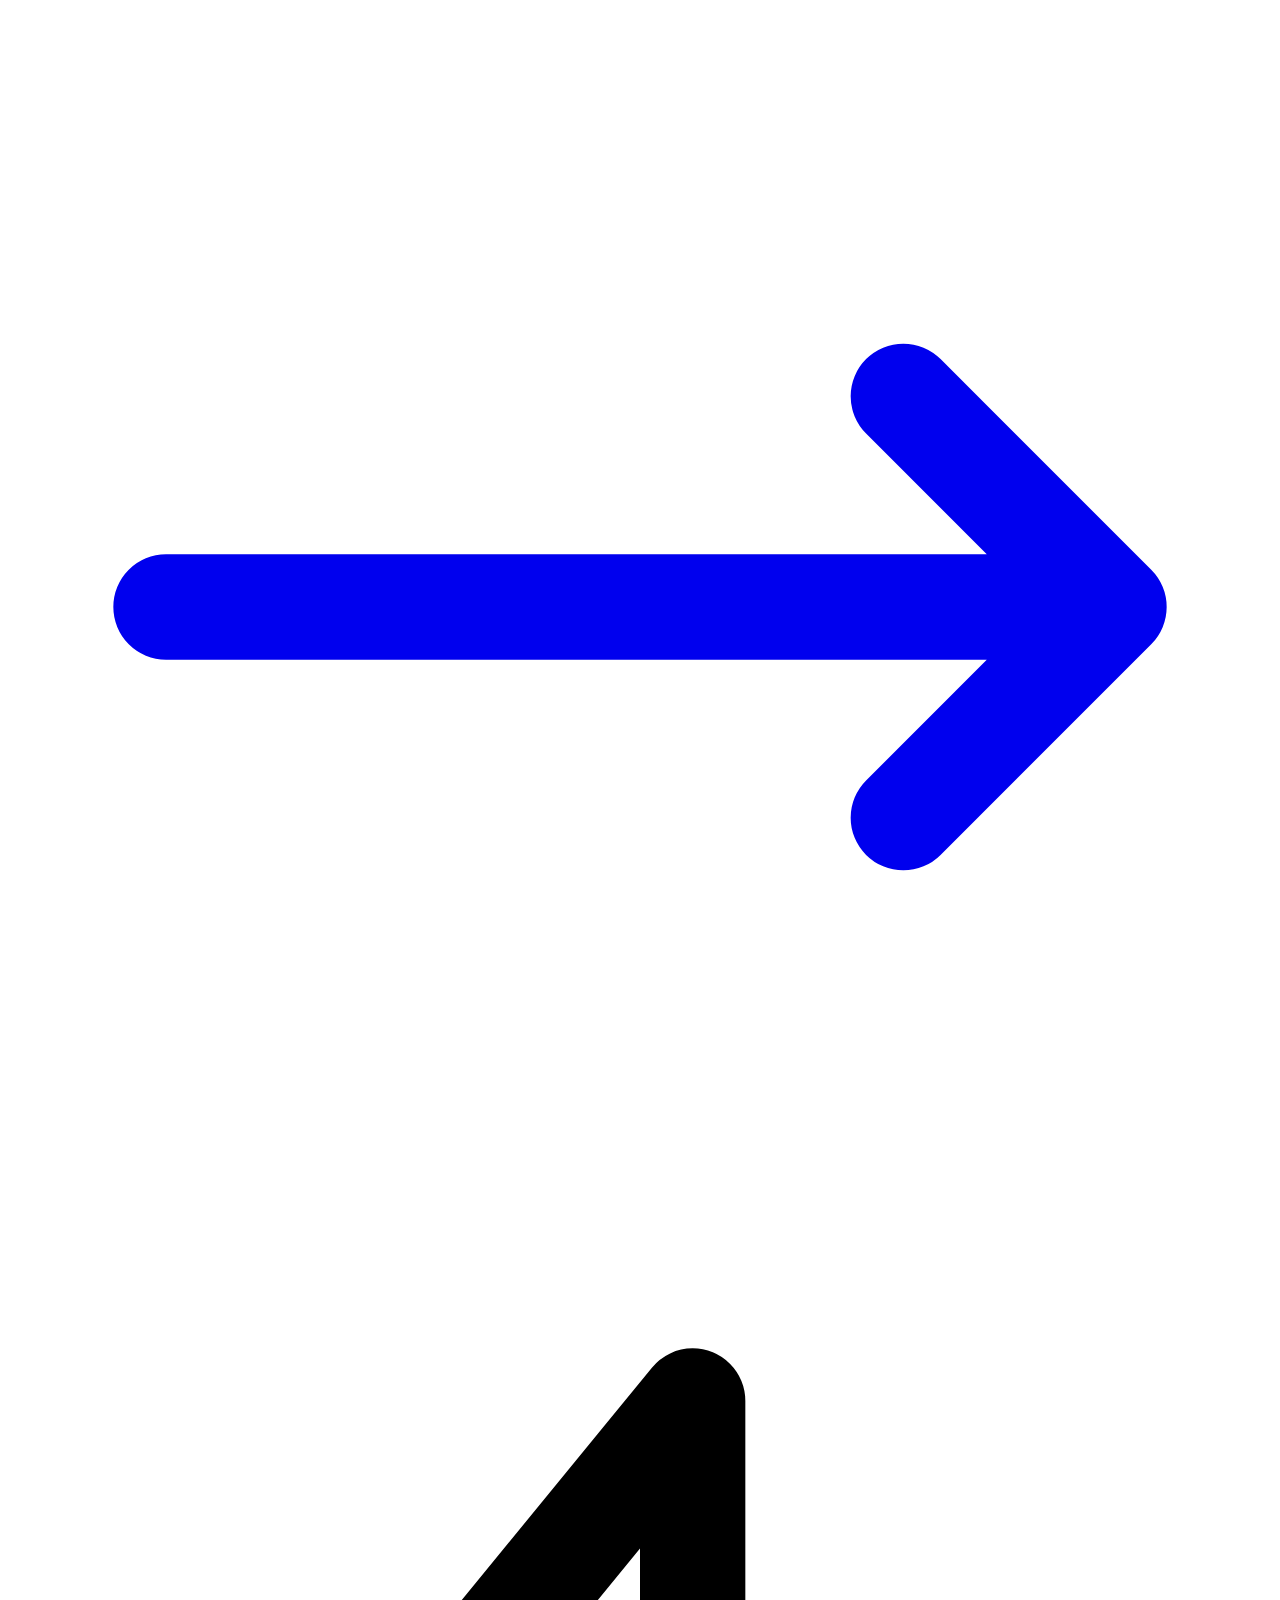
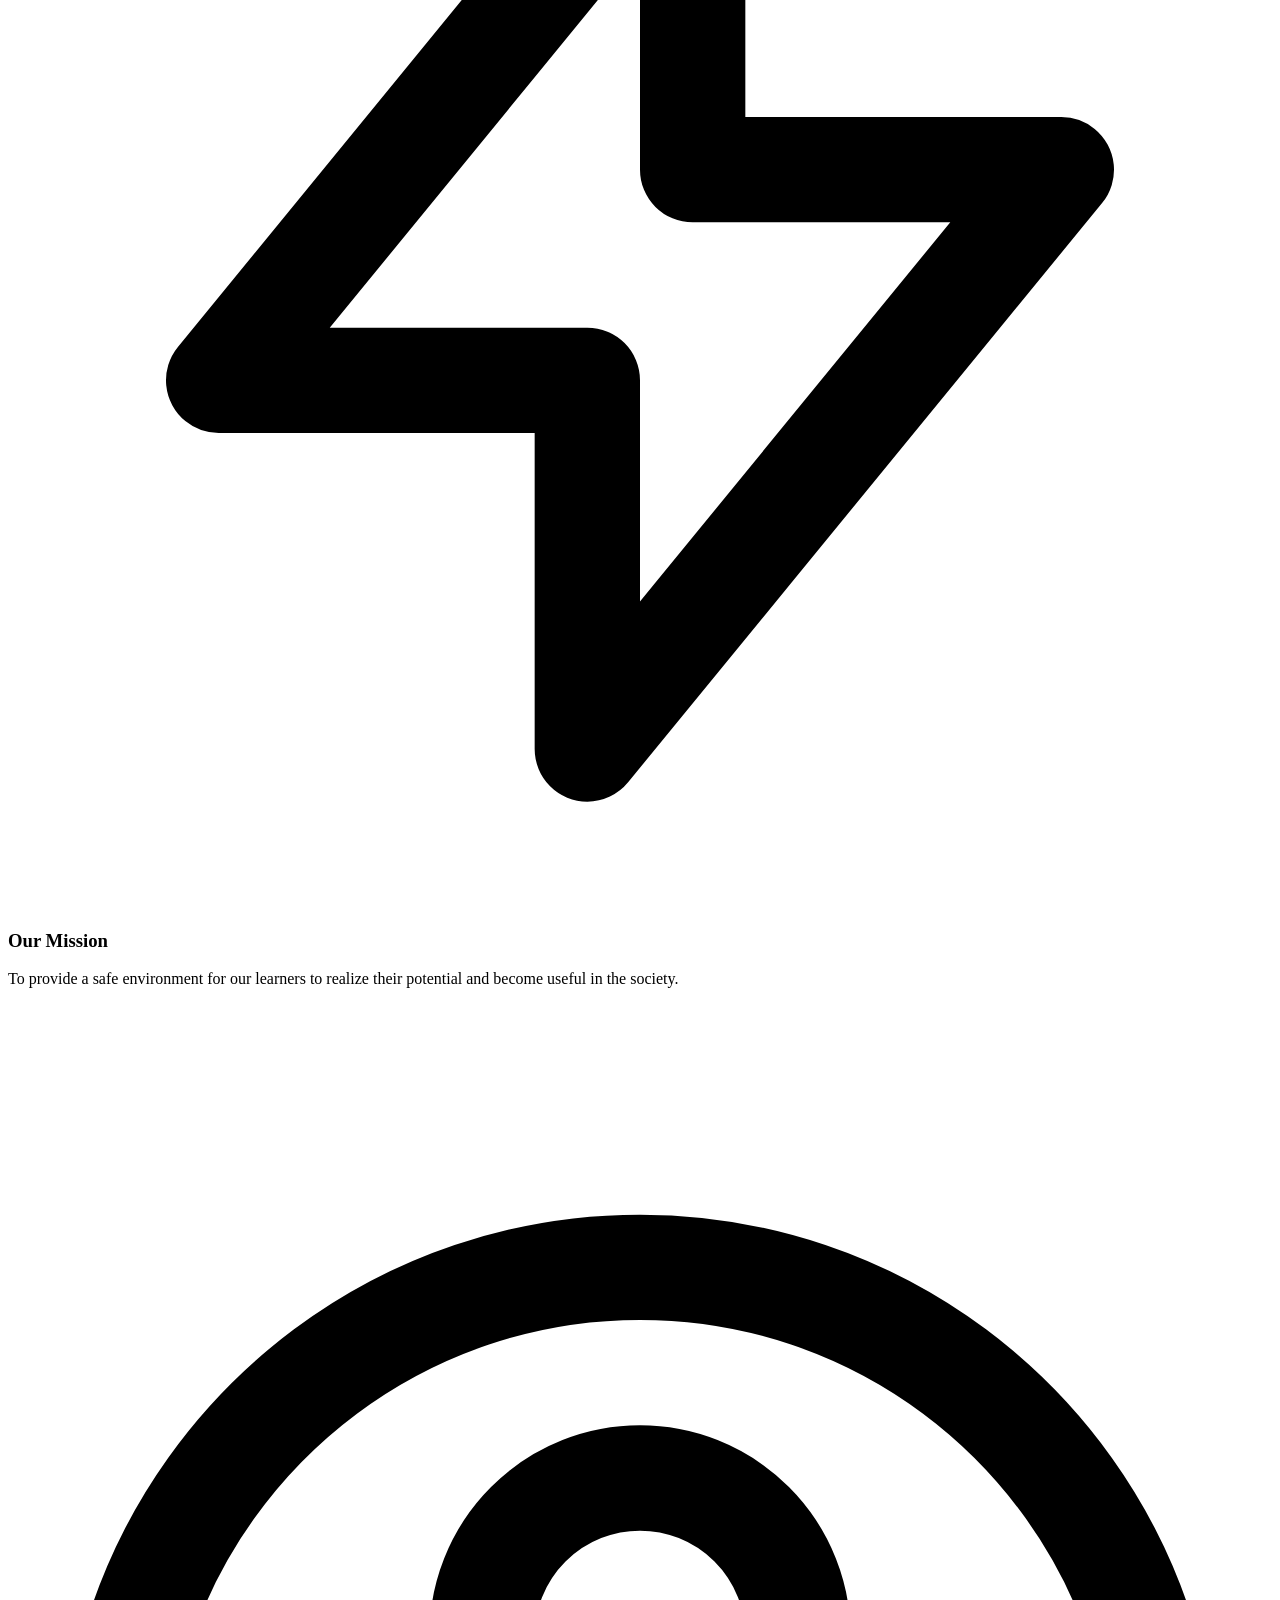
==== commit a937925c: "update assignment" ====
--- a/index.html
+++ b/index.html
@@ -107,7 +107,7 @@
                     <a href="index.html" class="hover:text-blue-600 font-medium">Home</a>
                     <a href="about us.html" class="hover:text-blue-600 font-medium">About Us</a>
                     <a href="school life.html" class="hover:text-blue-600 font-medium">School Life</a>
-                    <a href="https://.app" class="bg-blue-700 text-white px-4 py-2 rounded-lg hover:bg-blue-800 transition">Holiday Assignment</a>
+                    <a href="https://assignment-githumu-boys.vercel.app" class="bg-blue-700 text-white px-4 py-2 rounded-lg hover:bg-blue-800 transition">Holiday Assignment</a>
                     <a href="#assignment-githumu-boys.vercel" class="bg-blue-700 text-white px-4 py-2 rounded-lg hover:bg-blue-800 transition">Clearance</a>
                 </div>
                 <div class="md:hidden flex items-center">
@@ -121,7 +121,7 @@
             <a href="index.html" class="block py-2 text-blue-800 border-b">Home</a>
             <a href="about us.html" class="block py-2 text-blue-800 border-b">About Us</a>
             <a href="school life.html" class="block py-2 text-blue-800 border-b">School Life</a>
-            <a href="" class="block py-2 text-blue-800 border-b">Assignments</a>
+            <a href="https://assignment-githumu-boys.vercel.app" class="block py-2 text-blue-800 border-b">Assignments</a>
             <a href="#clearance"https://assignment-githumu-boys.vercel.app class="block py-2 text-blue-700 font-bold">Clearance Page</a>
         </div>
     </nav>
@@ -680,7 +680,7 @@
                 <h4 class="text-lg font-bold mb-6 border-l-4 border-blue-500 pl-3">Portals</h4>
                 <ul class="space-y-4 text-blue-100/80">
                     <li><a href="https://.app" class="hover:text-blue-400 transition-colors flex items-center gap-2"><i class="fa-solid fa-lock text-[10px]"></i> Holiday Assignment</a></li>
-                    <li><a href="#assignment-githumu-boys.vercel" class="hover:text-blue-400 transition-colors flex items-center gap-2"><i class="fa-solid fa-lock text-[10px]"></i> Clearance</a></li>
+                    <li><a href="" class="hover:text-blue-400 transition-colors flex items-center gap-2"><i class="fa-solid fa-lock text-[10px]"></i> Clearance</a></li>
                    
                 </ul>
             </div>
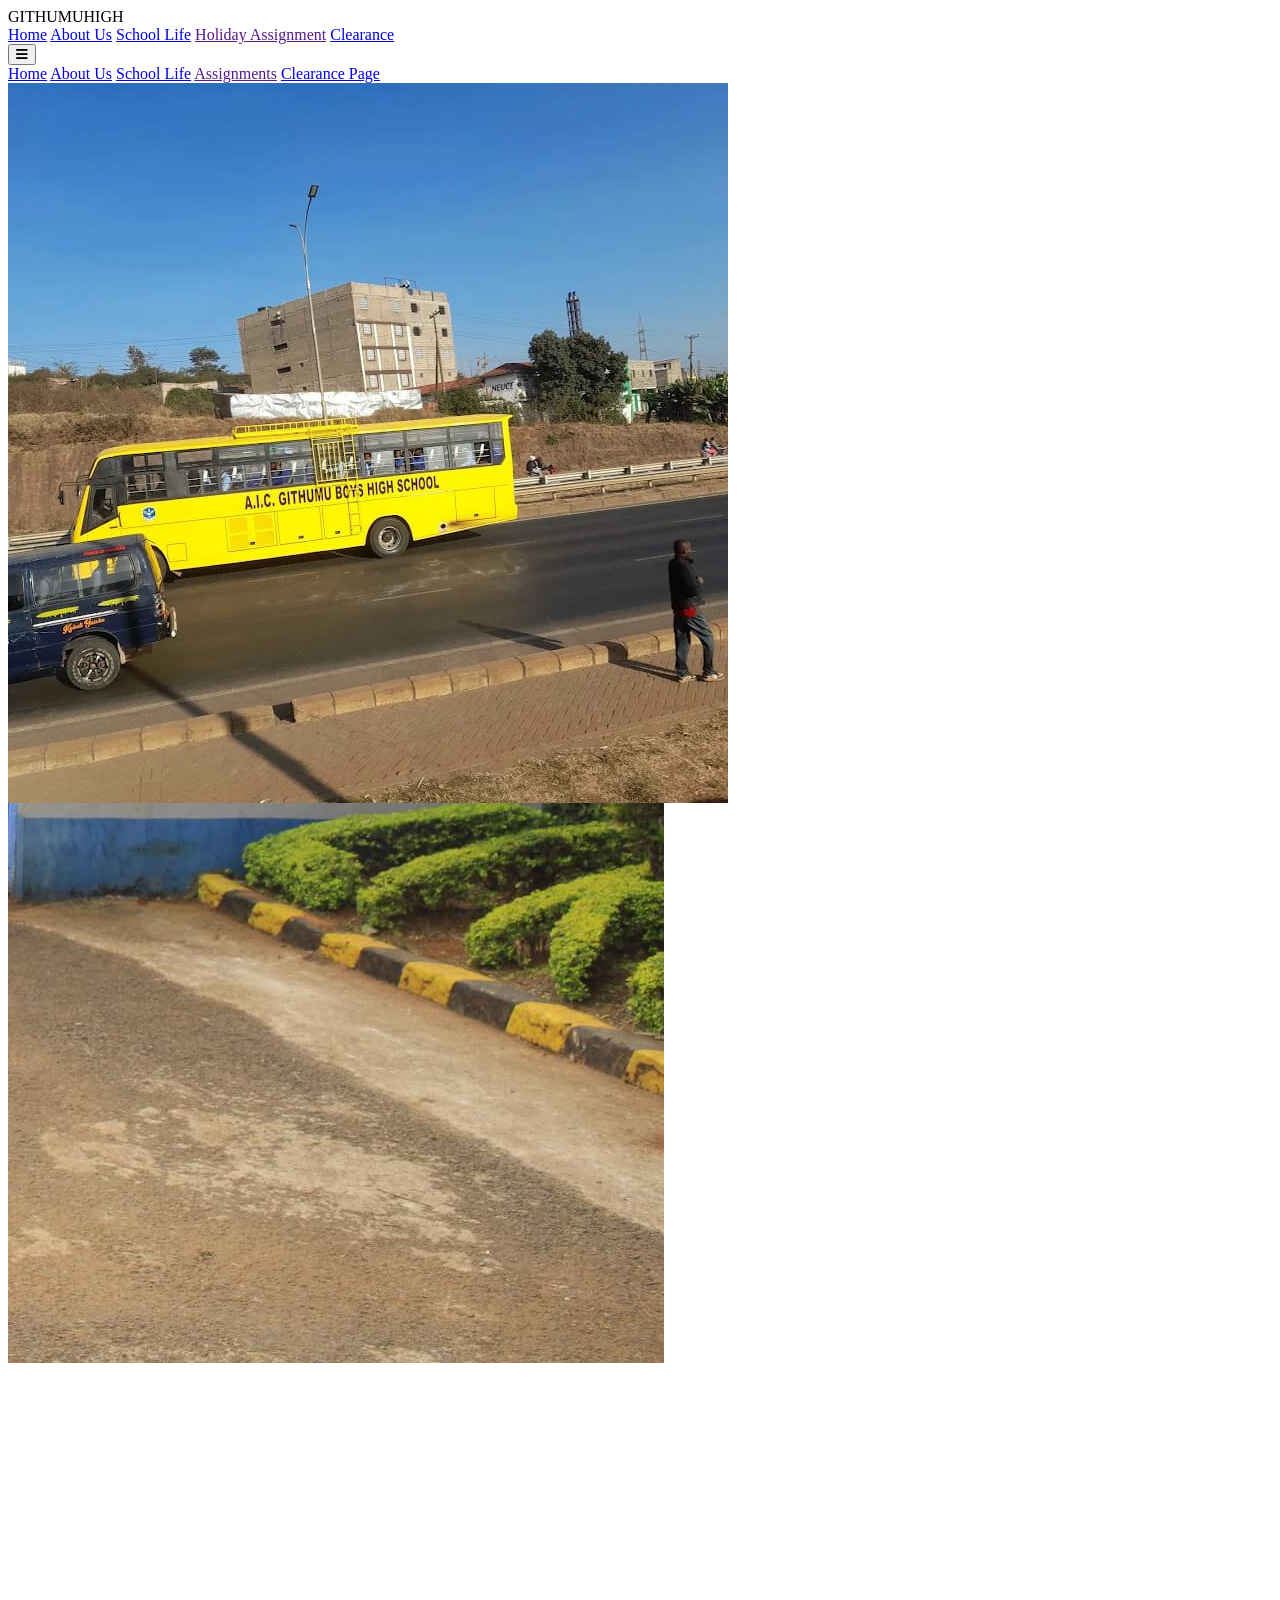
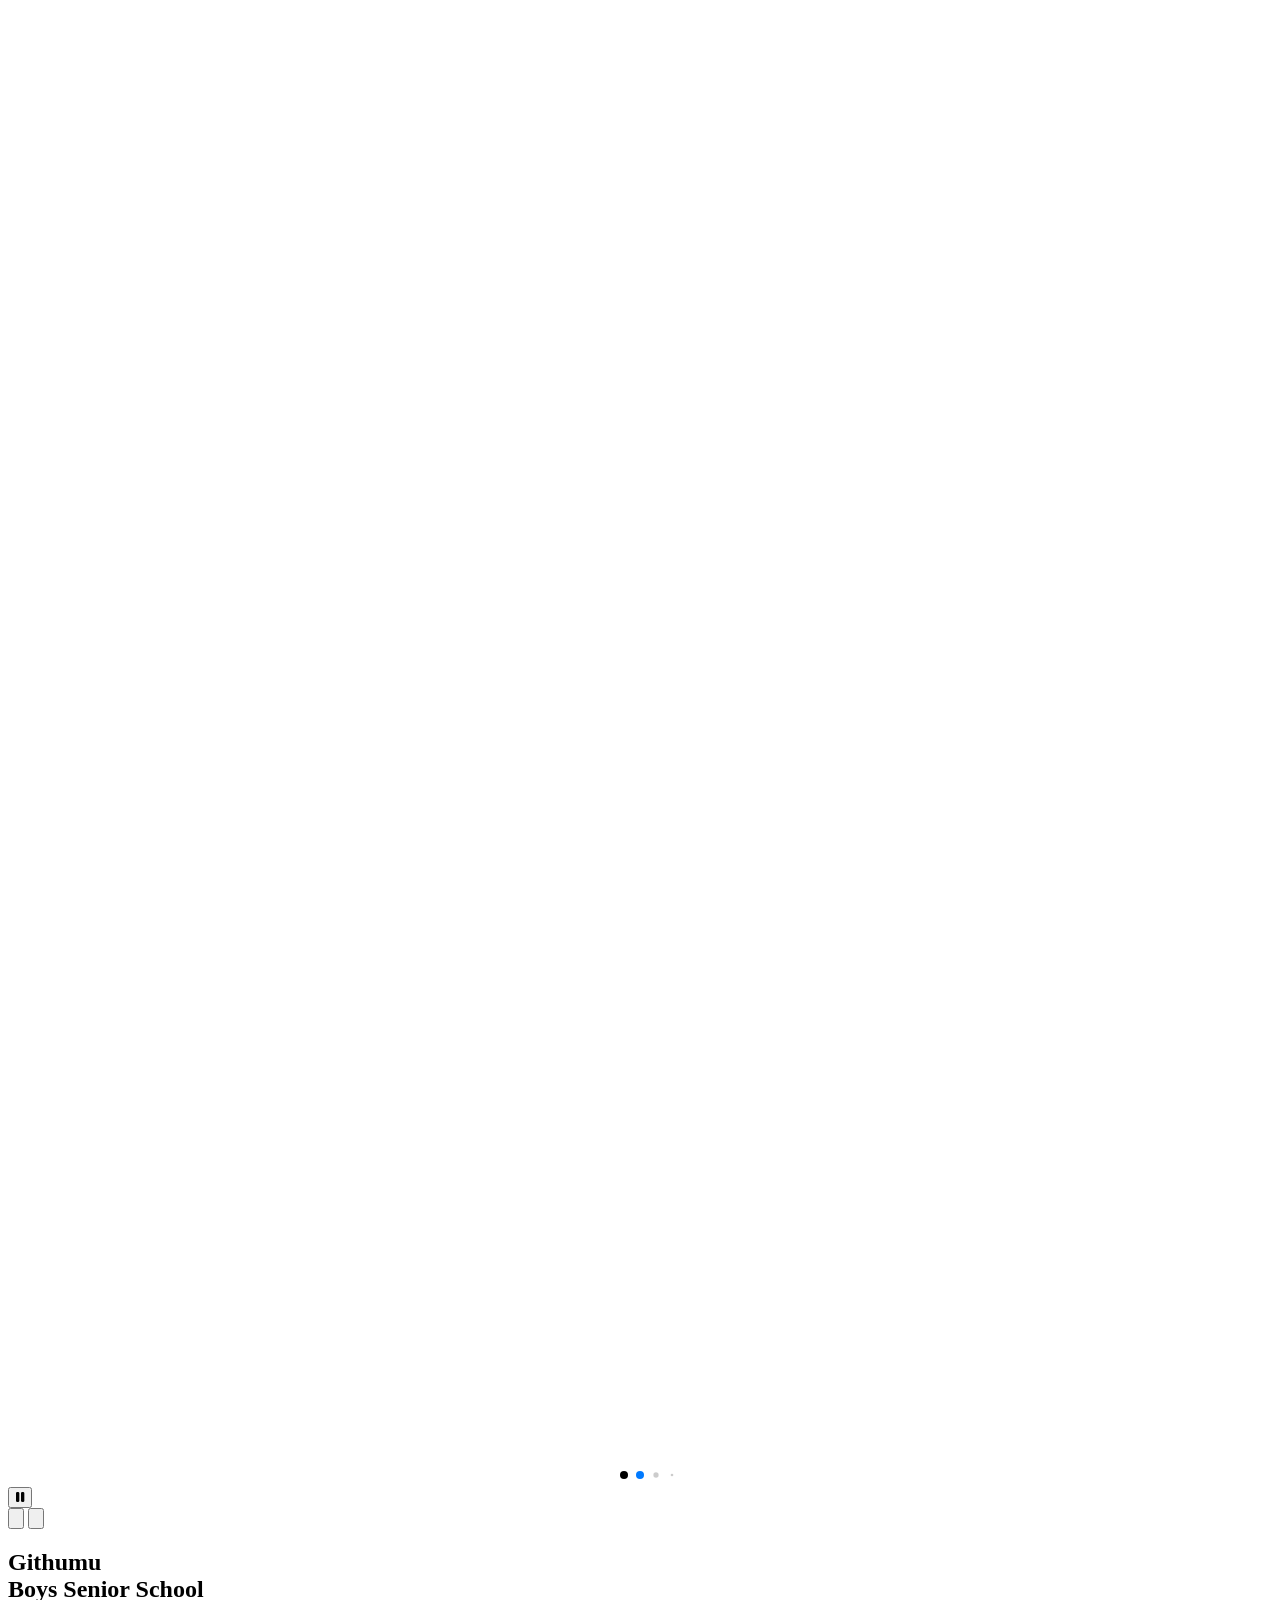
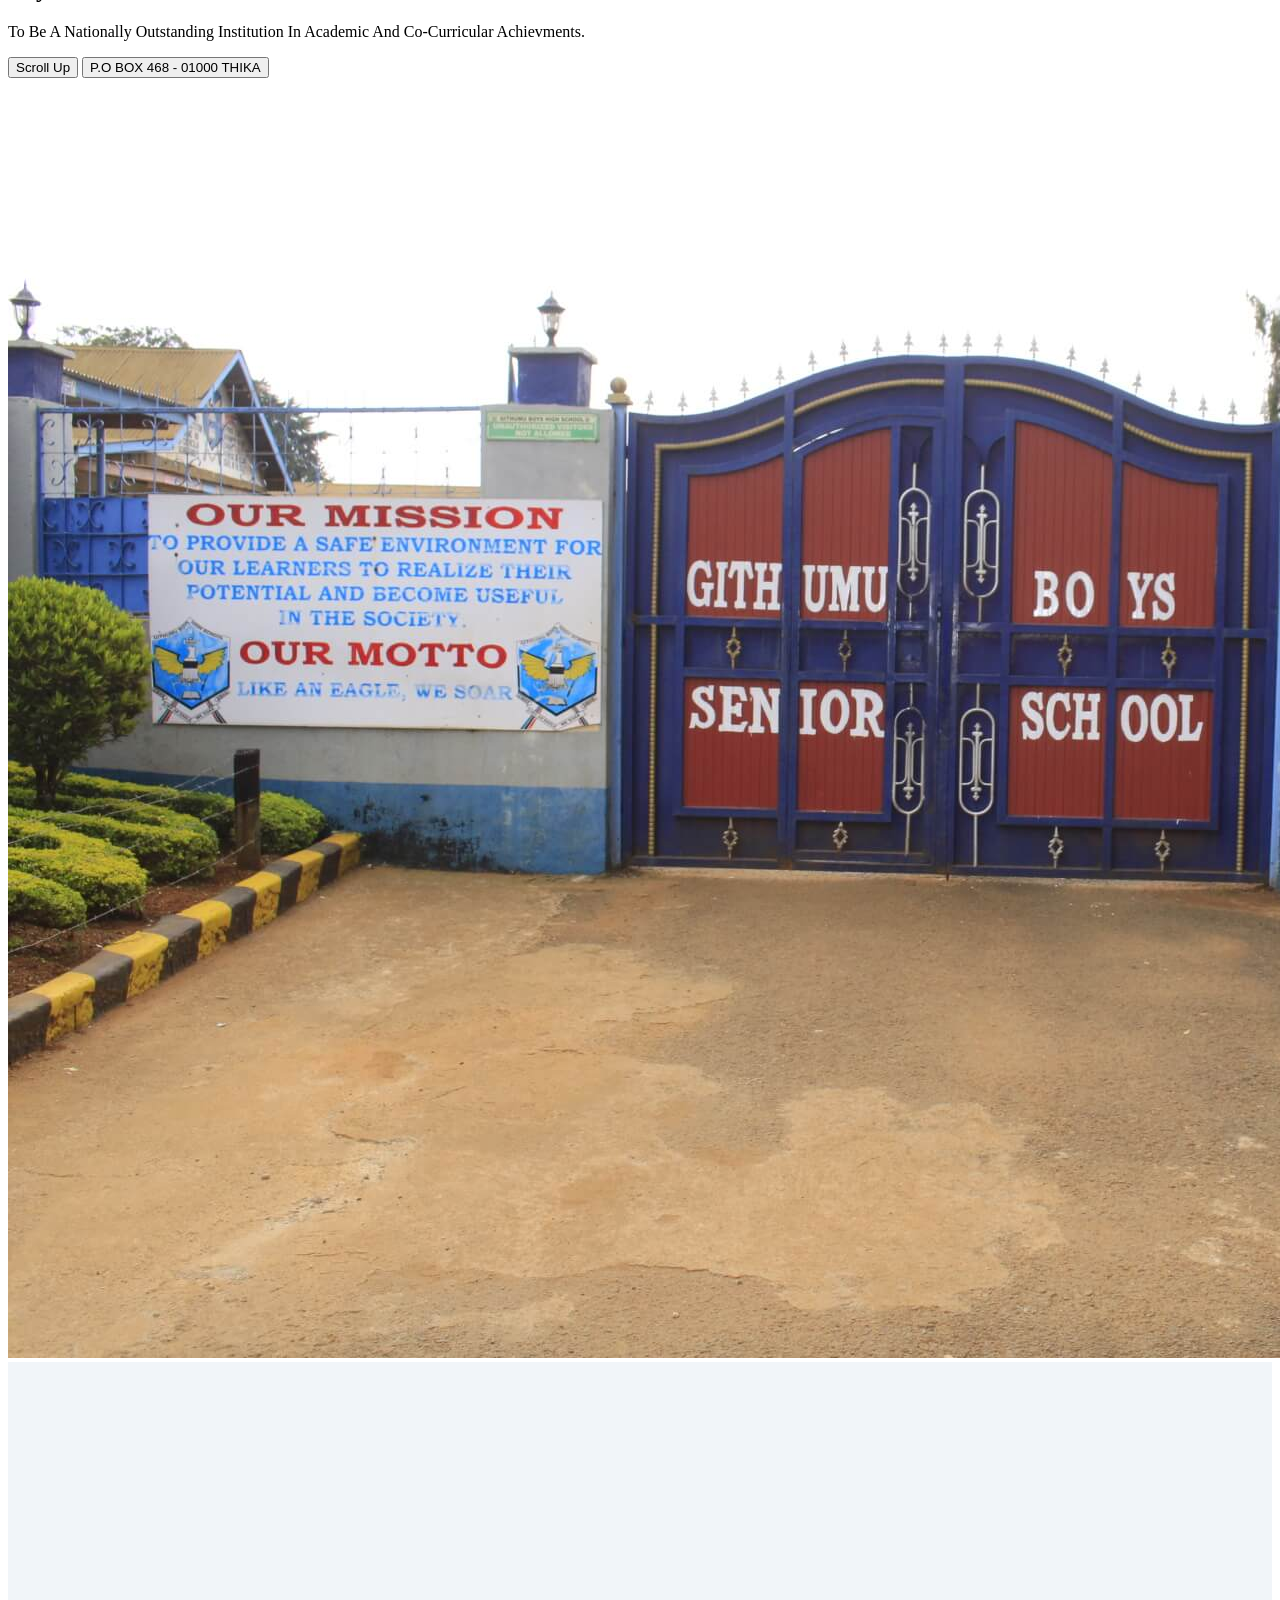
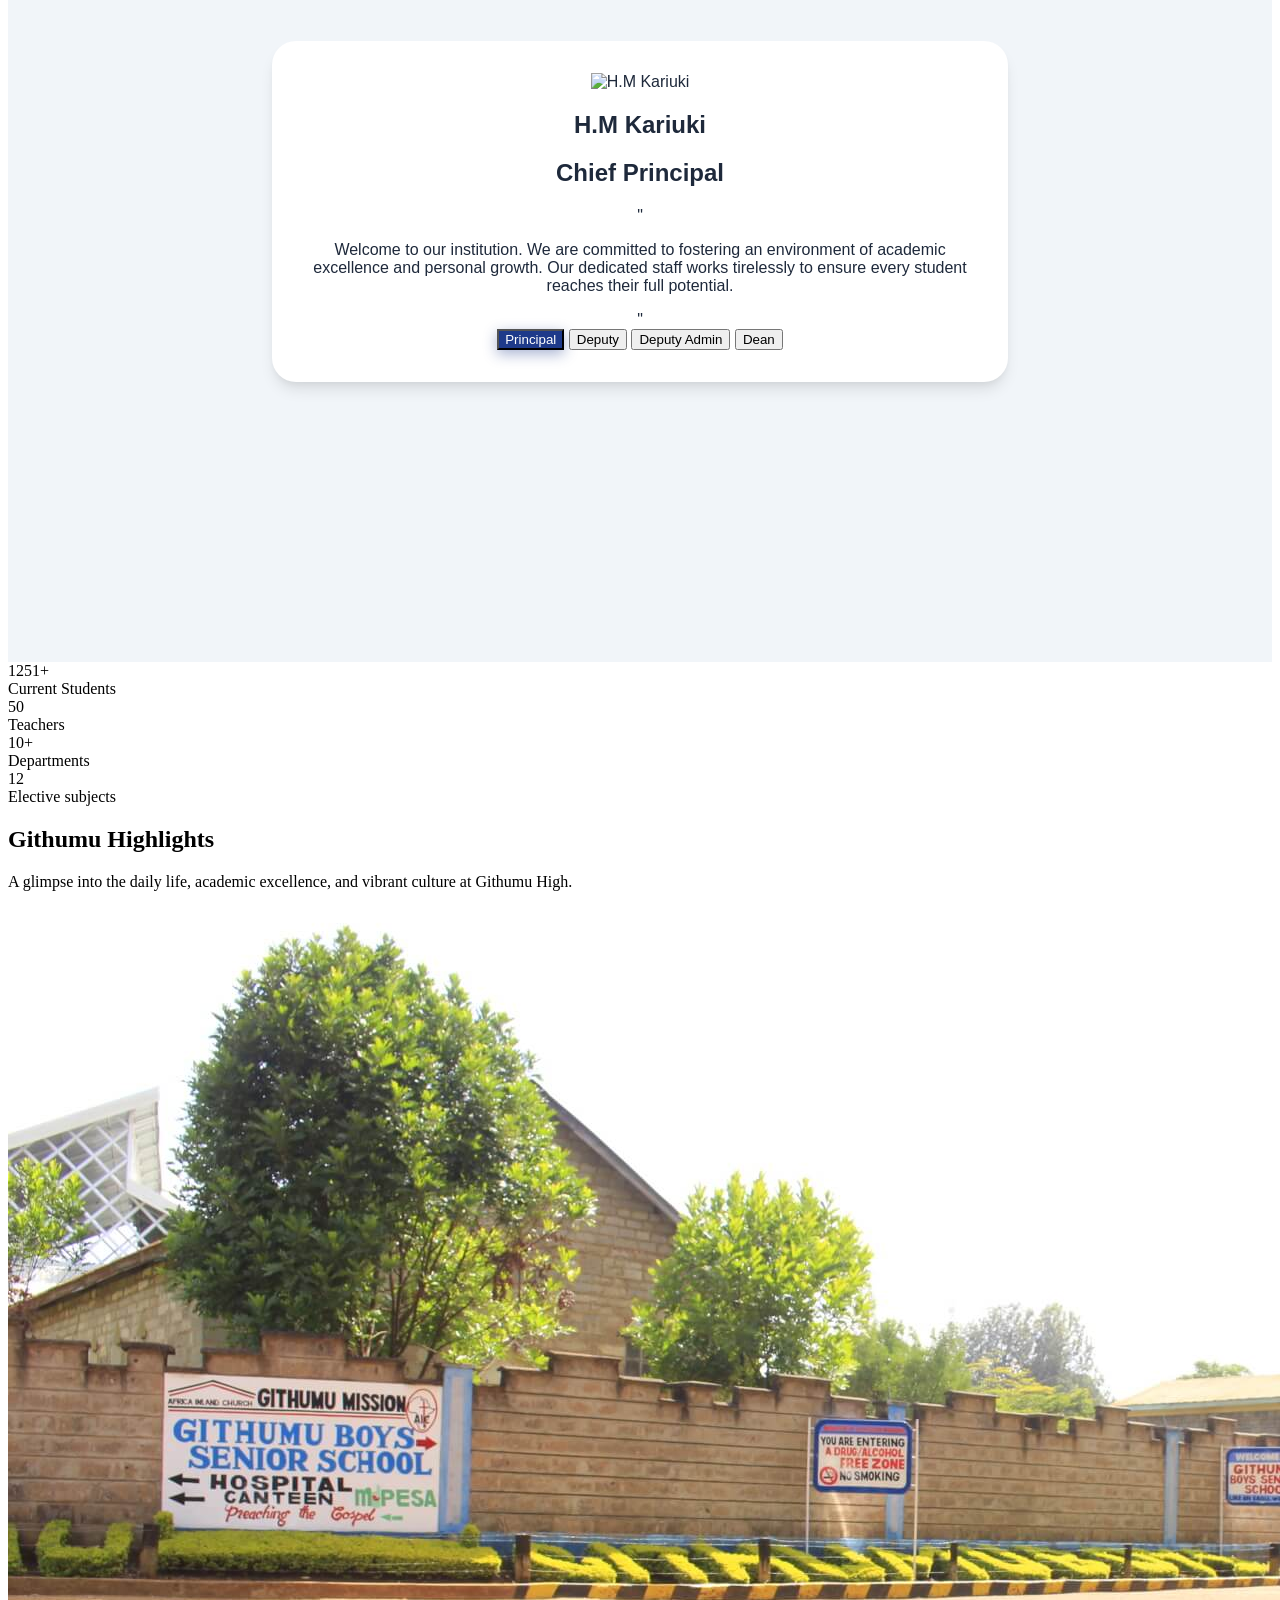
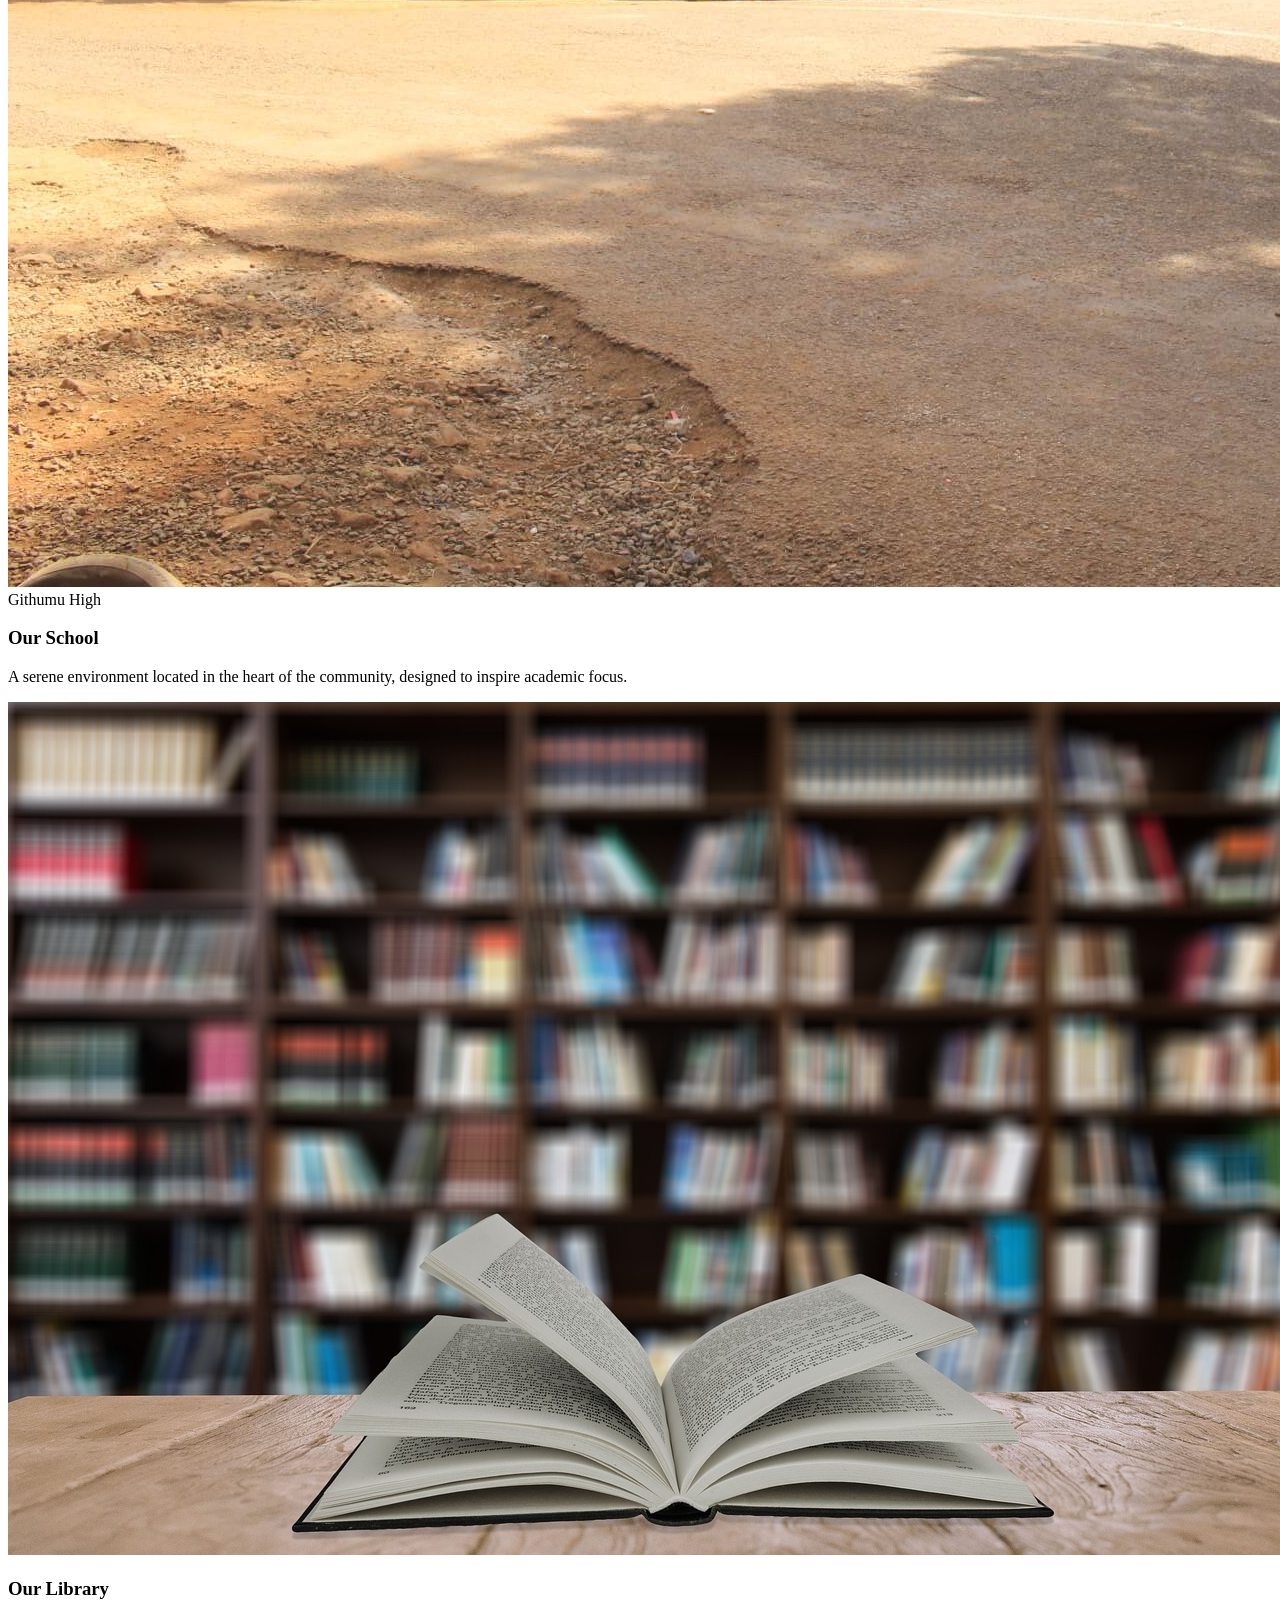
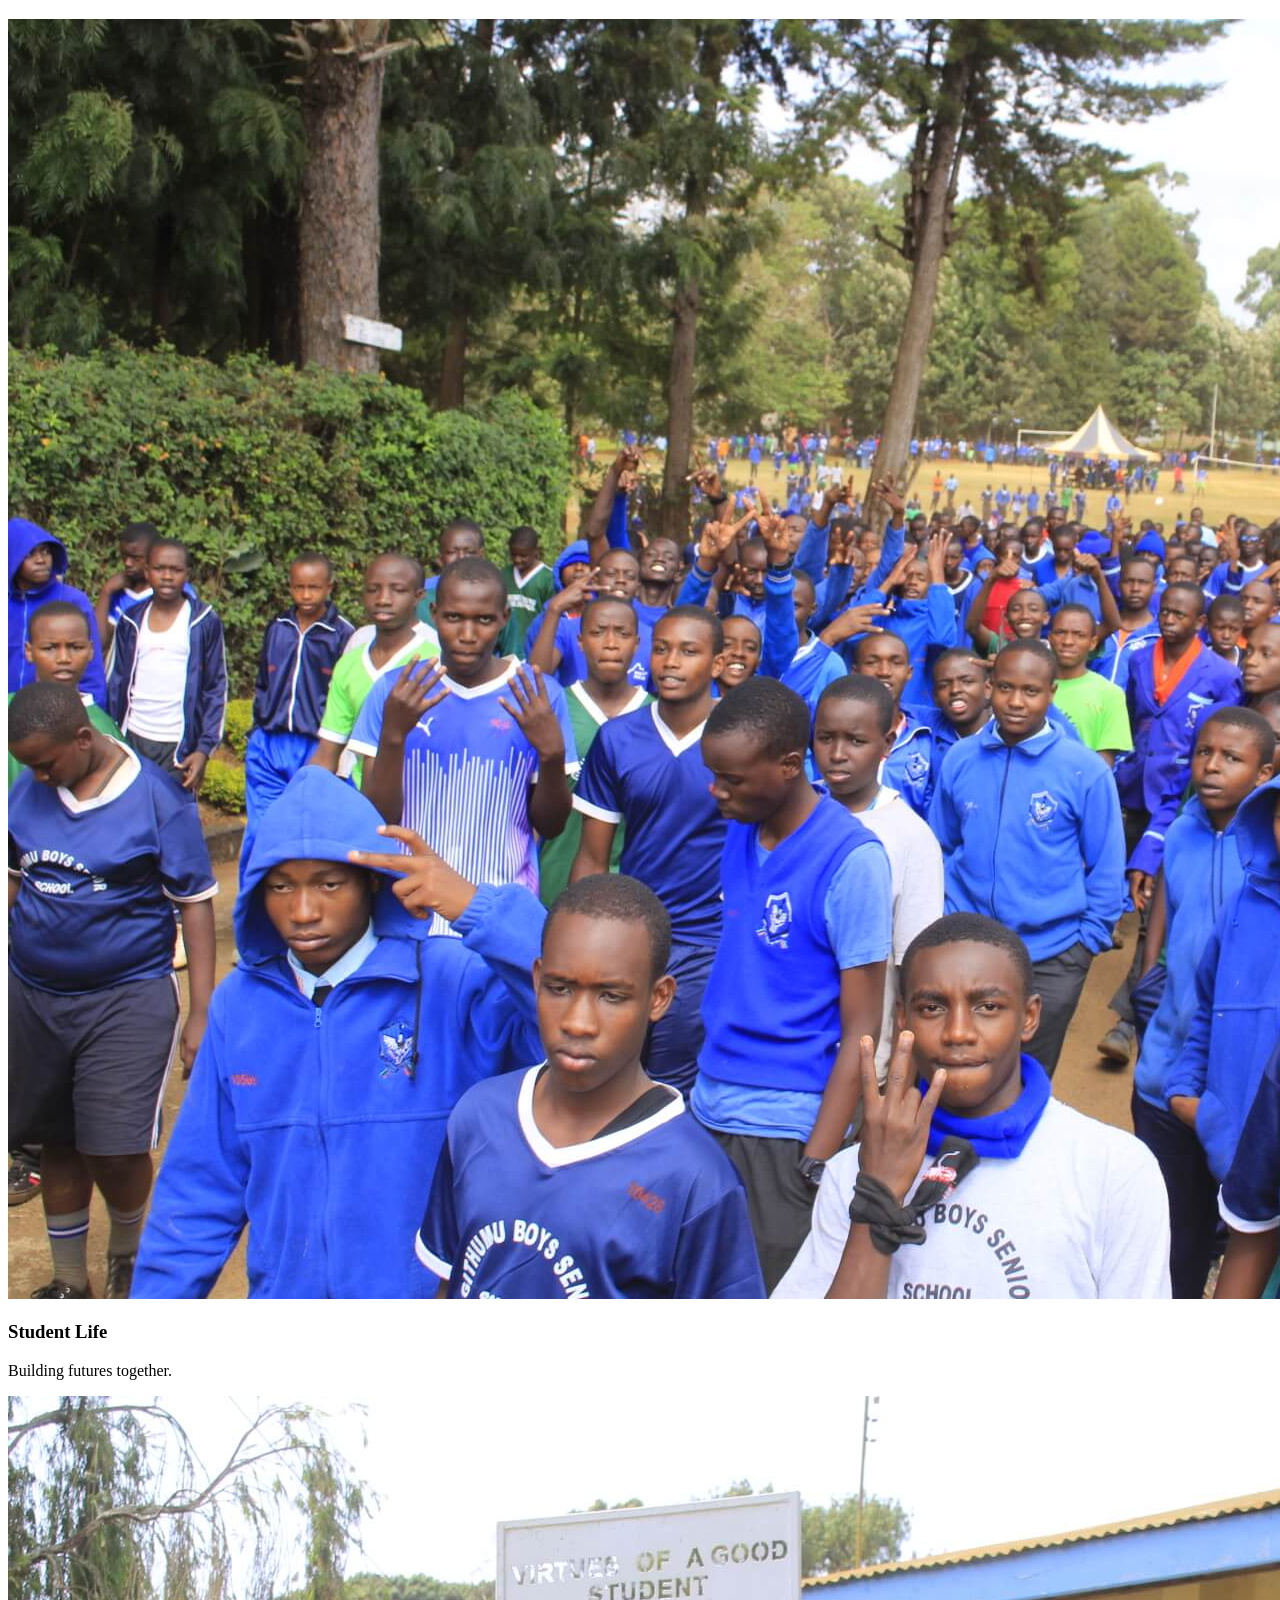
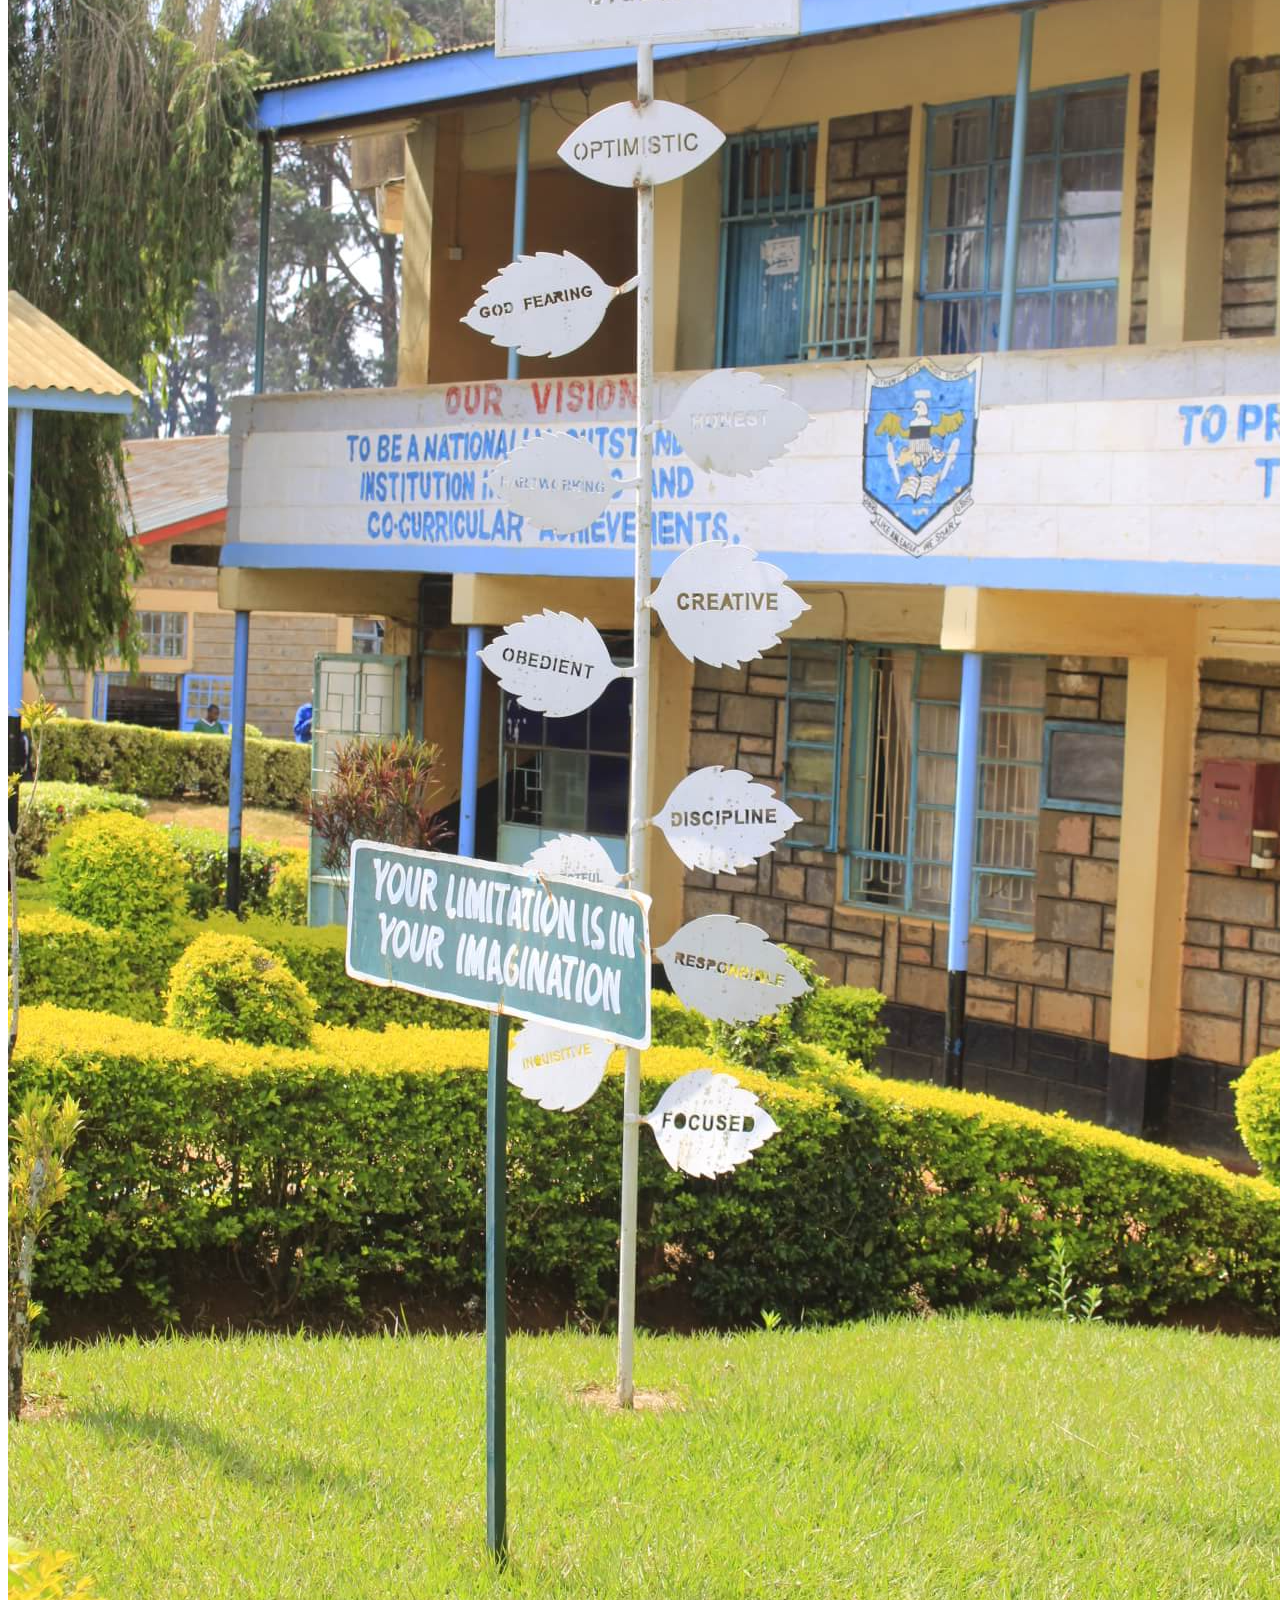
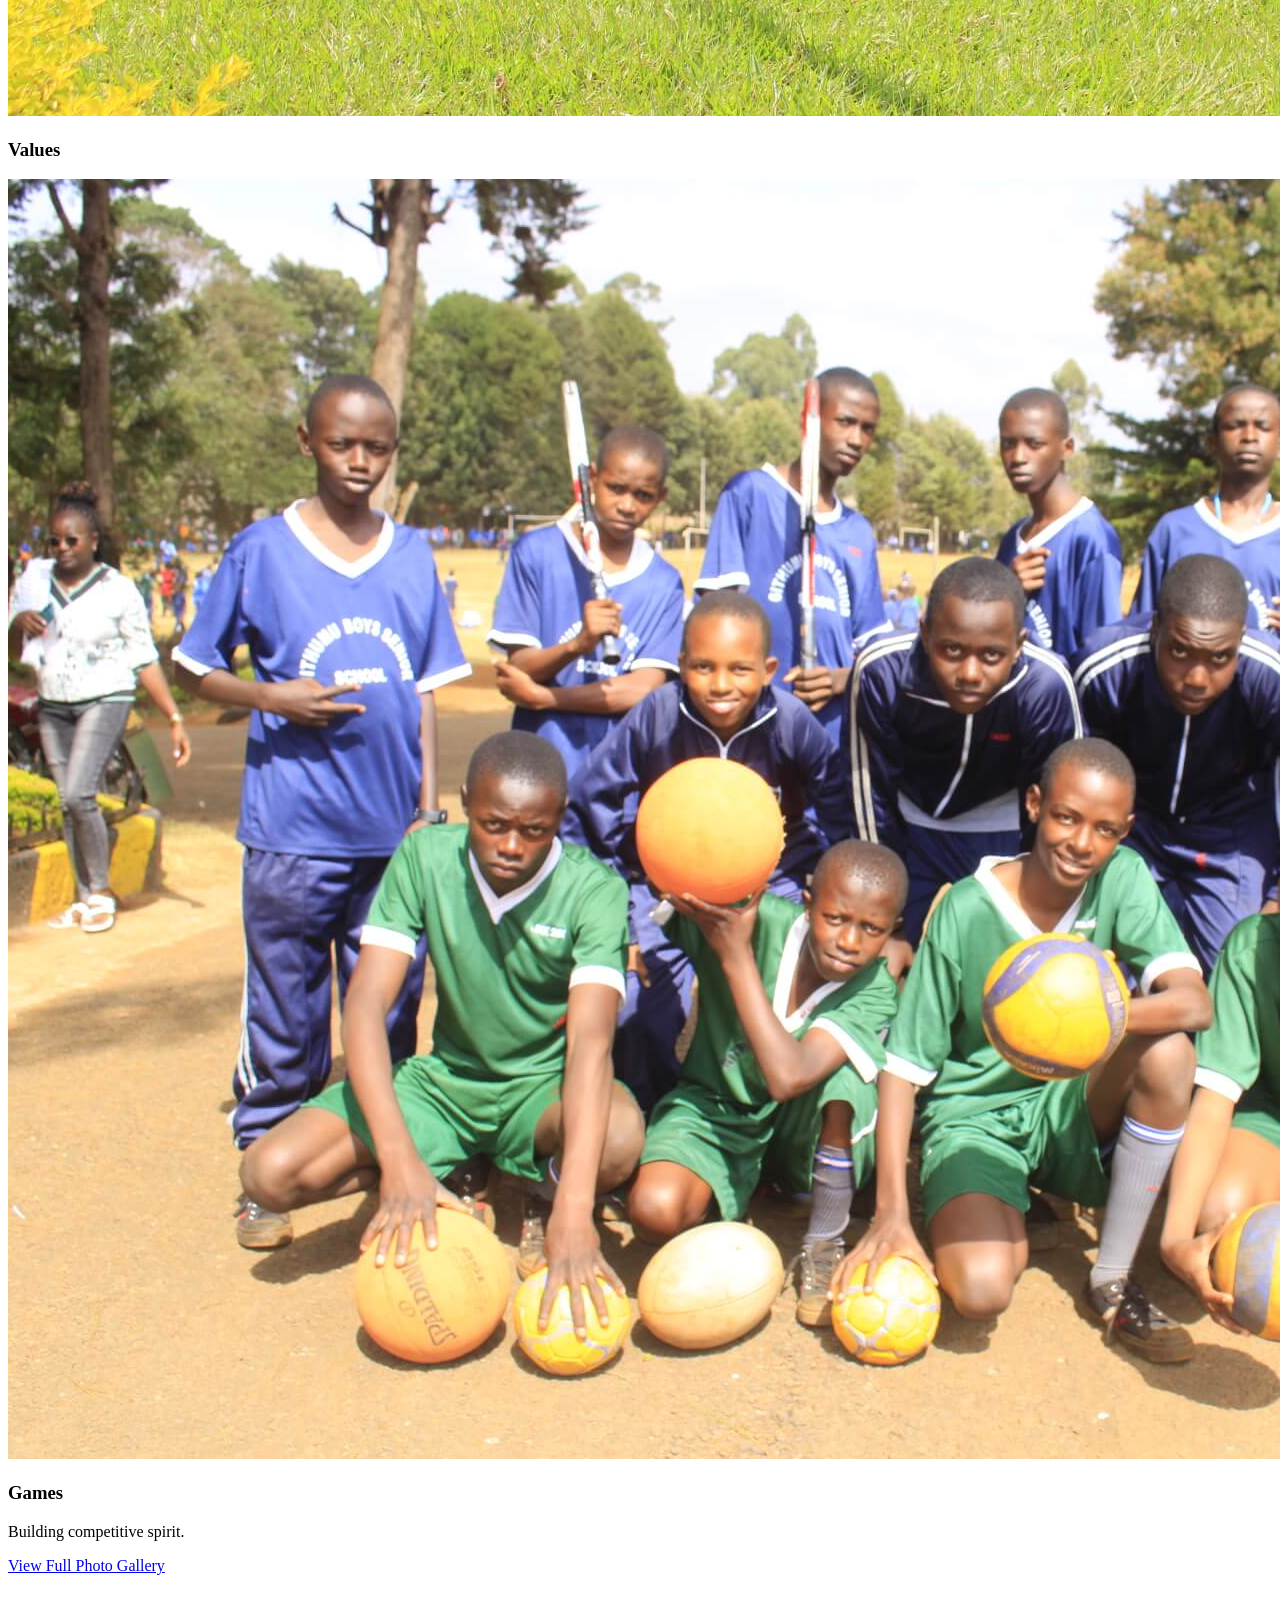
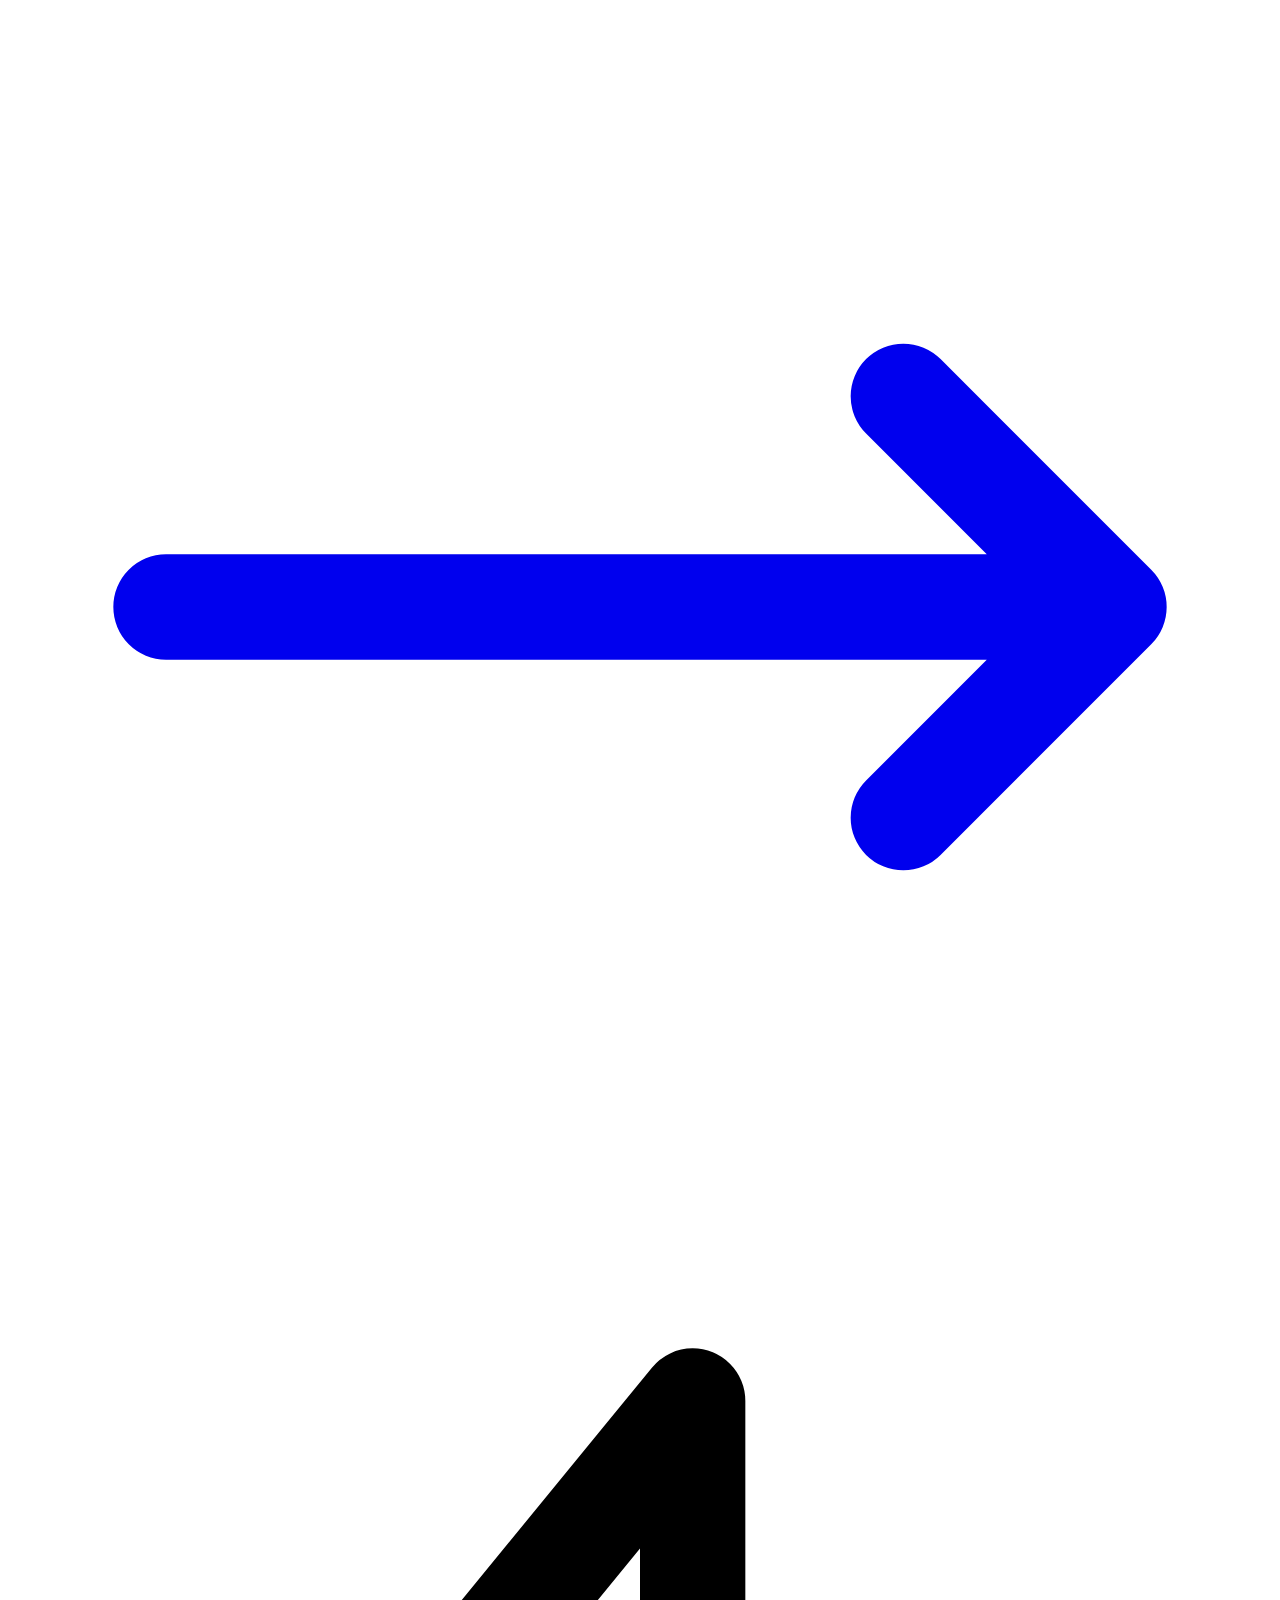
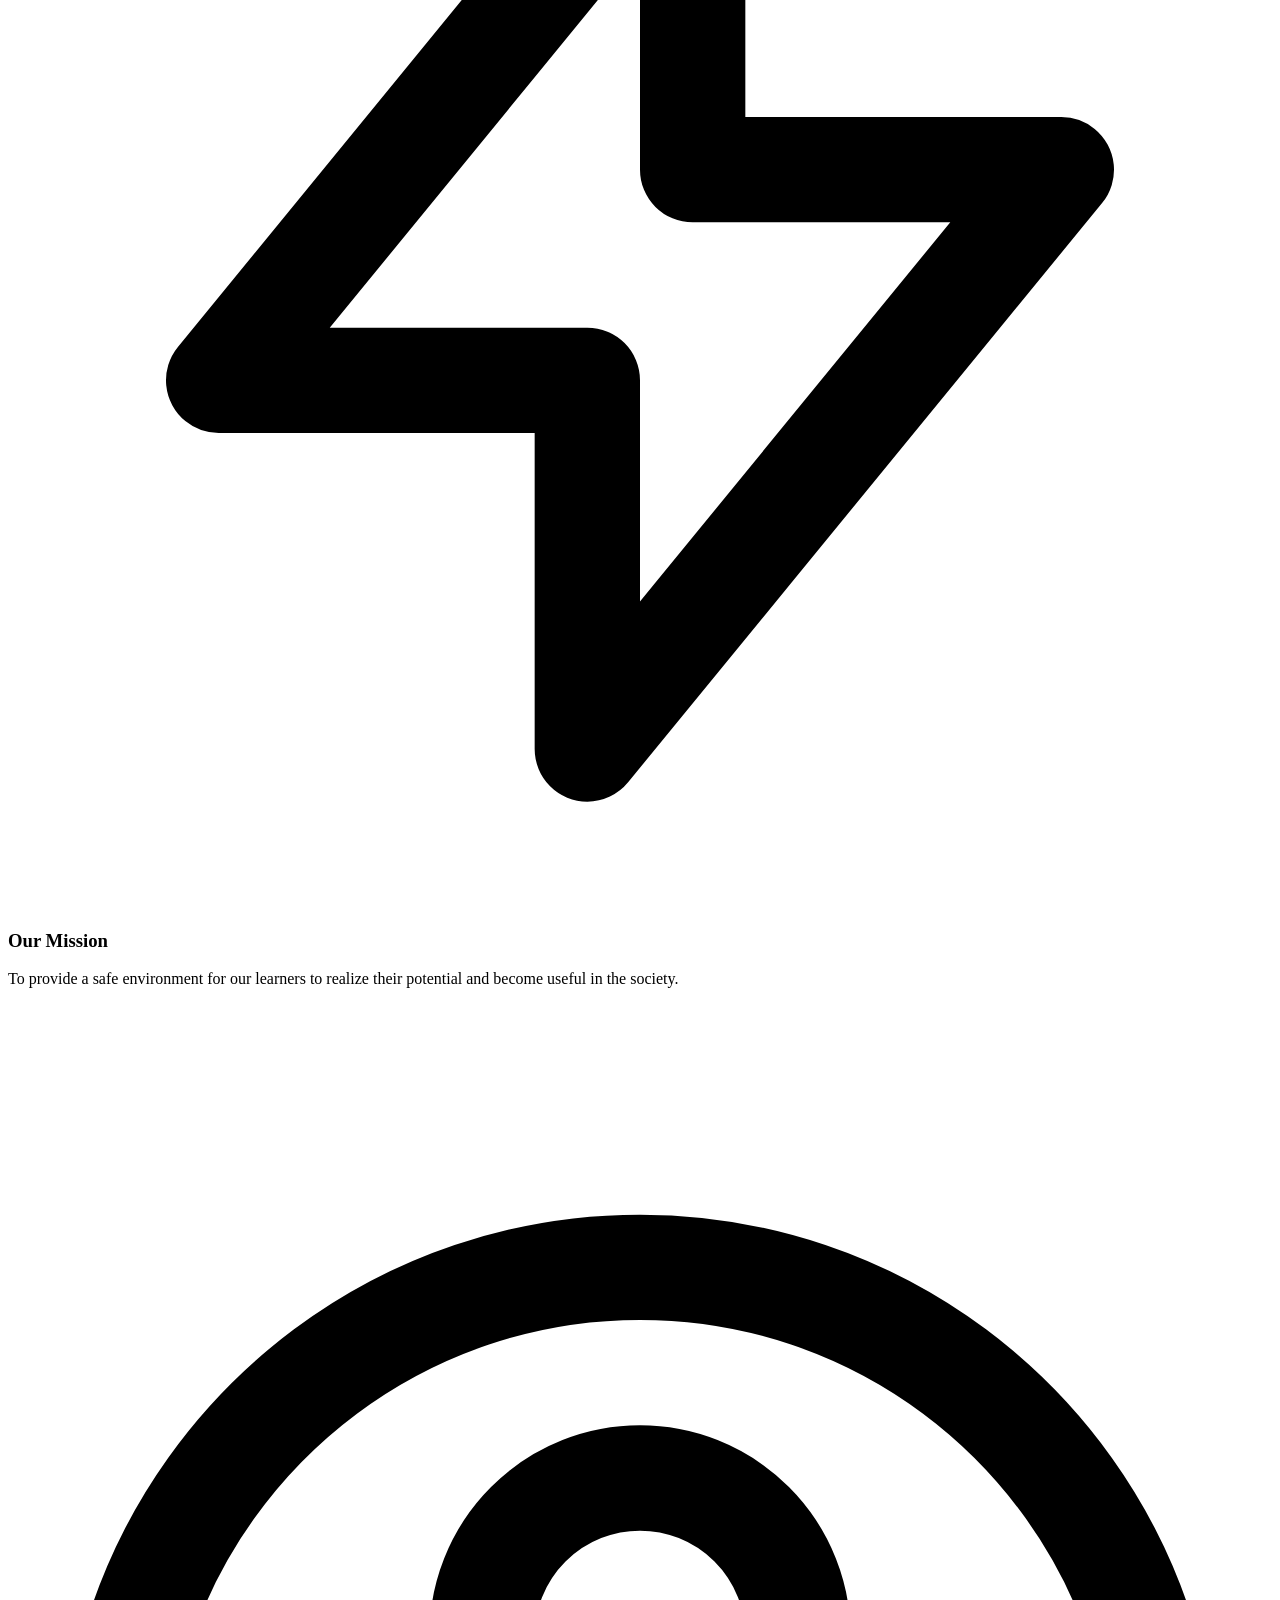
==== commit 04b03387: "update assignment" ====
--- a/index.html
+++ b/index.html
@@ -107,7 +107,7 @@
                     <a href="index.html" class="hover:text-blue-600 font-medium">Home</a>
                     <a href="about us.html" class="hover:text-blue-600 font-medium">About Us</a>
                     <a href="school life.html" class="hover:text-blue-600 font-medium">School Life</a>
-                    <a href="https://assignment-githumu-boys.vercel.app" class="bg-blue-700 text-white px-4 py-2 rounded-lg hover:bg-blue-800 transition">Holiday Assignment</a>
+                    <a href="" class="bg-blue-700 text-white px-4 py-2 rounded-lg hover:bg-blue-800 transition">Holiday Assignment</a>
                     <a href="#assignment-githumu-boys.vercel" class="bg-blue-700 text-white px-4 py-2 rounded-lg hover:bg-blue-800 transition">Clearance</a>
                 </div>
                 <div class="md:hidden flex items-center">
@@ -121,7 +121,7 @@
             <a href="index.html" class="block py-2 text-blue-800 border-b">Home</a>
             <a href="about us.html" class="block py-2 text-blue-800 border-b">About Us</a>
             <a href="school life.html" class="block py-2 text-blue-800 border-b">School Life</a>
-            <a href="https://assignment-githumu-boys.vercel.app" class="block py-2 text-blue-800 border-b">Assignments</a>
+            <a href="" class="block py-2 text-blue-800 border-b">Assignments</a>
             <a href="#clearance"https://assignment-githumu-boys.vercel.app class="block py-2 text-blue-700 font-bold">Clearance Page</a>
         </div>
     </nav>
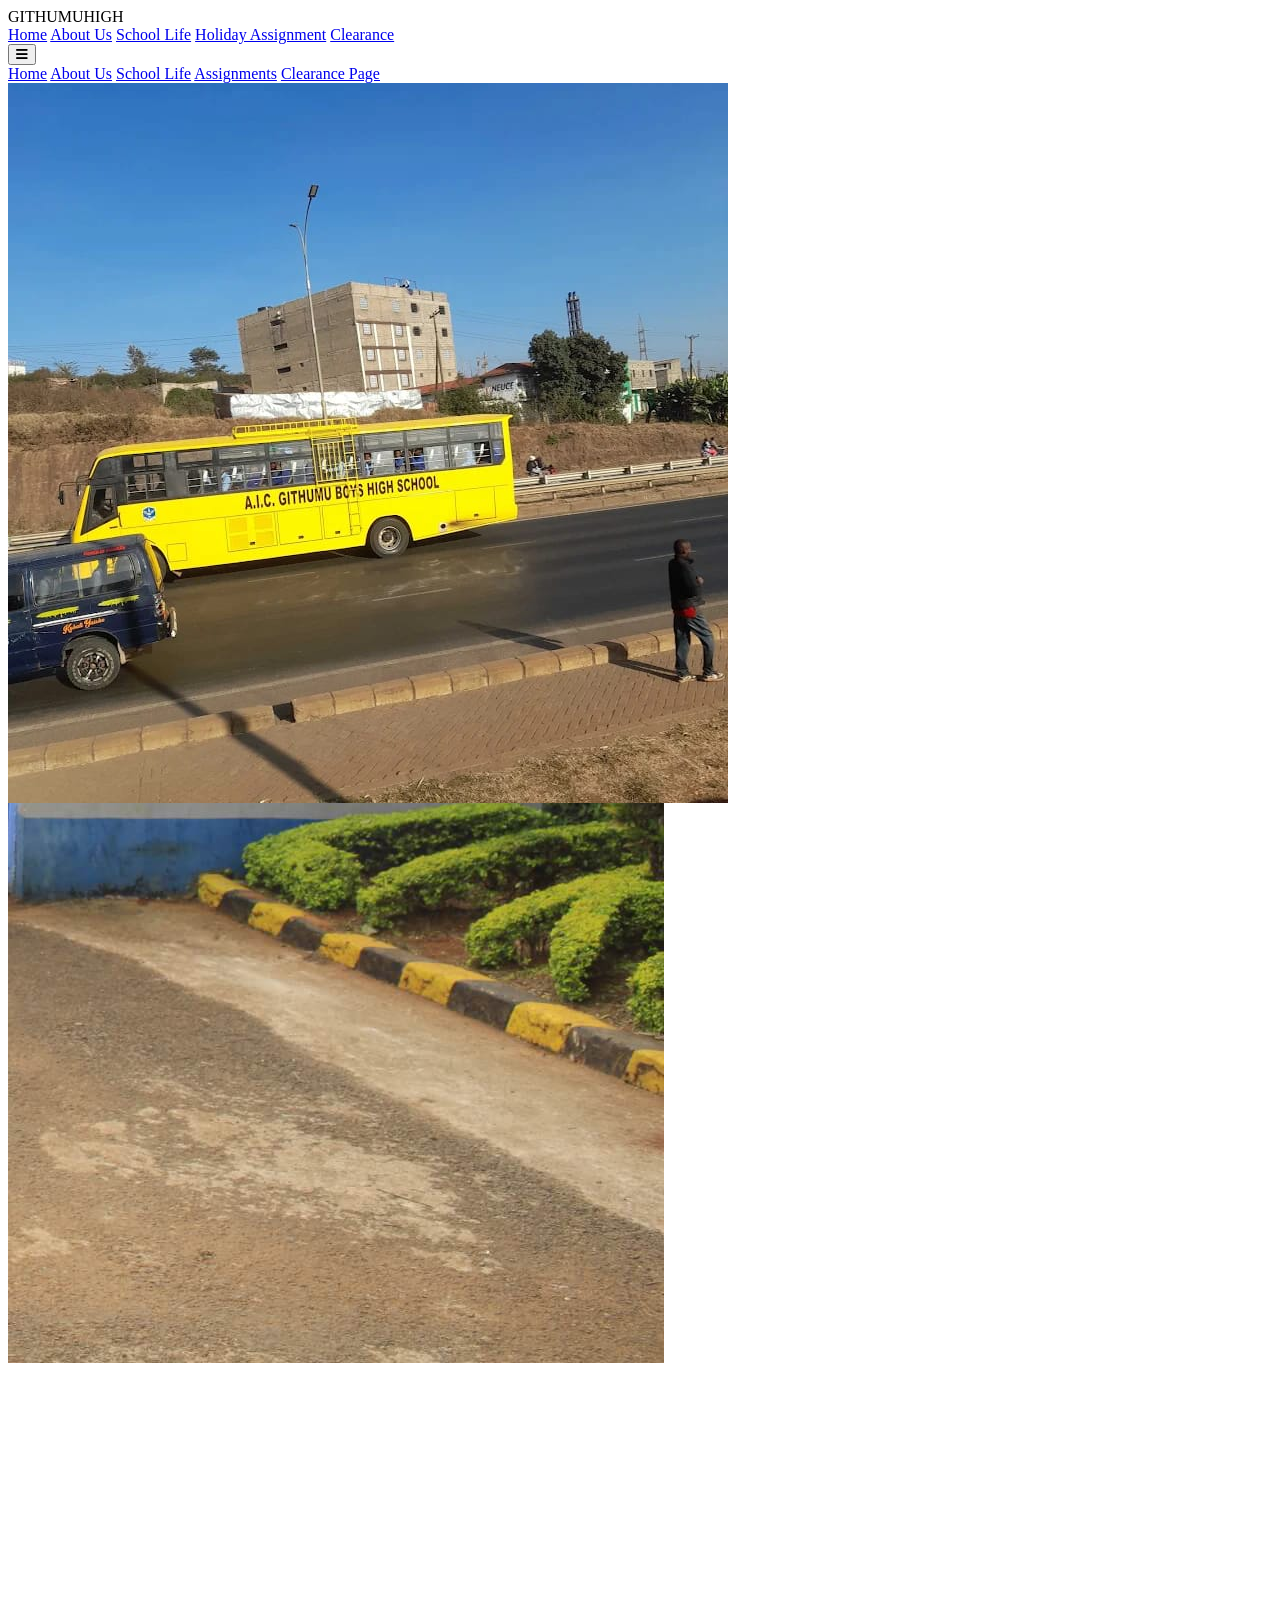
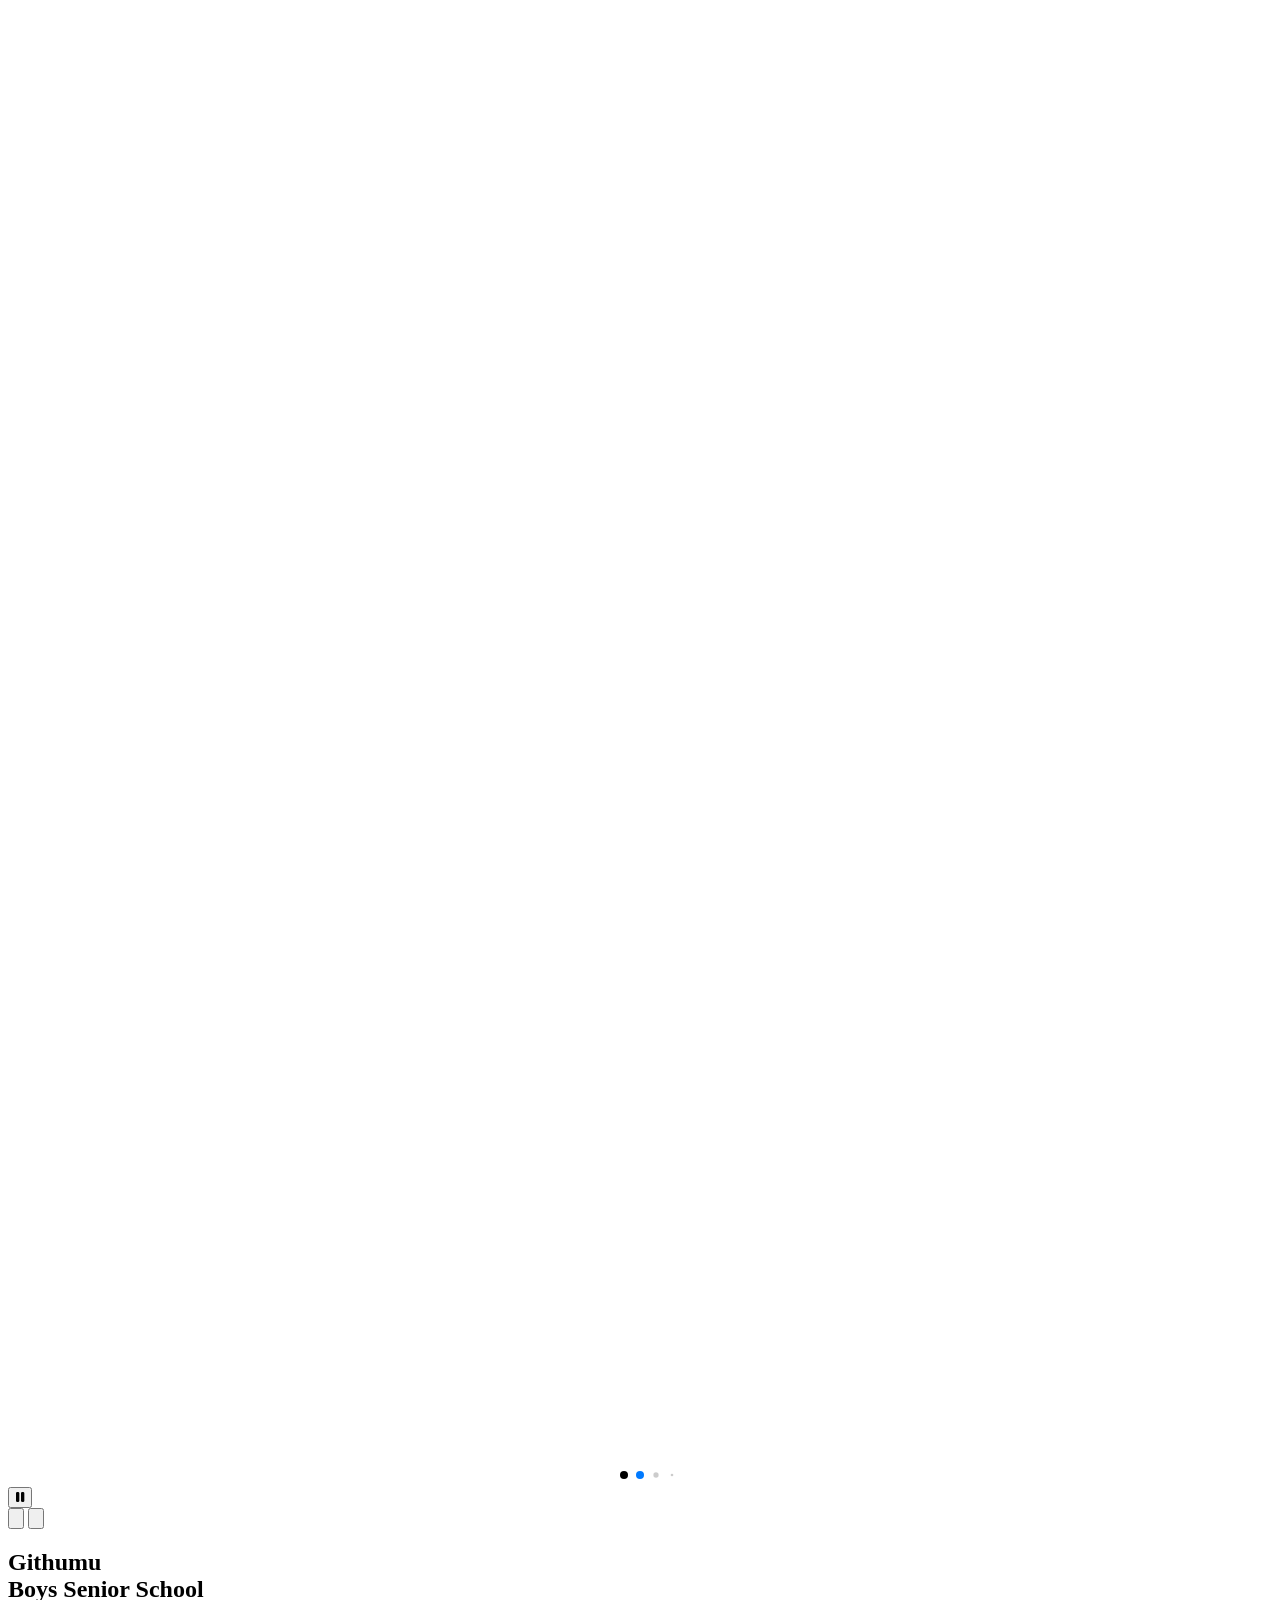
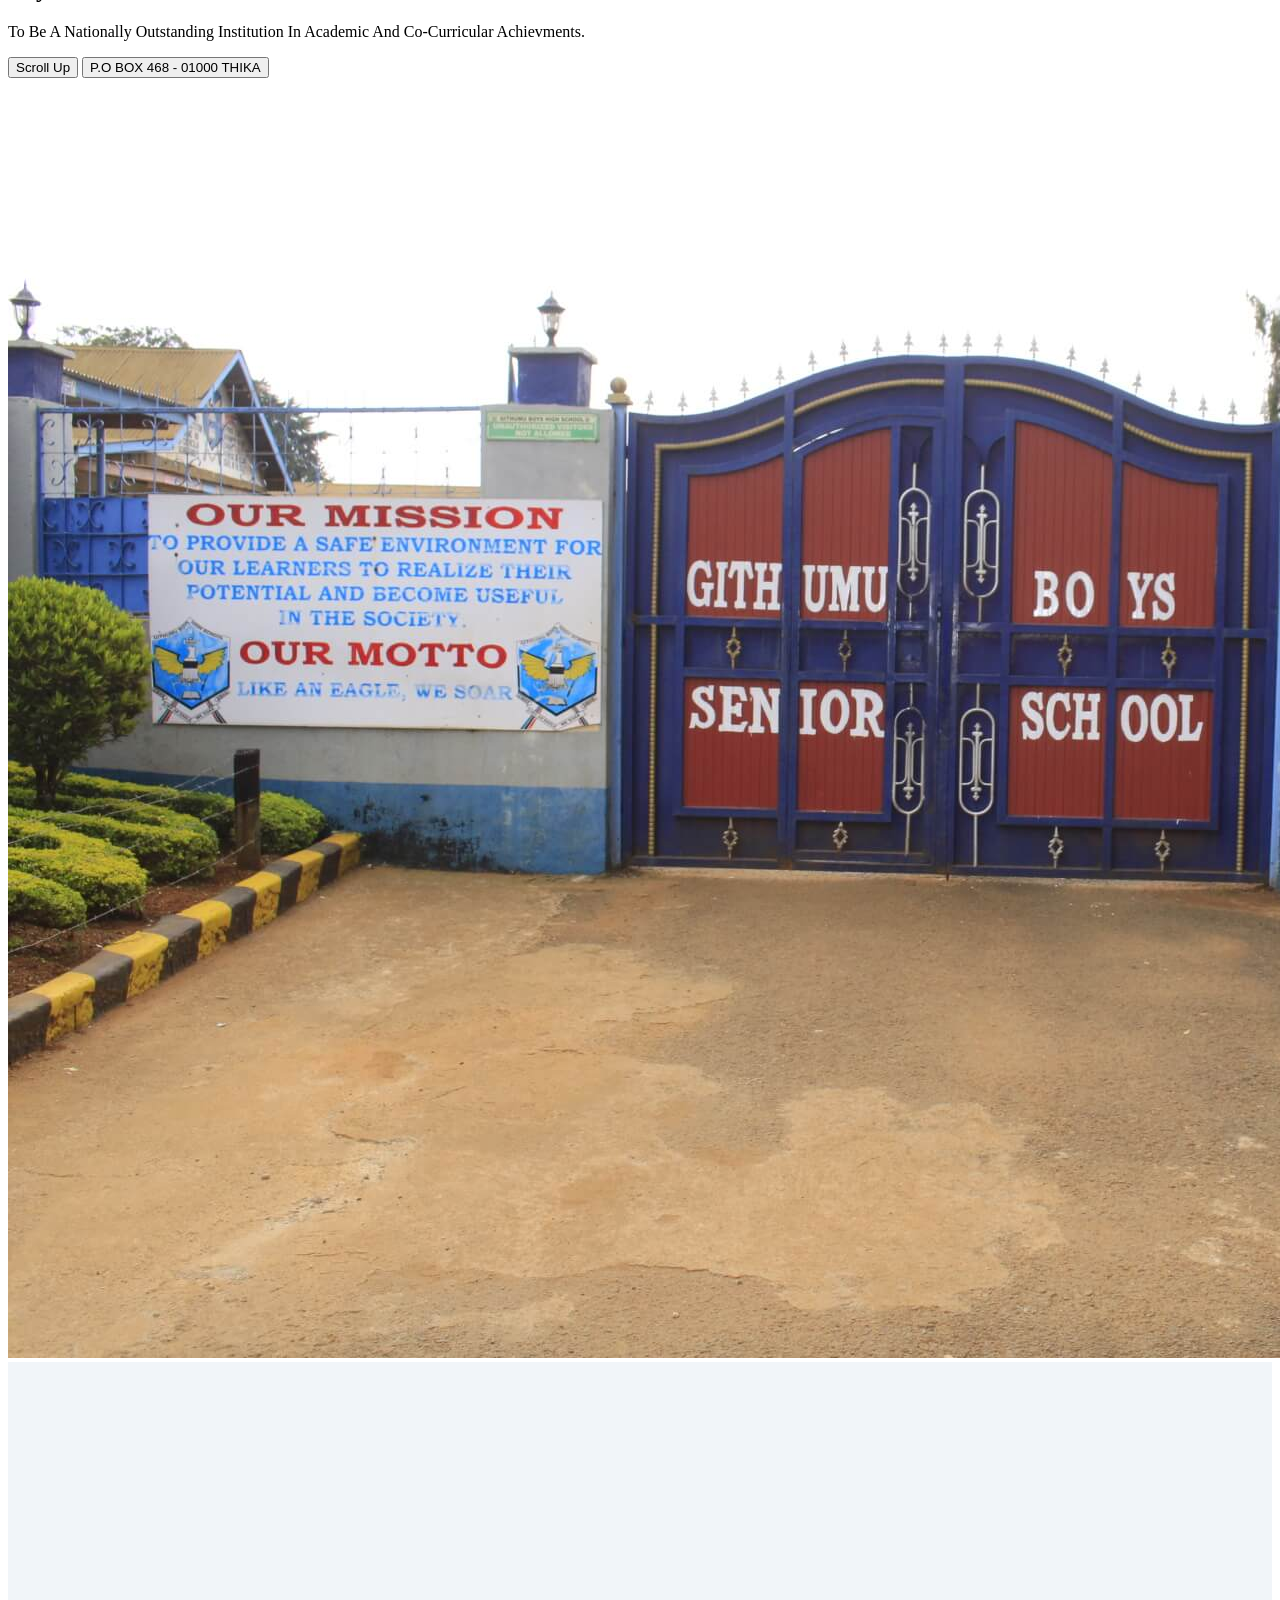
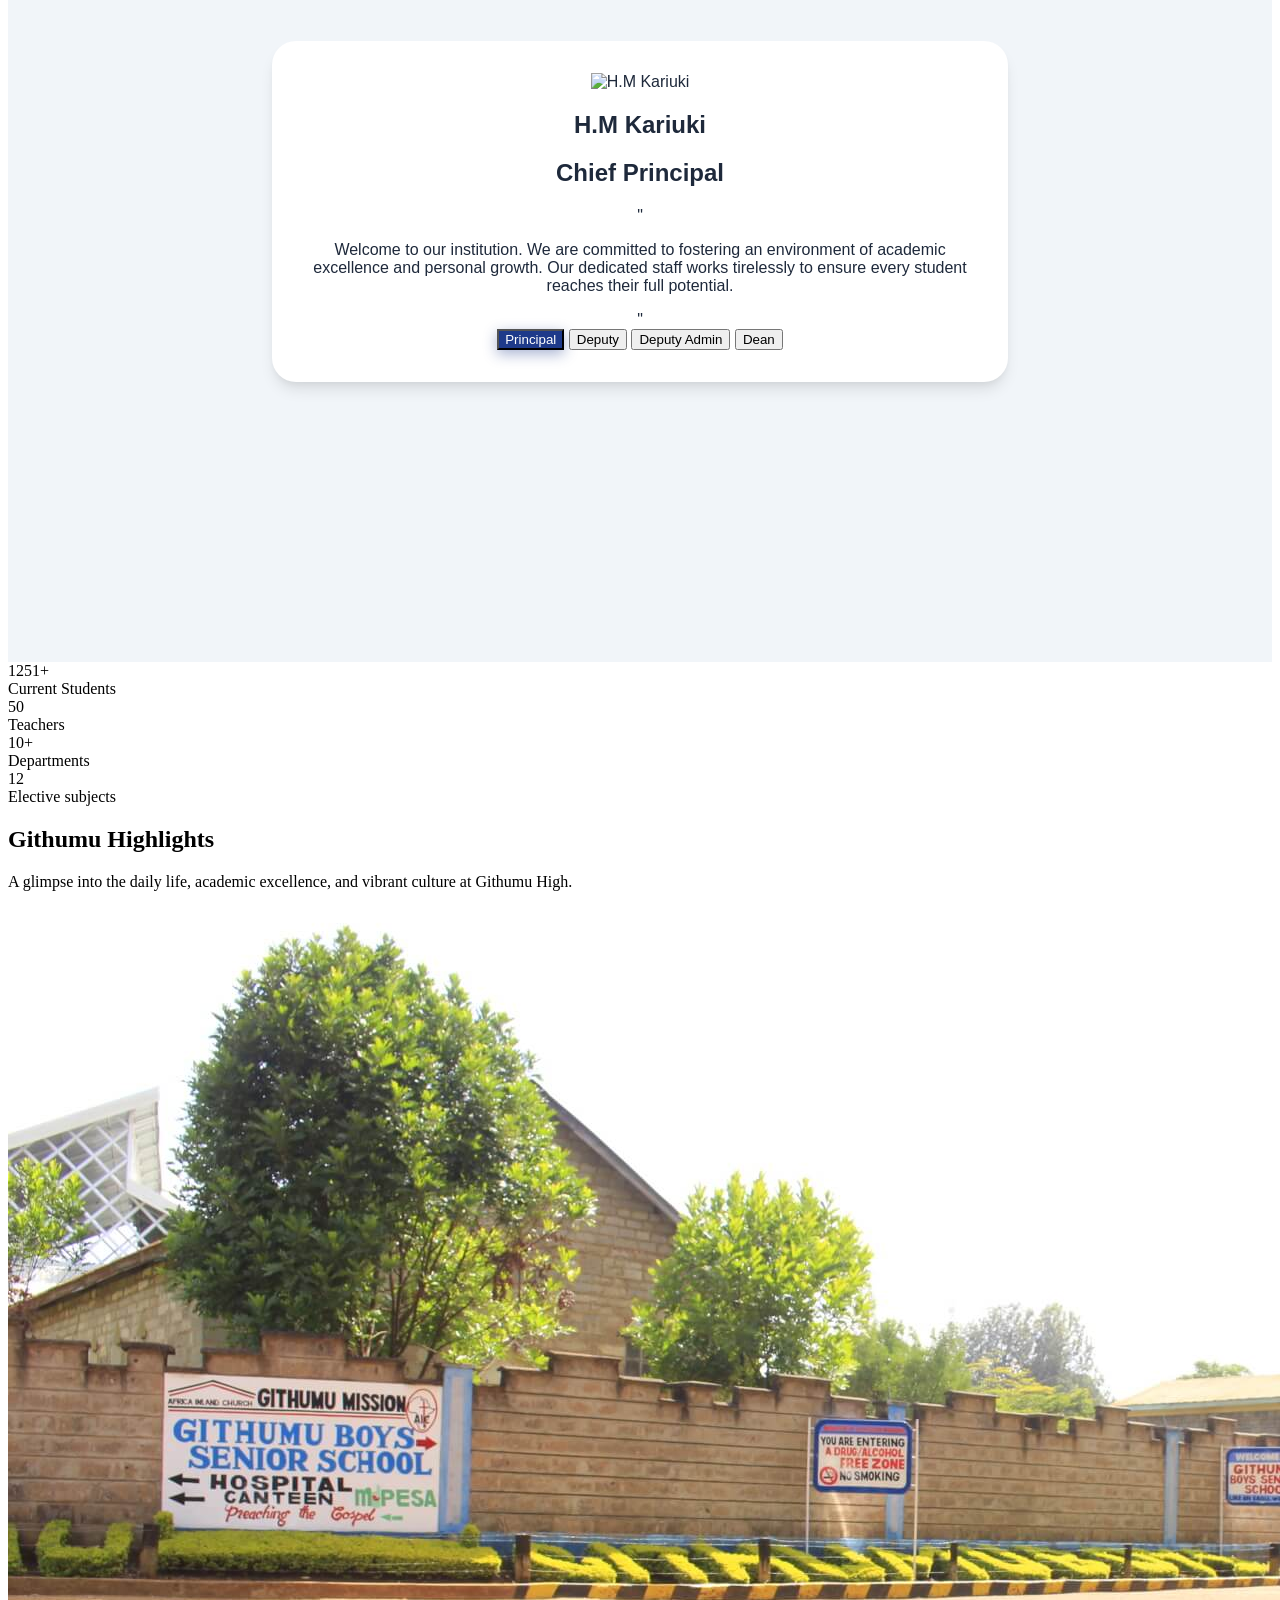
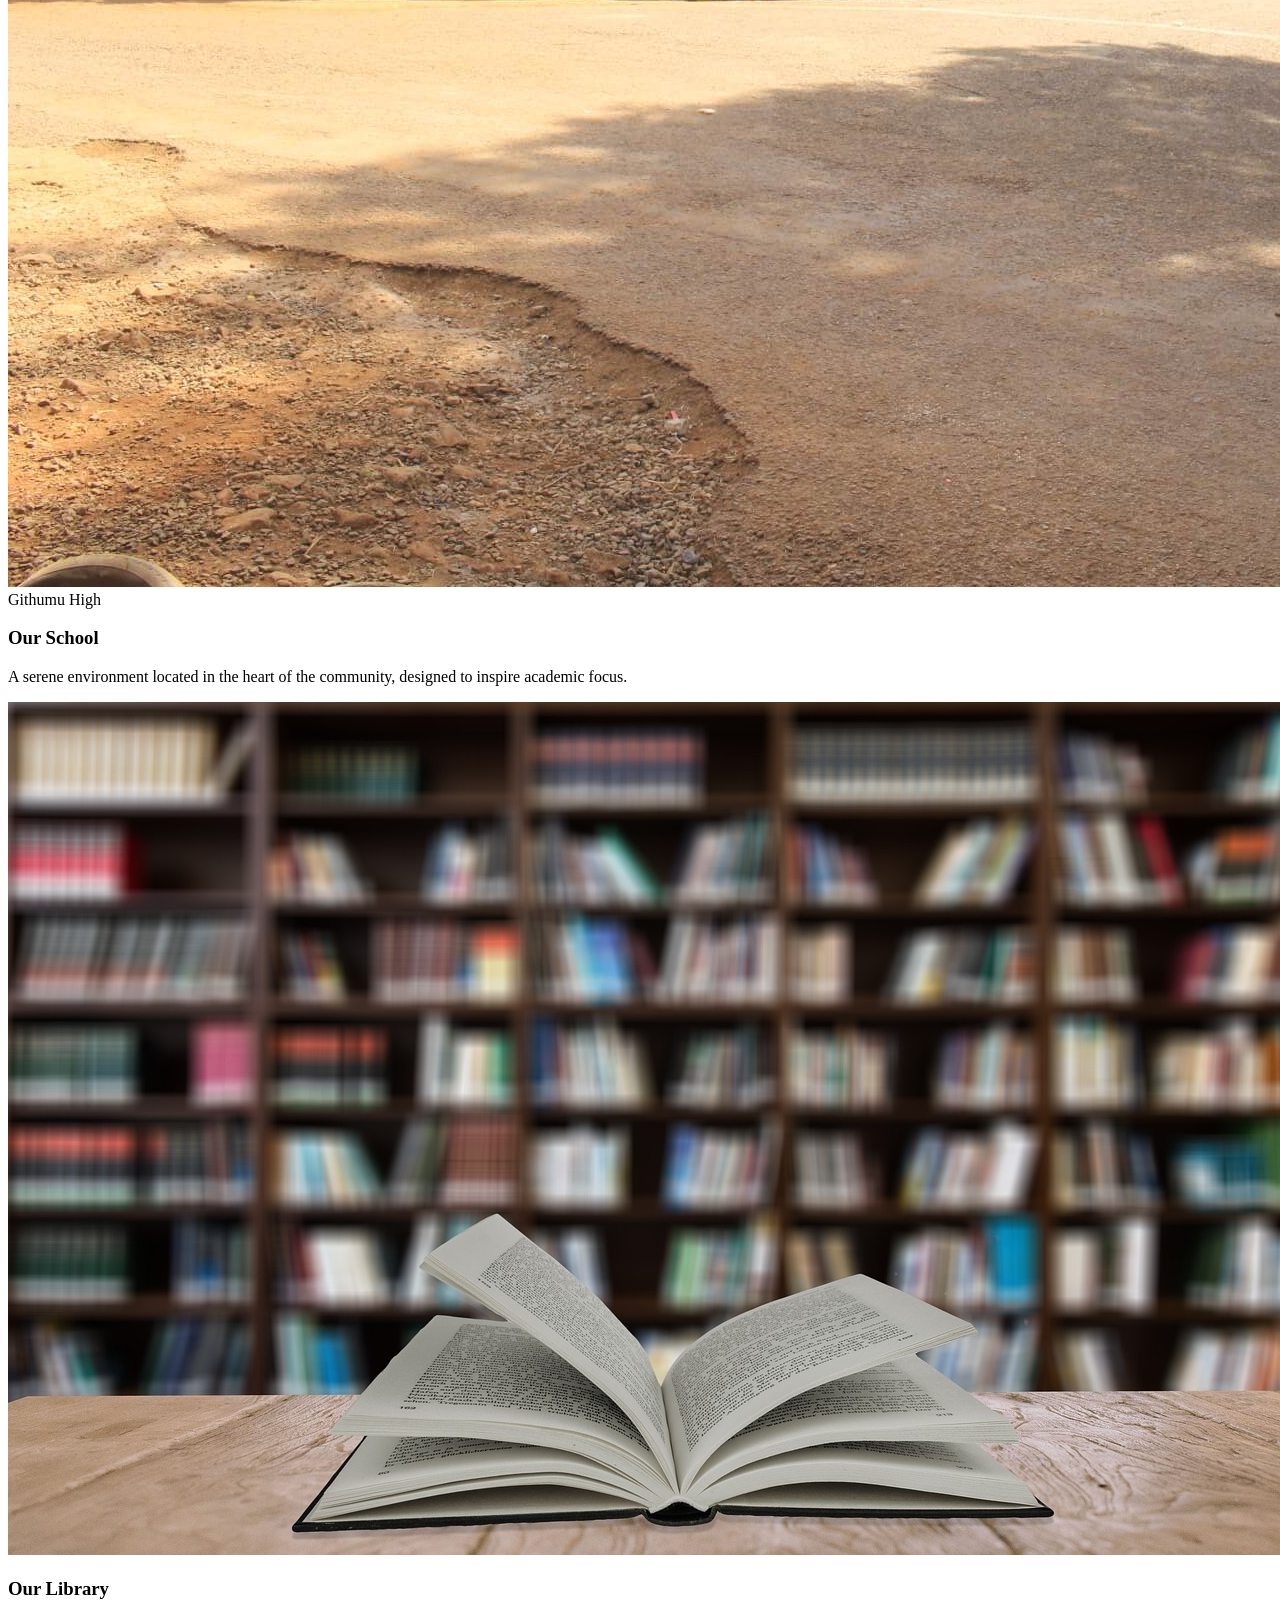
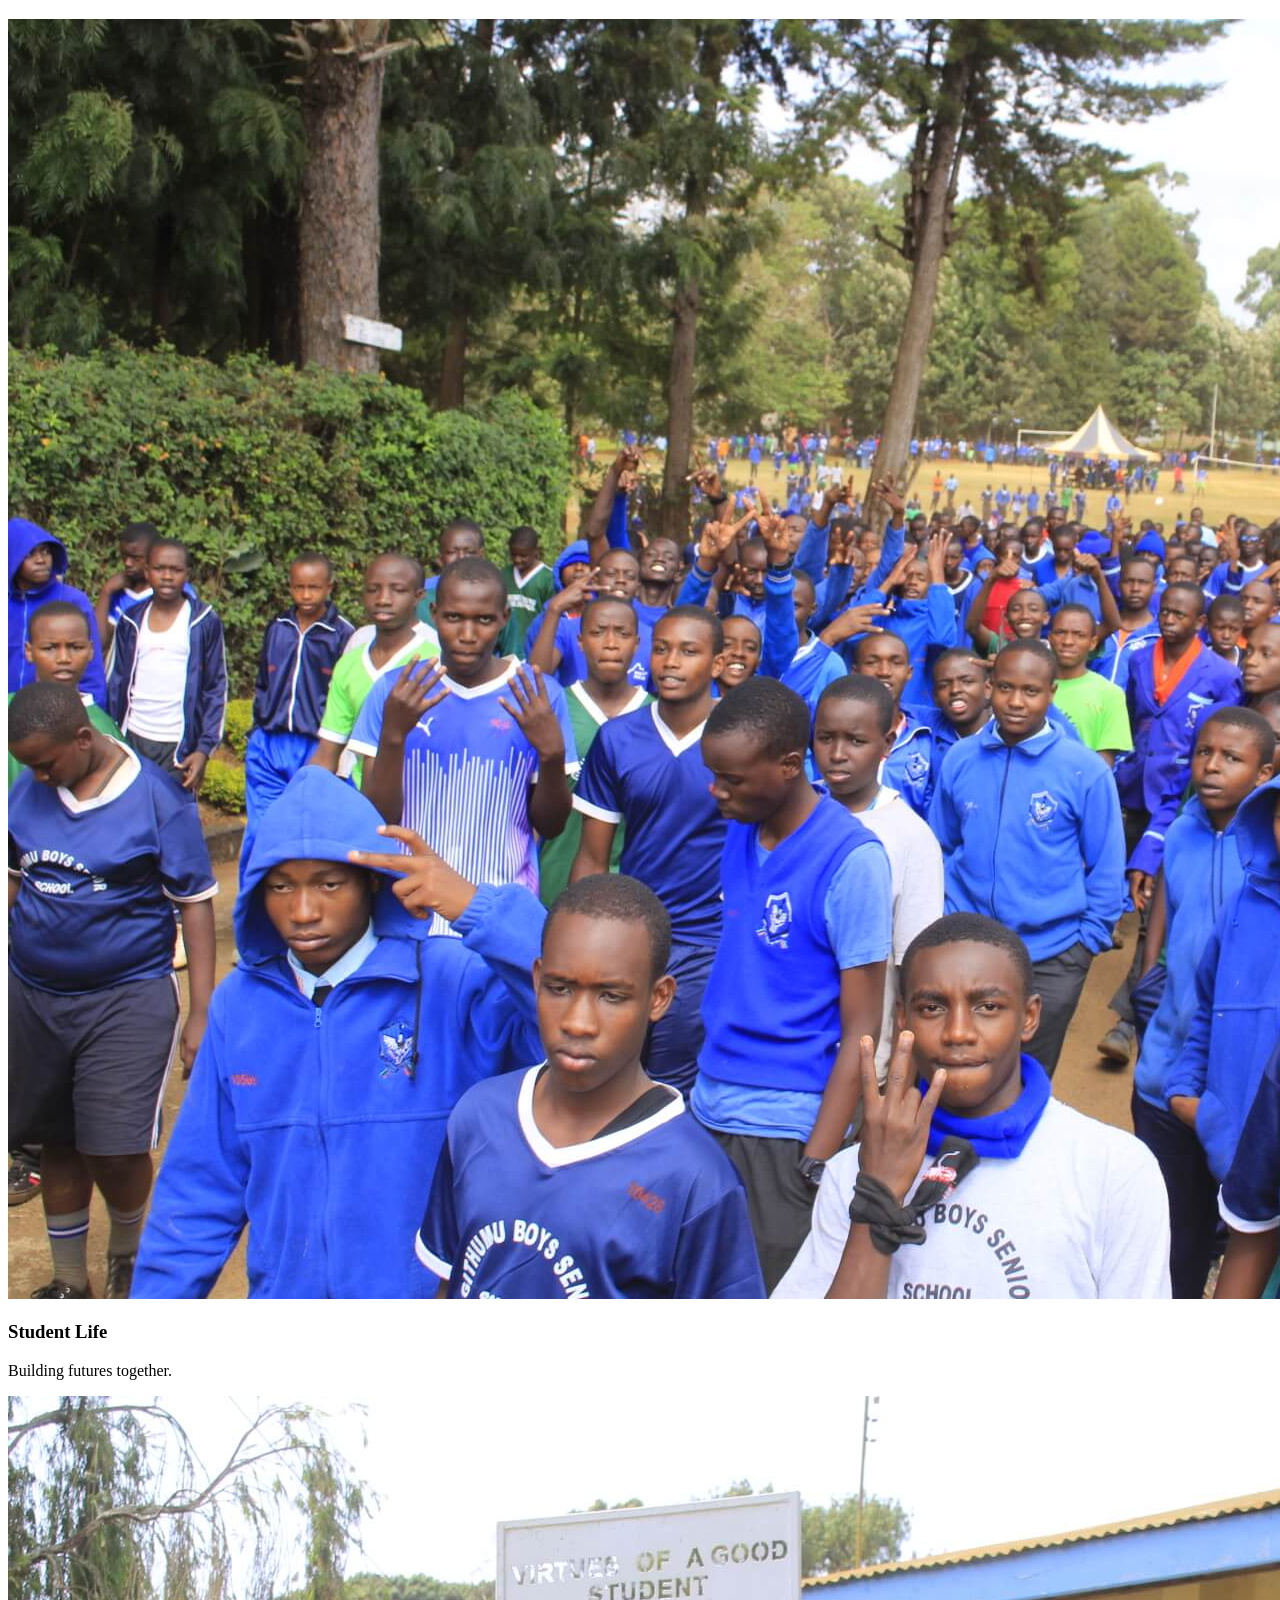
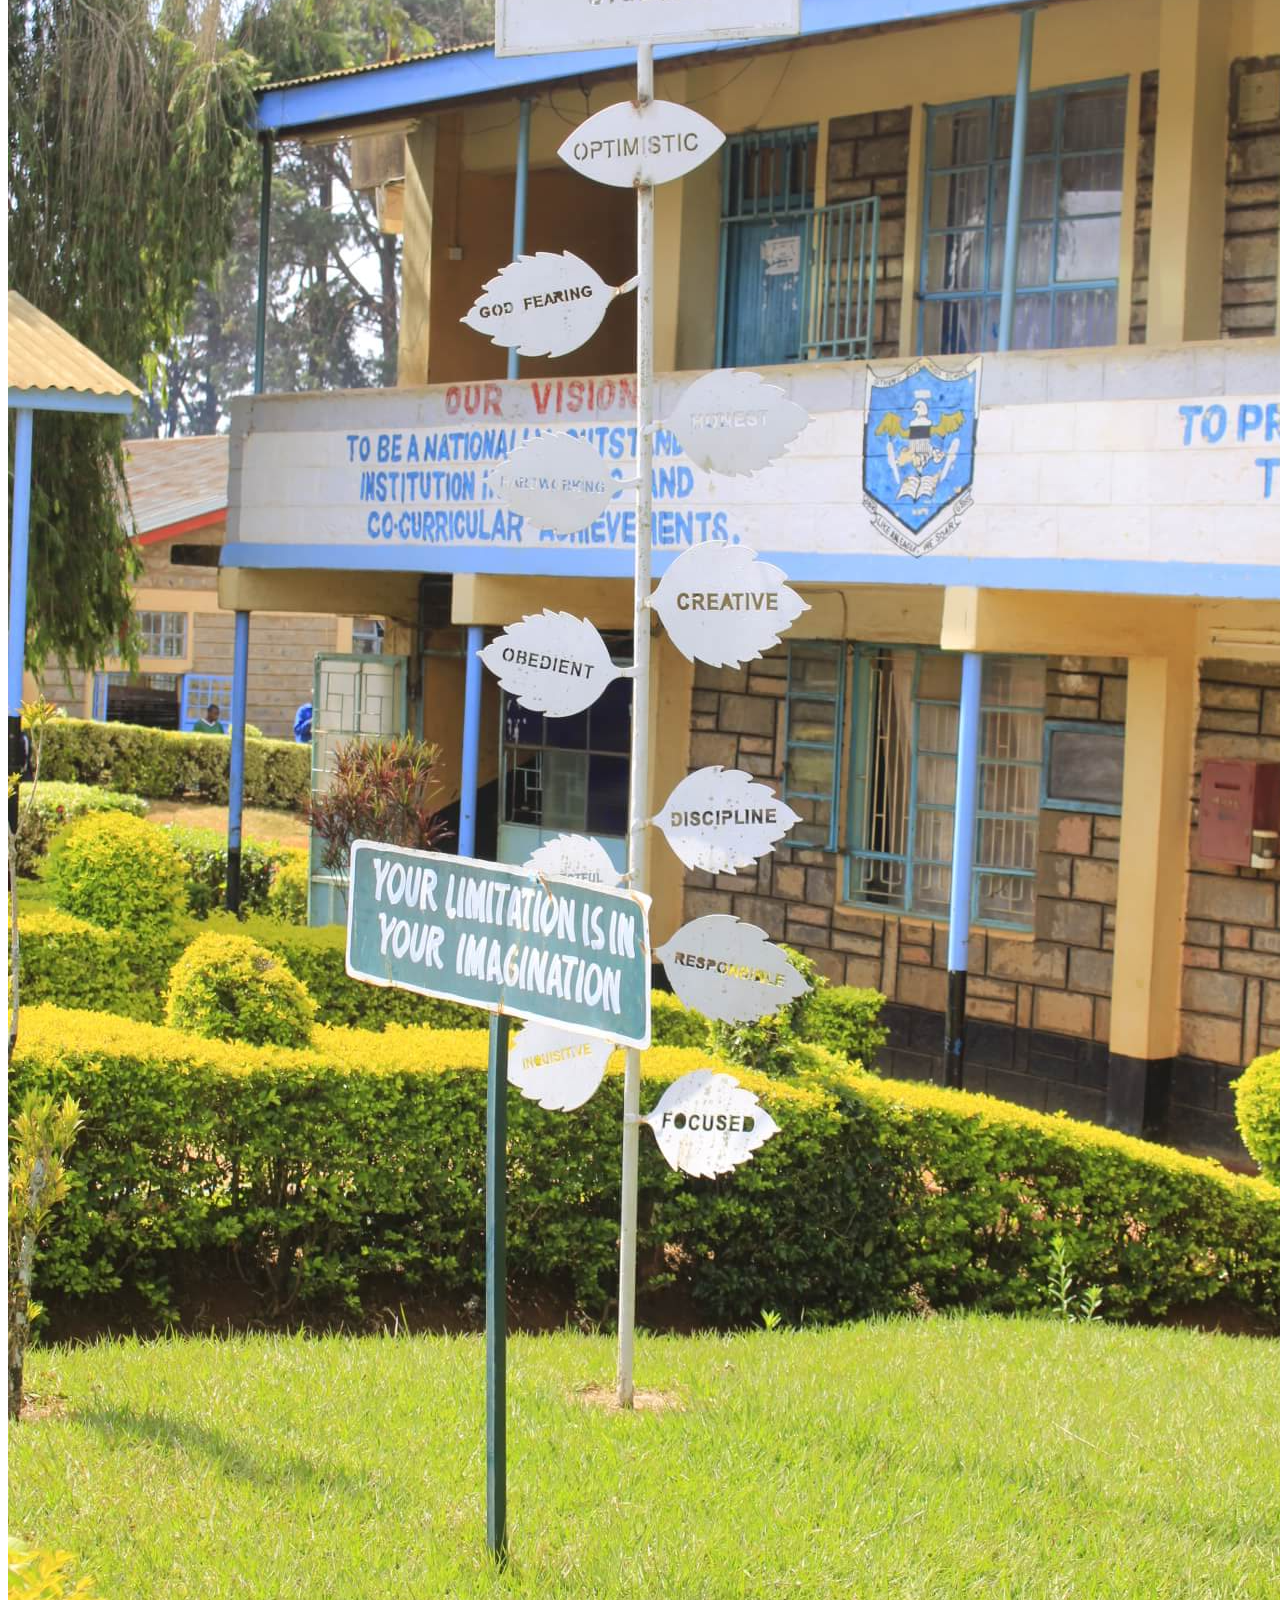
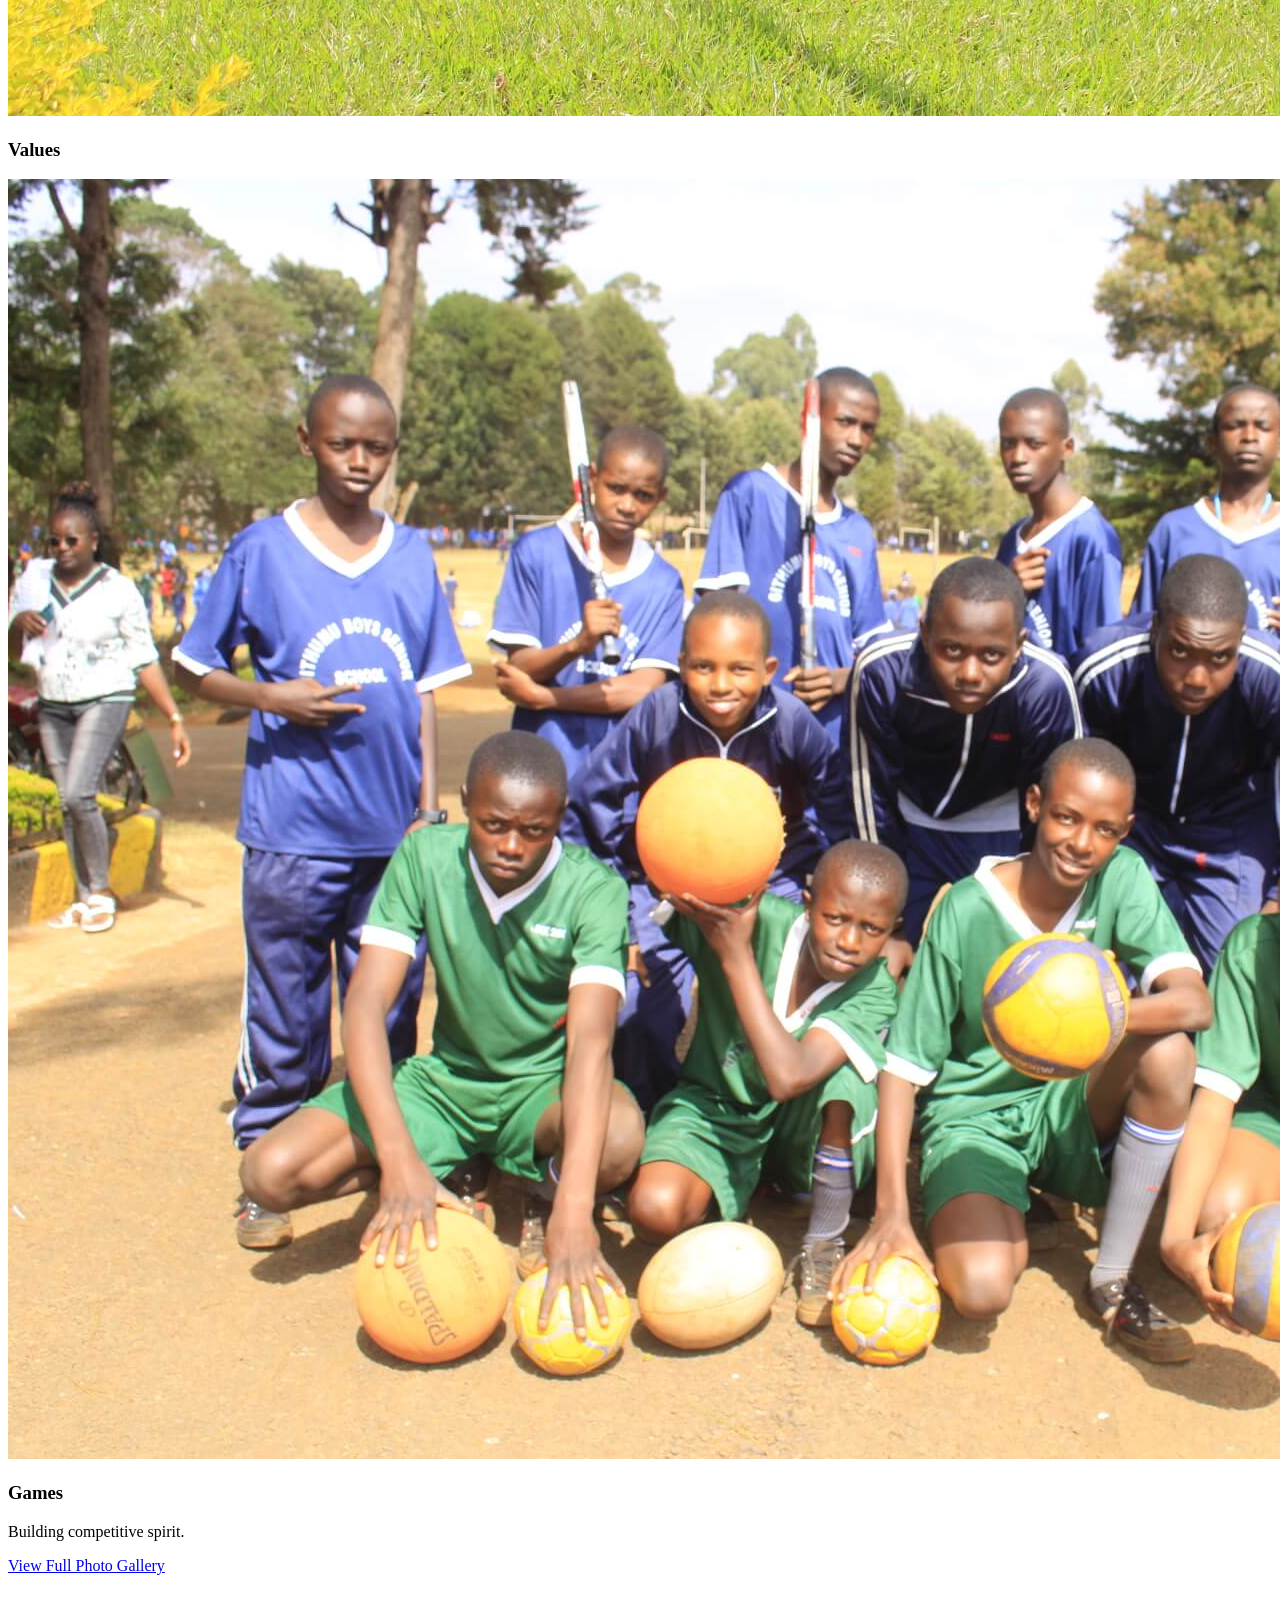
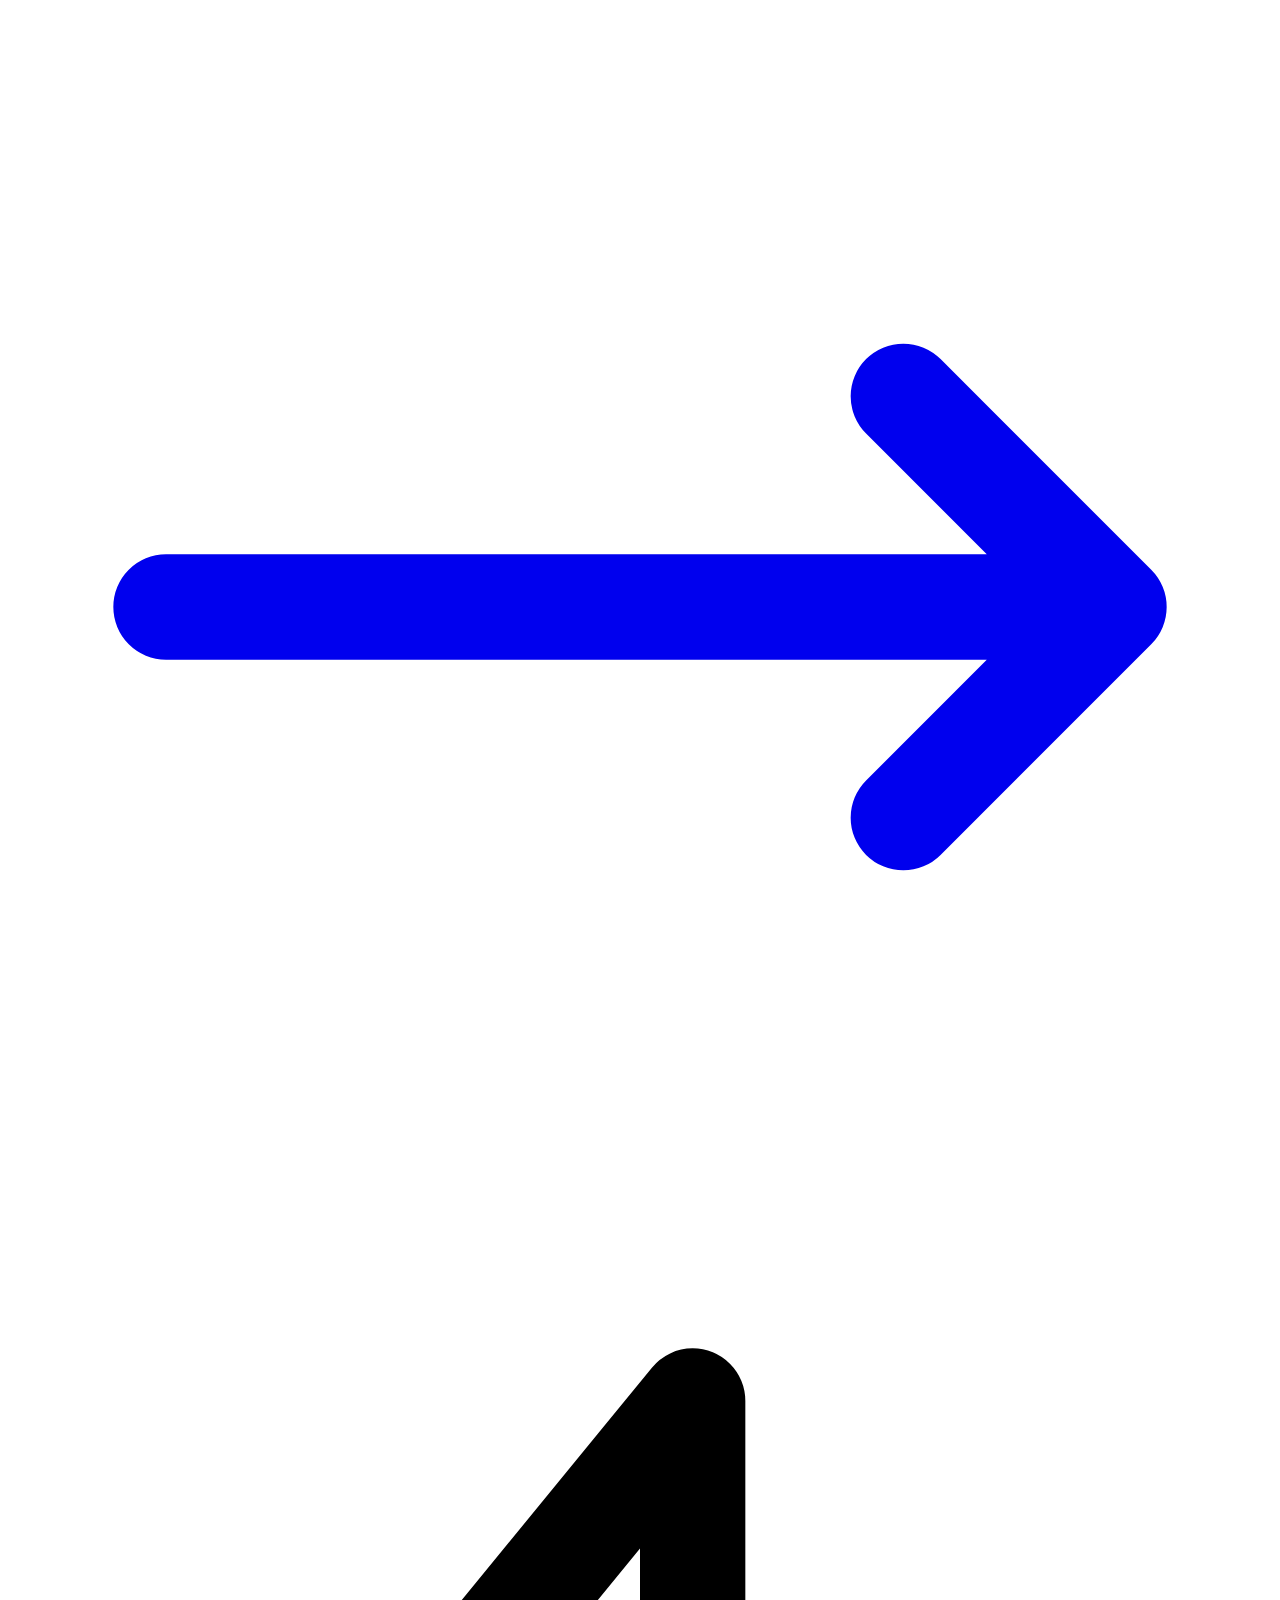
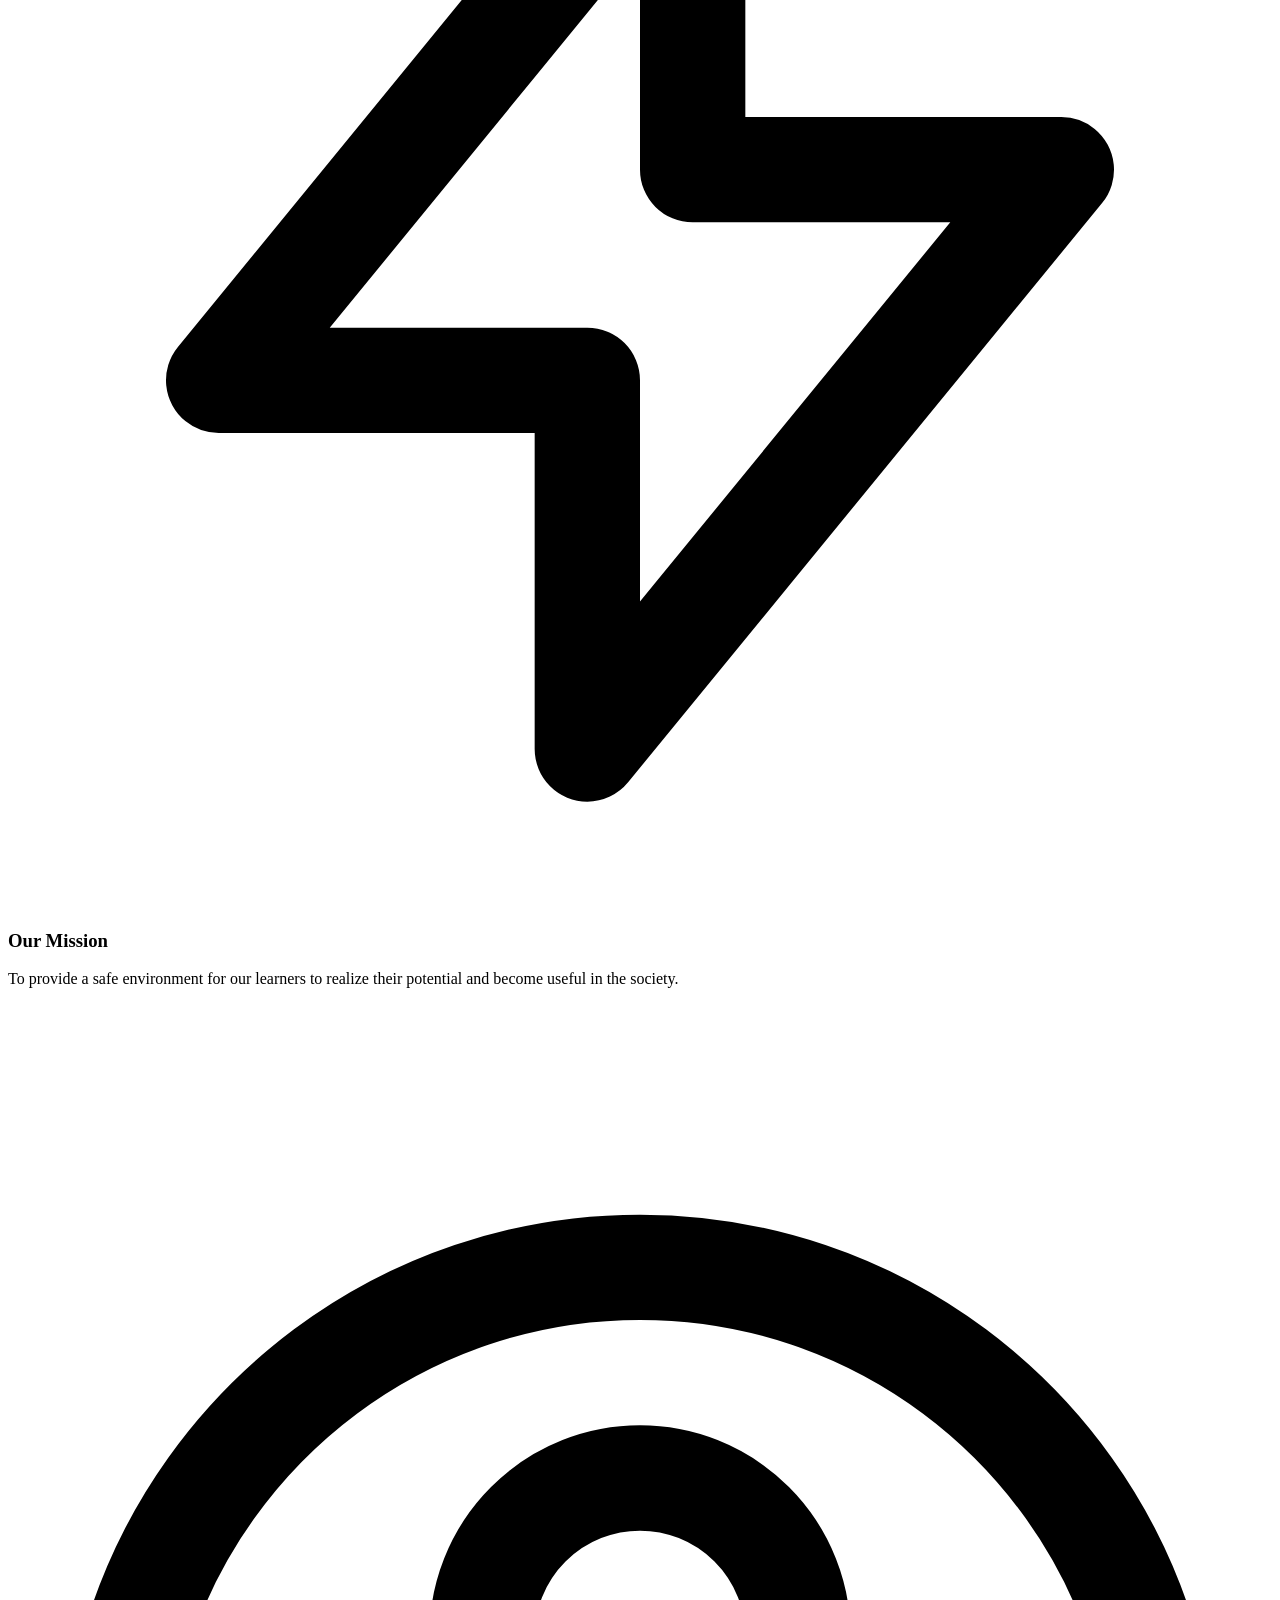
==== commit d9565f81: "update assignment" ====
--- a/index.html
+++ b/index.html
@@ -107,8 +107,8 @@
                     <a href="index.html" class="hover:text-blue-600 font-medium">Home</a>
                     <a href="about us.html" class="hover:text-blue-600 font-medium">About Us</a>
                     <a href="school life.html" class="hover:text-blue-600 font-medium">School Life</a>
-                    <a href="" class="bg-blue-700 text-white px-4 py-2 rounded-lg hover:bg-blue-800 transition">Holiday Assignment</a>
-                    <a href="#assignment-githumu-boys.vercel" class="bg-blue-700 text-white px-4 py-2 rounded-lg hover:bg-blue-800 transition">Clearance</a>
+                    <a href="https://assignment.githumuseniorboysschool.com" class="bg-blue-700 text-white px-4 py-2 rounded-lg hover:bg-blue-800 transition">Holiday Assignment</a>
+                    <a href="#" class="bg-blue-700 text-white px-4 py-2 rounded-lg hover:bg-blue-800 transition">Clearance</a>
                 </div>
                 <div class="md:hidden flex items-center">
                     <button id="mobile-menu-button" class="text-blue-800 focus:outline-none">
@@ -121,8 +121,8 @@
             <a href="index.html" class="block py-2 text-blue-800 border-b">Home</a>
             <a href="about us.html" class="block py-2 text-blue-800 border-b">About Us</a>
             <a href="school life.html" class="block py-2 text-blue-800 border-b">School Life</a>
-            <a href="" class="block py-2 text-blue-800 border-b">Assignments</a>
-            <a href="#clearance"https://assignment-githumu-boys.vercel.app class="block py-2 text-blue-700 font-bold">Clearance Page</a>
+            <a href="https://assignment.githumuseniorboysschool.com" class="block py-2 text-blue-800 border-b">Assignments</a>
+            <a href="#clearance" class="block py-2 text-blue-700 font-bold">Clearance Page</a>
         </div>
     </nav>
 
@@ -679,7 +679,7 @@
             <div>
                 <h4 class="text-lg font-bold mb-6 border-l-4 border-blue-500 pl-3">Portals</h4>
                 <ul class="space-y-4 text-blue-100/80">
-                    <li><a href="https://.app" class="hover:text-blue-400 transition-colors flex items-center gap-2"><i class="fa-solid fa-lock text-[10px]"></i> Holiday Assignment</a></li>
+                    <li><a href="https://assignment.githumuseniorboysschool.com" class="hover:text-blue-400 transition-colors flex items-center gap-2"><i class="fa-solid fa-lock text-[10px]"></i> Holiday Assignment</a></li>
                     <li><a href="" class="hover:text-blue-400 transition-colors flex items-center gap-2"><i class="fa-solid fa-lock text-[10px]"></i> Clearance</a></li>
                    
                 </ul>
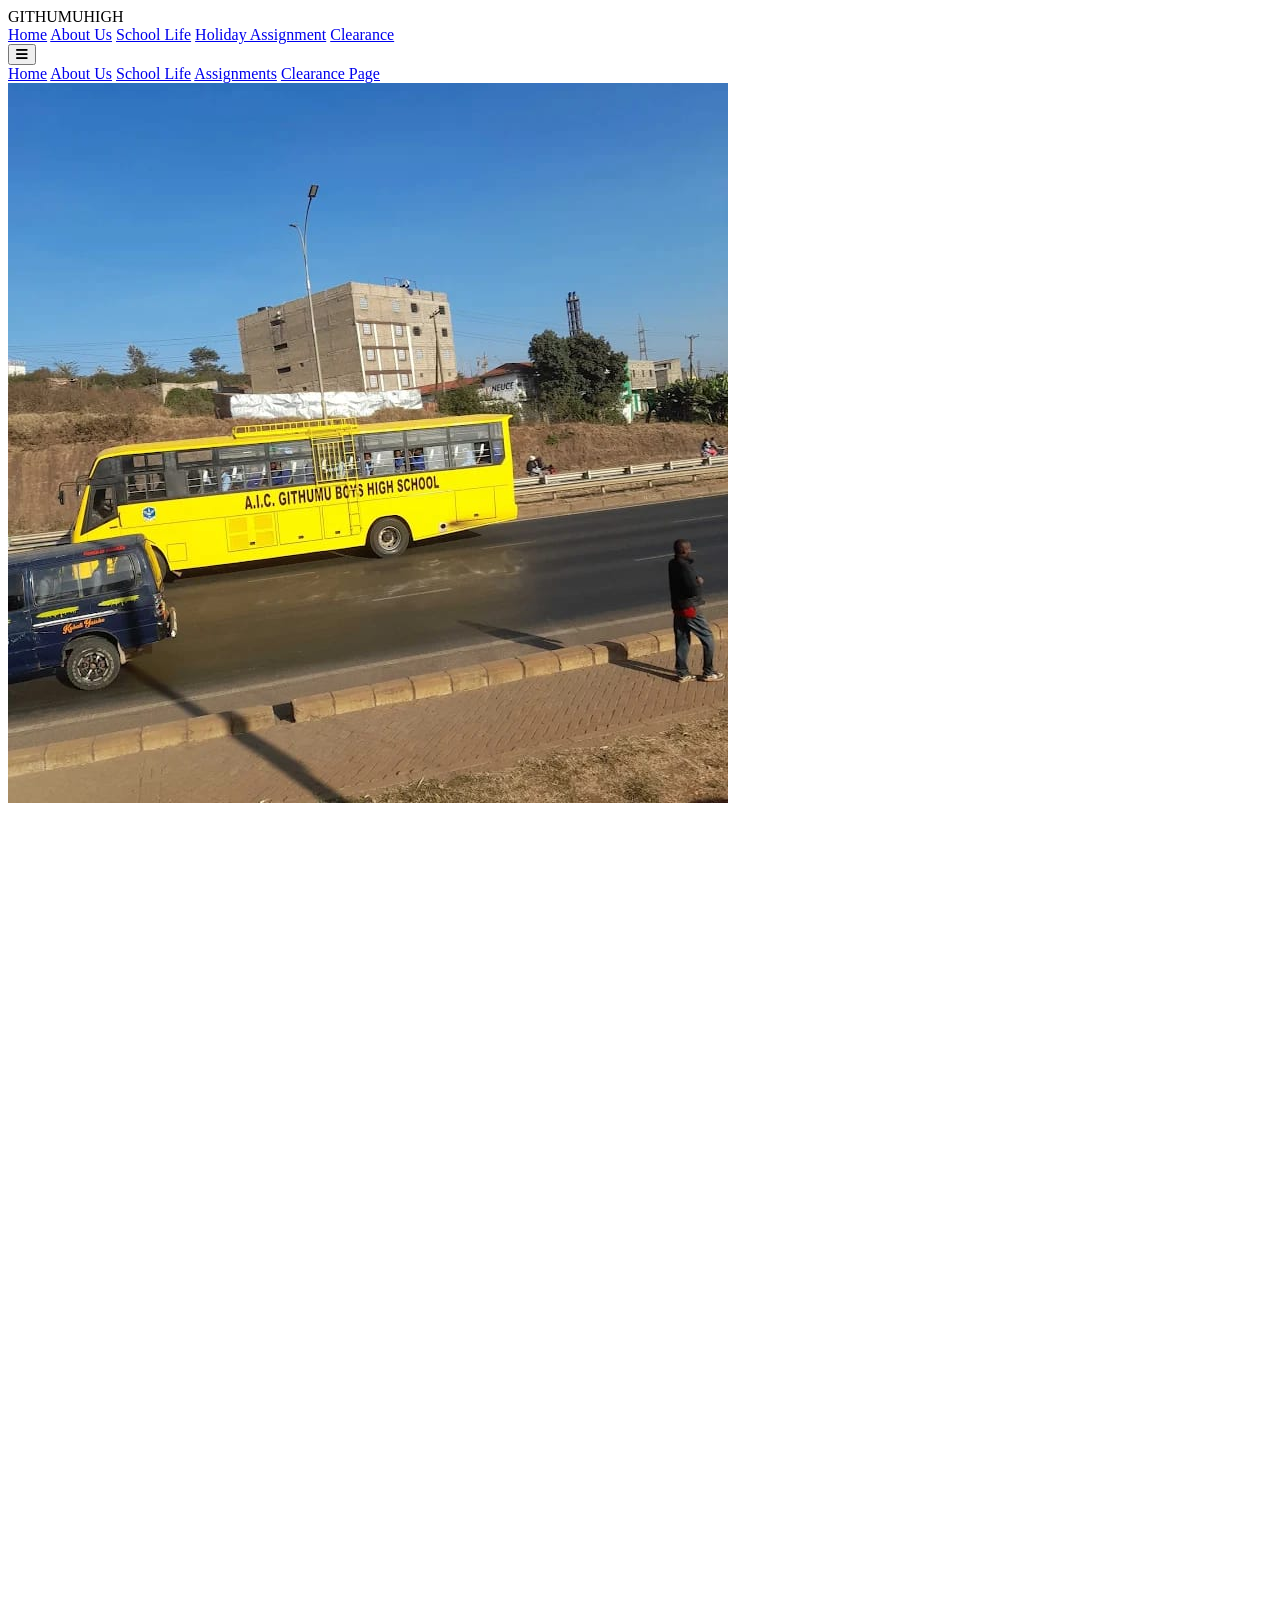
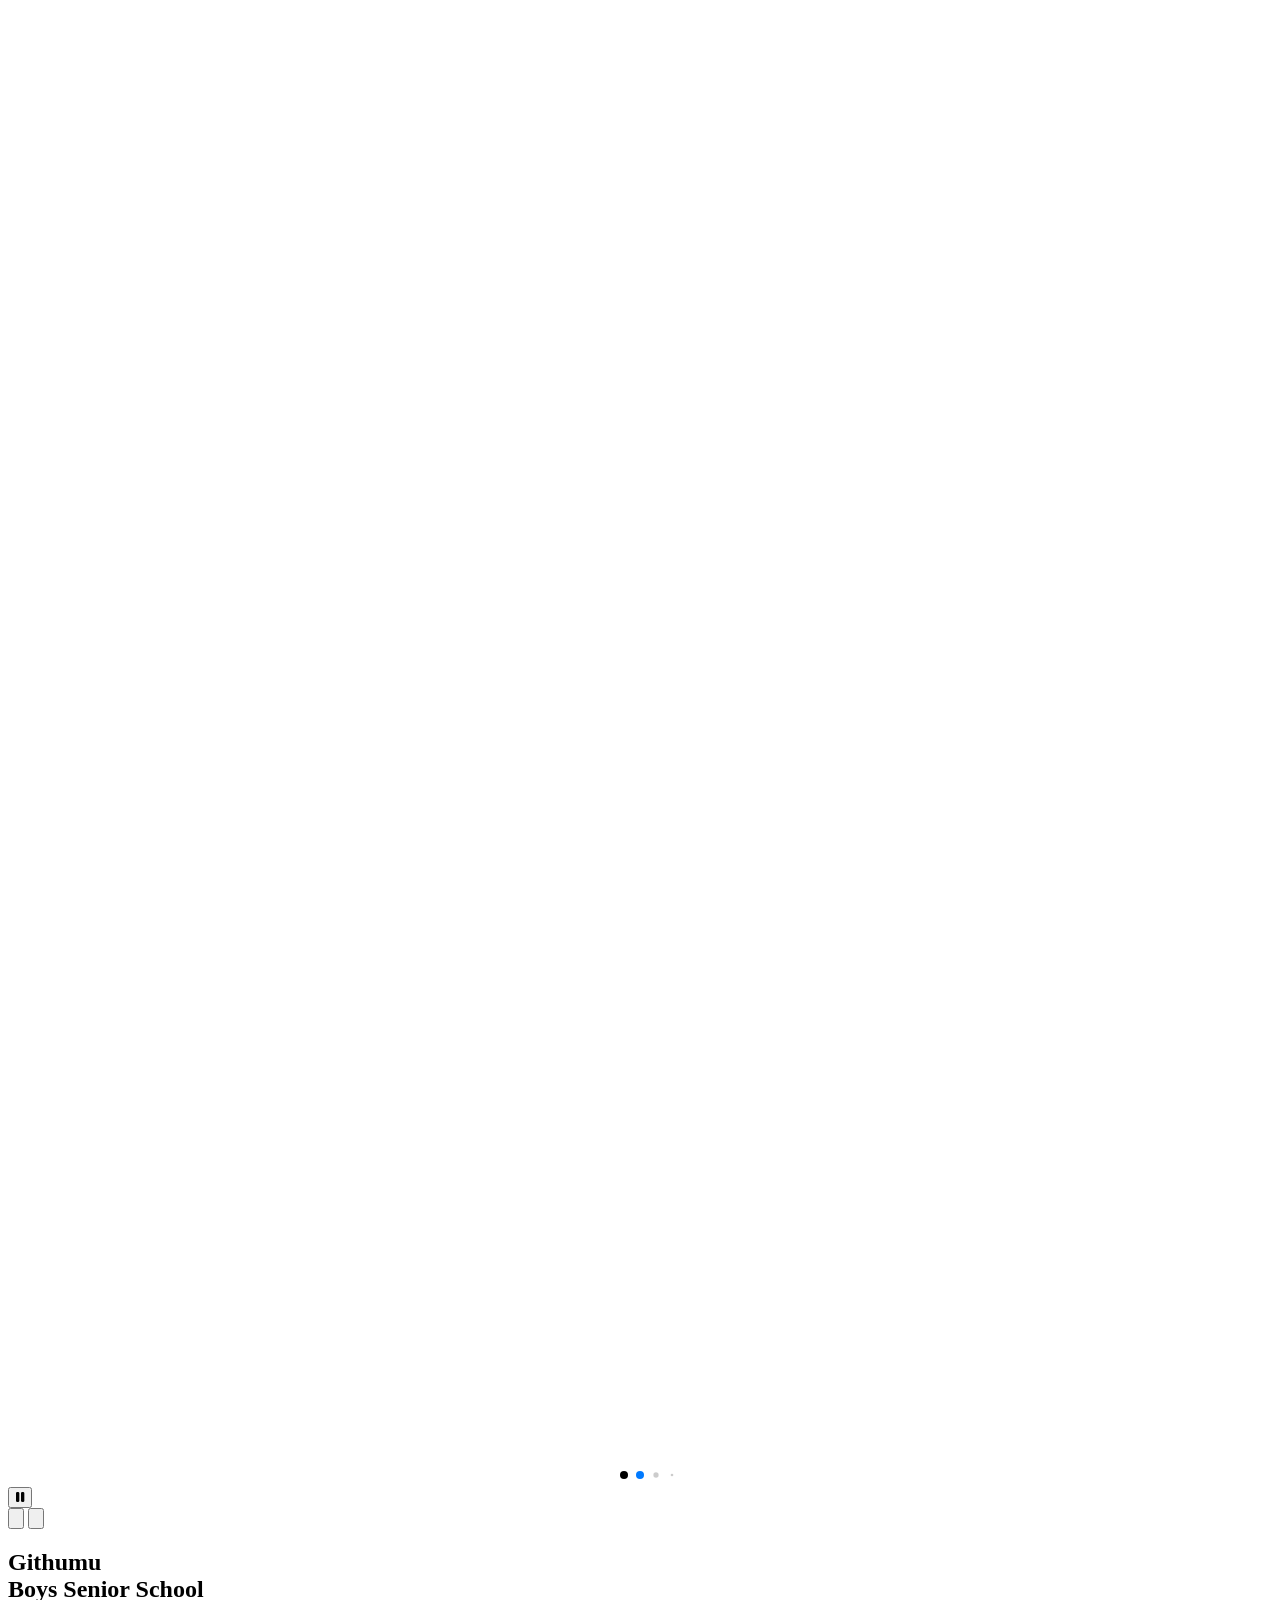
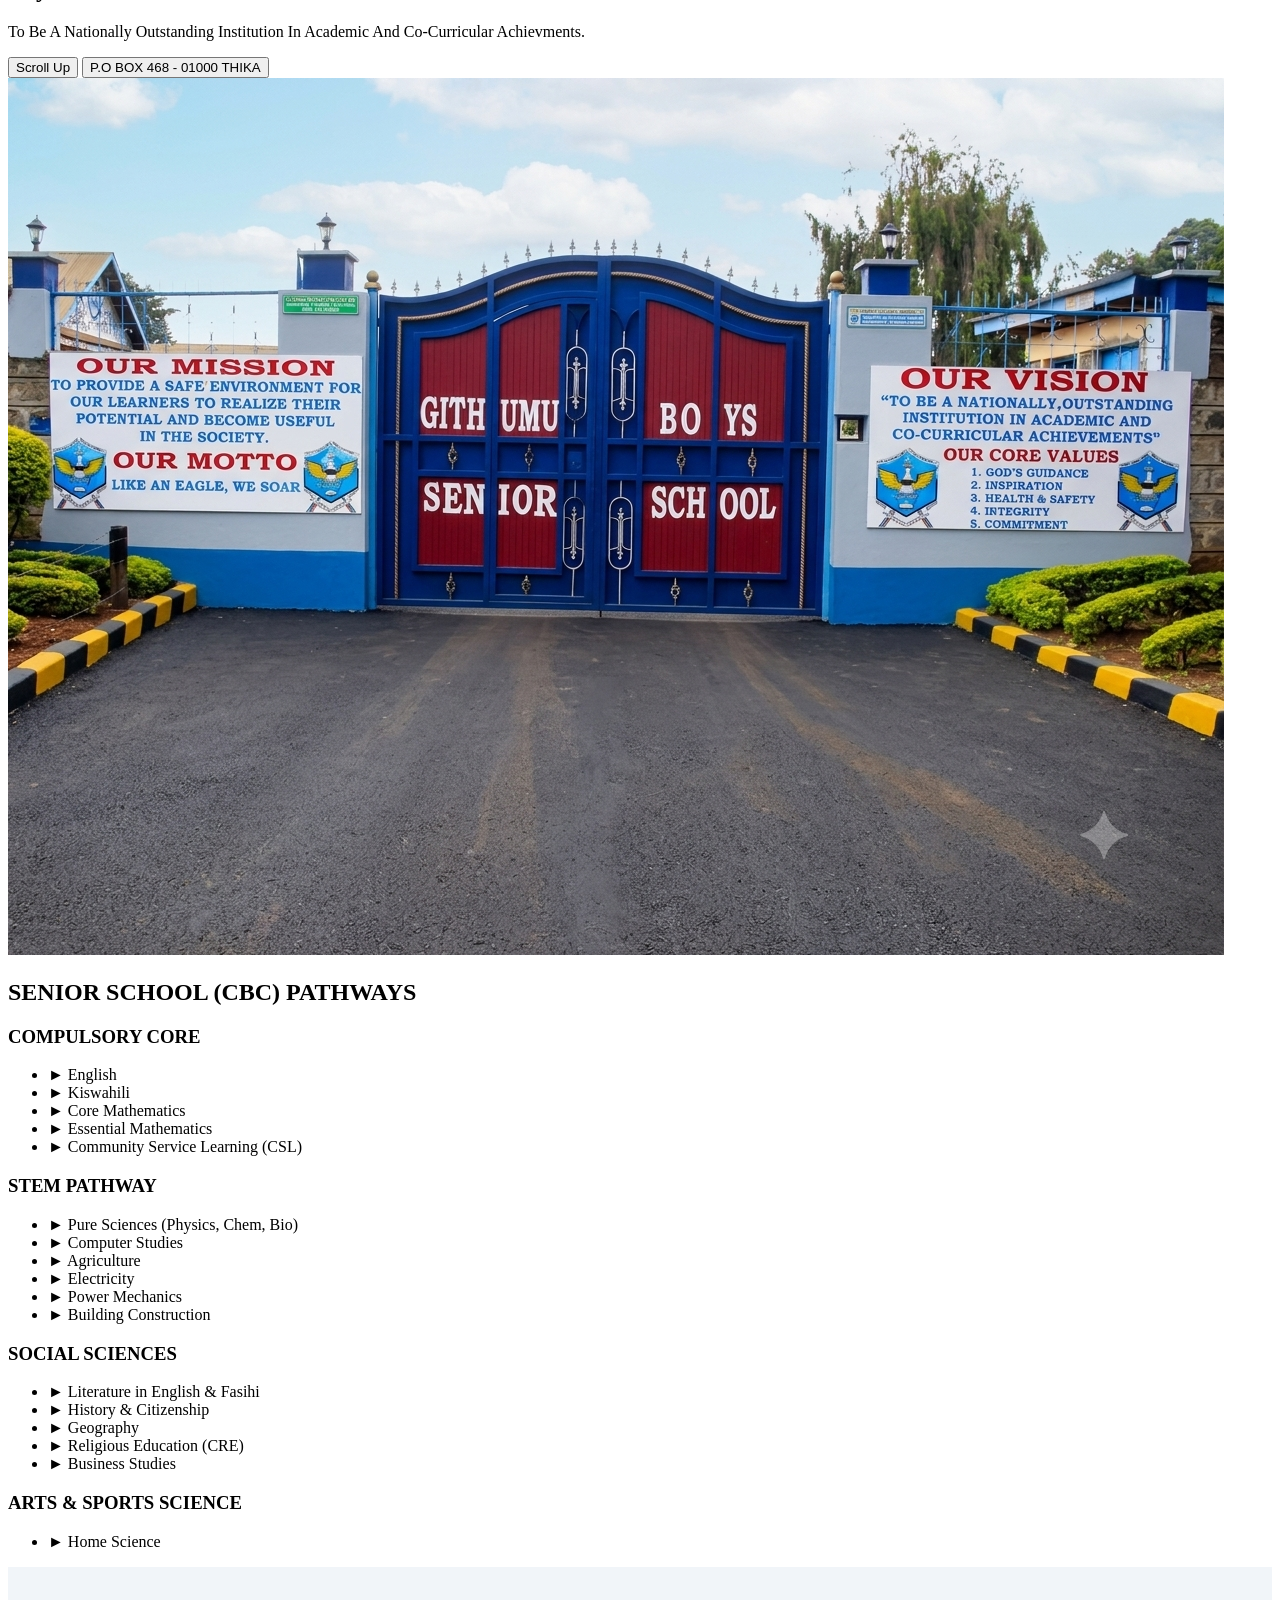
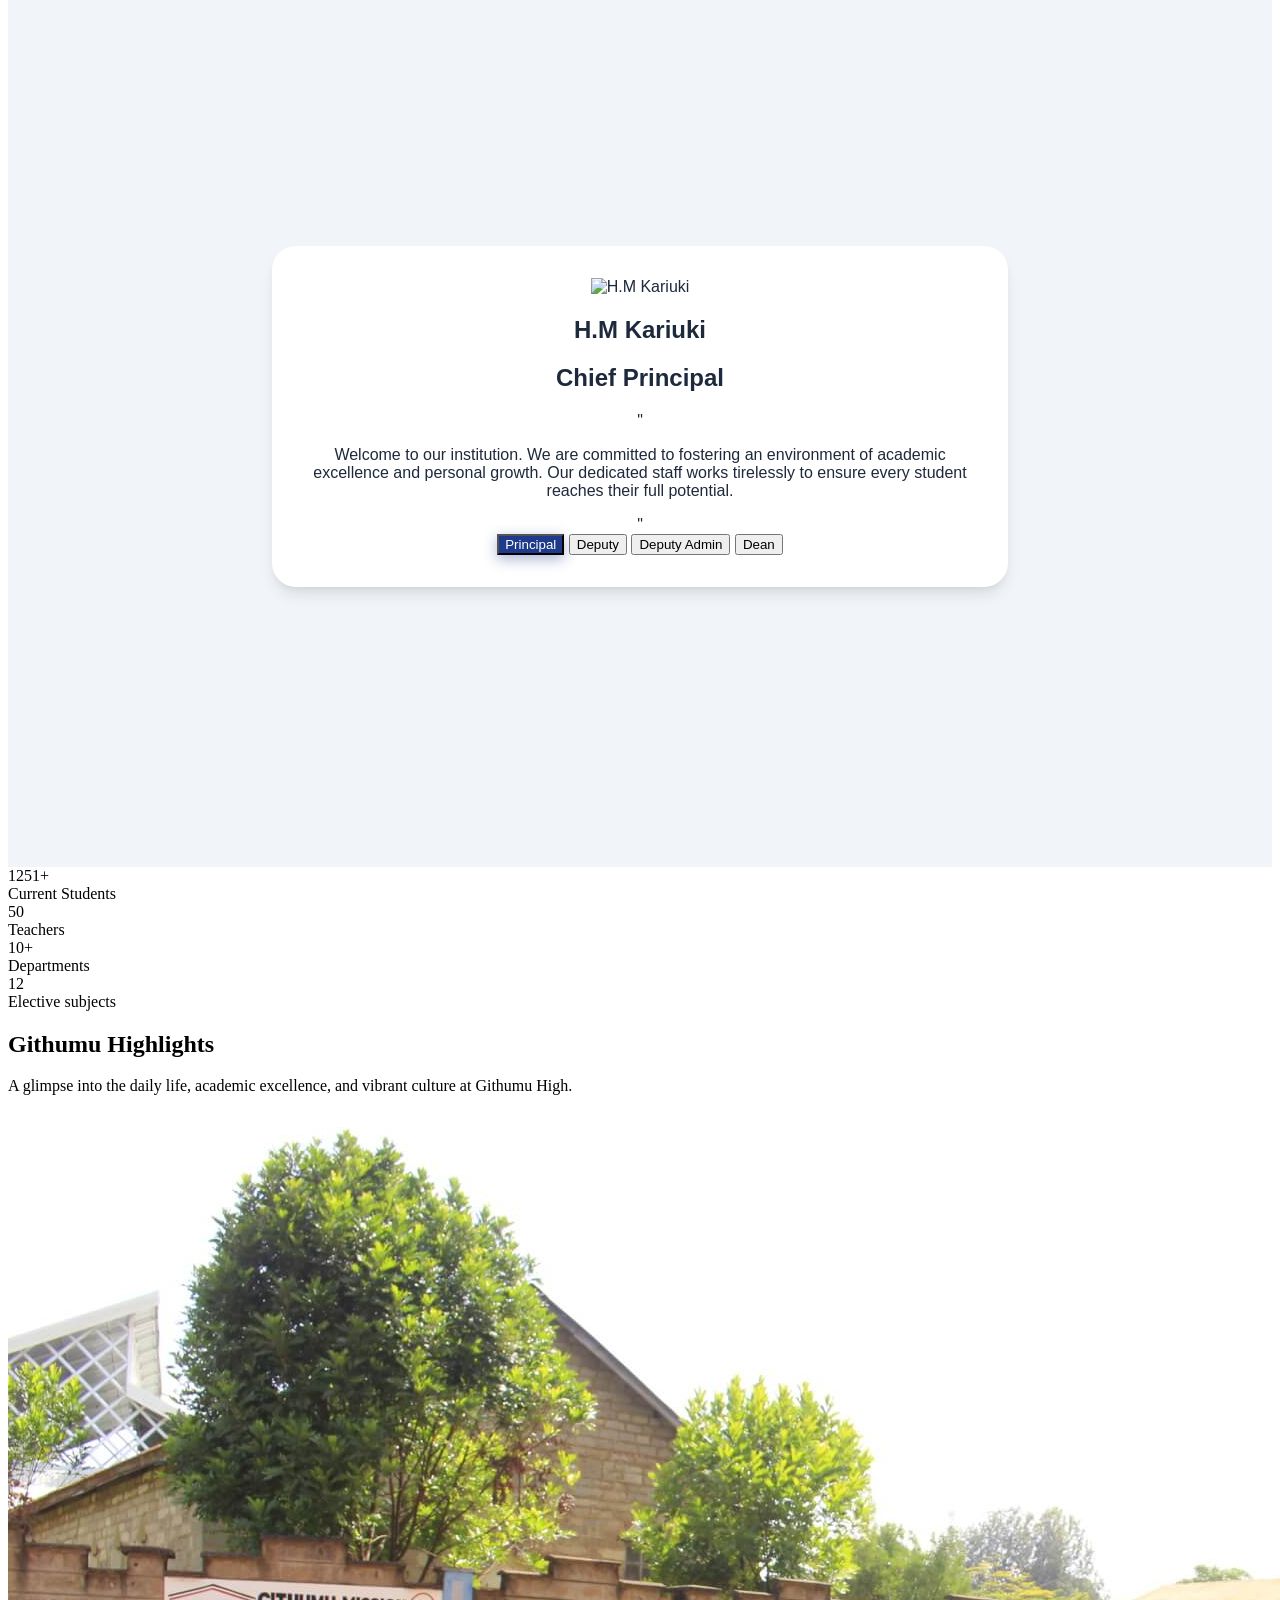
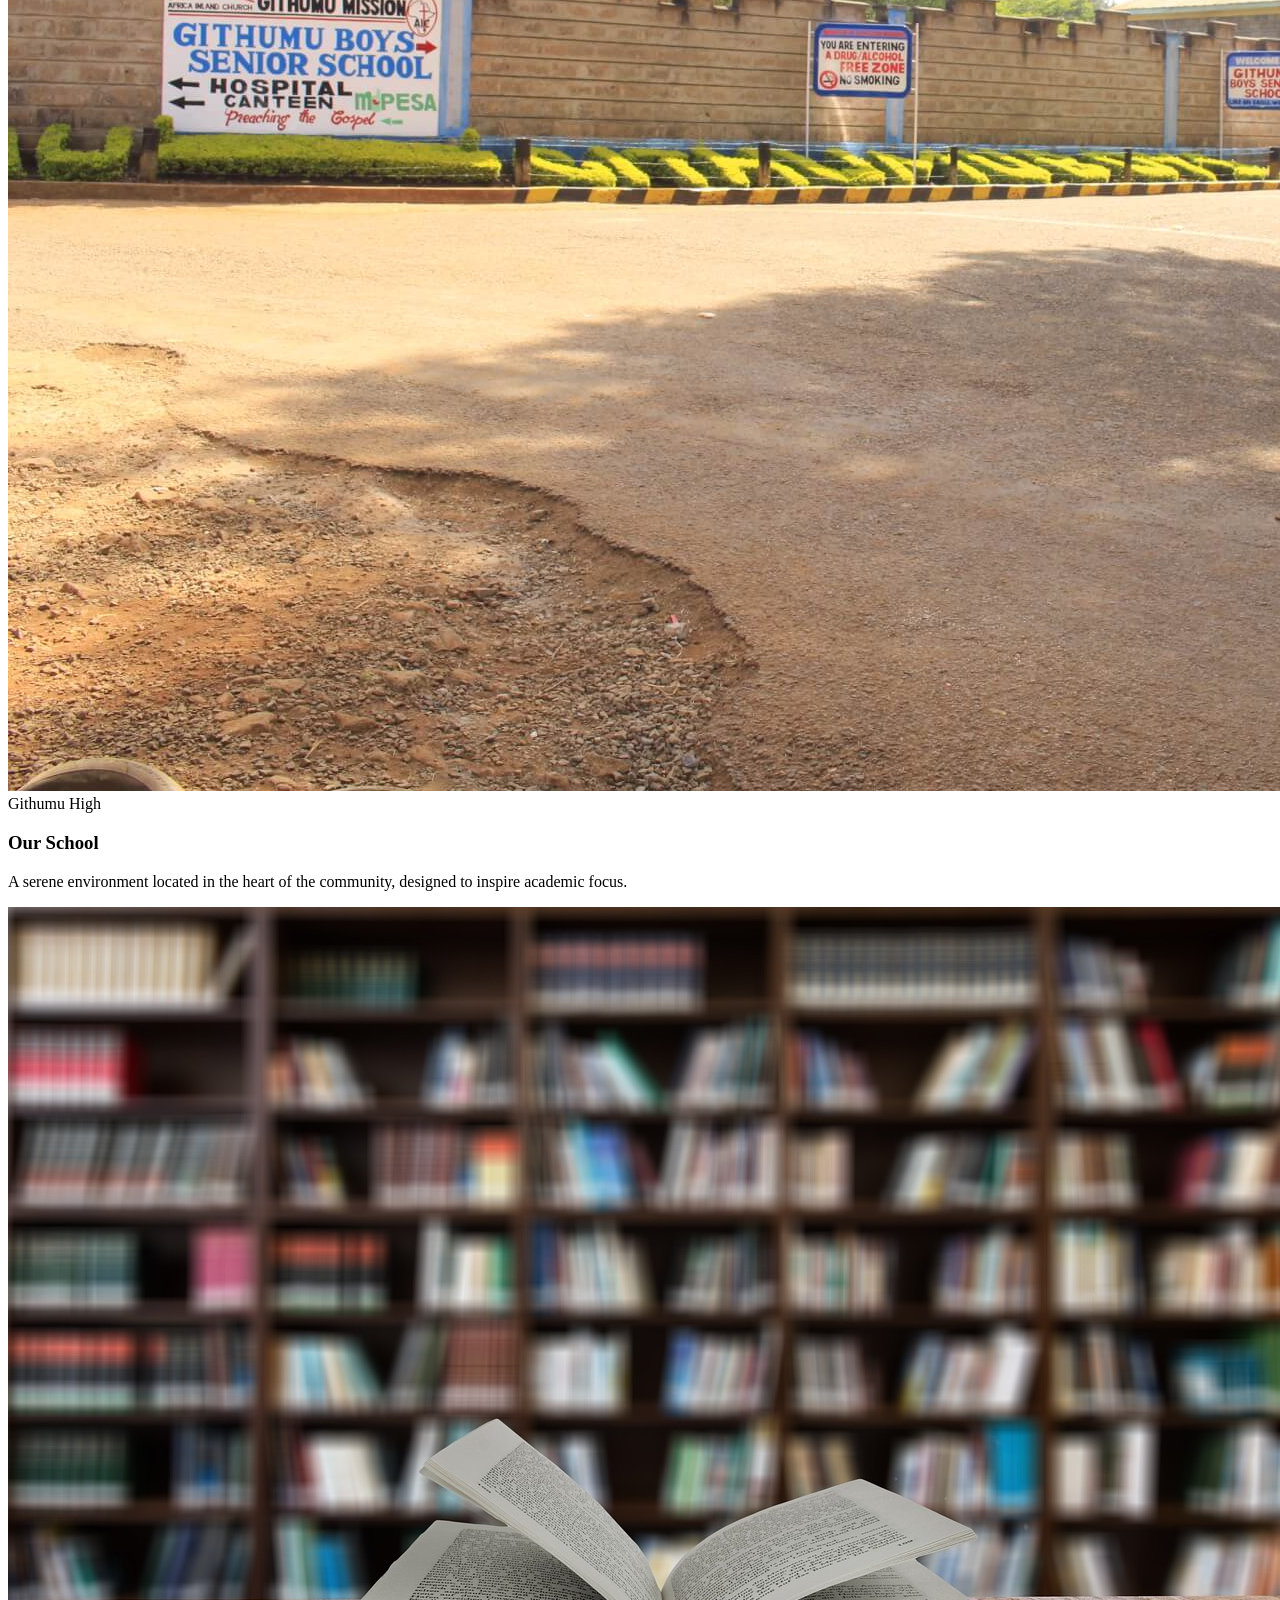
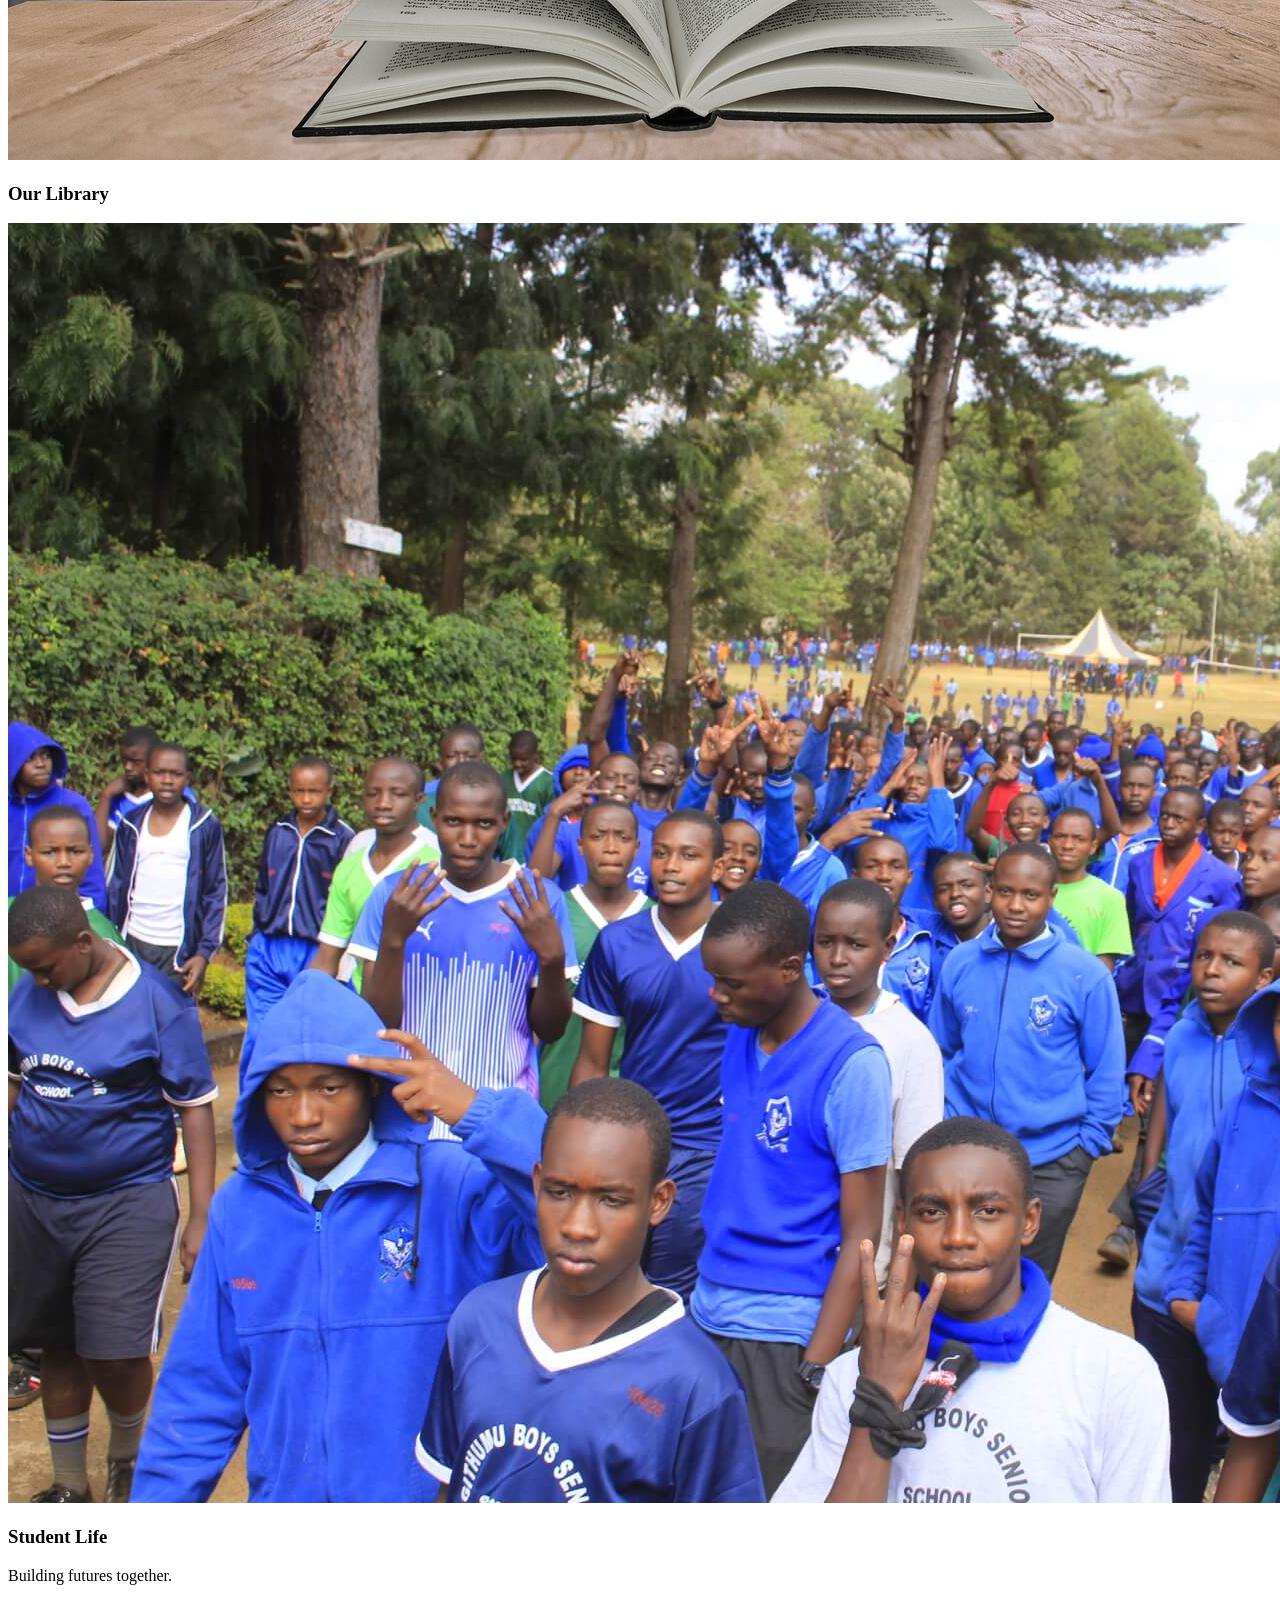
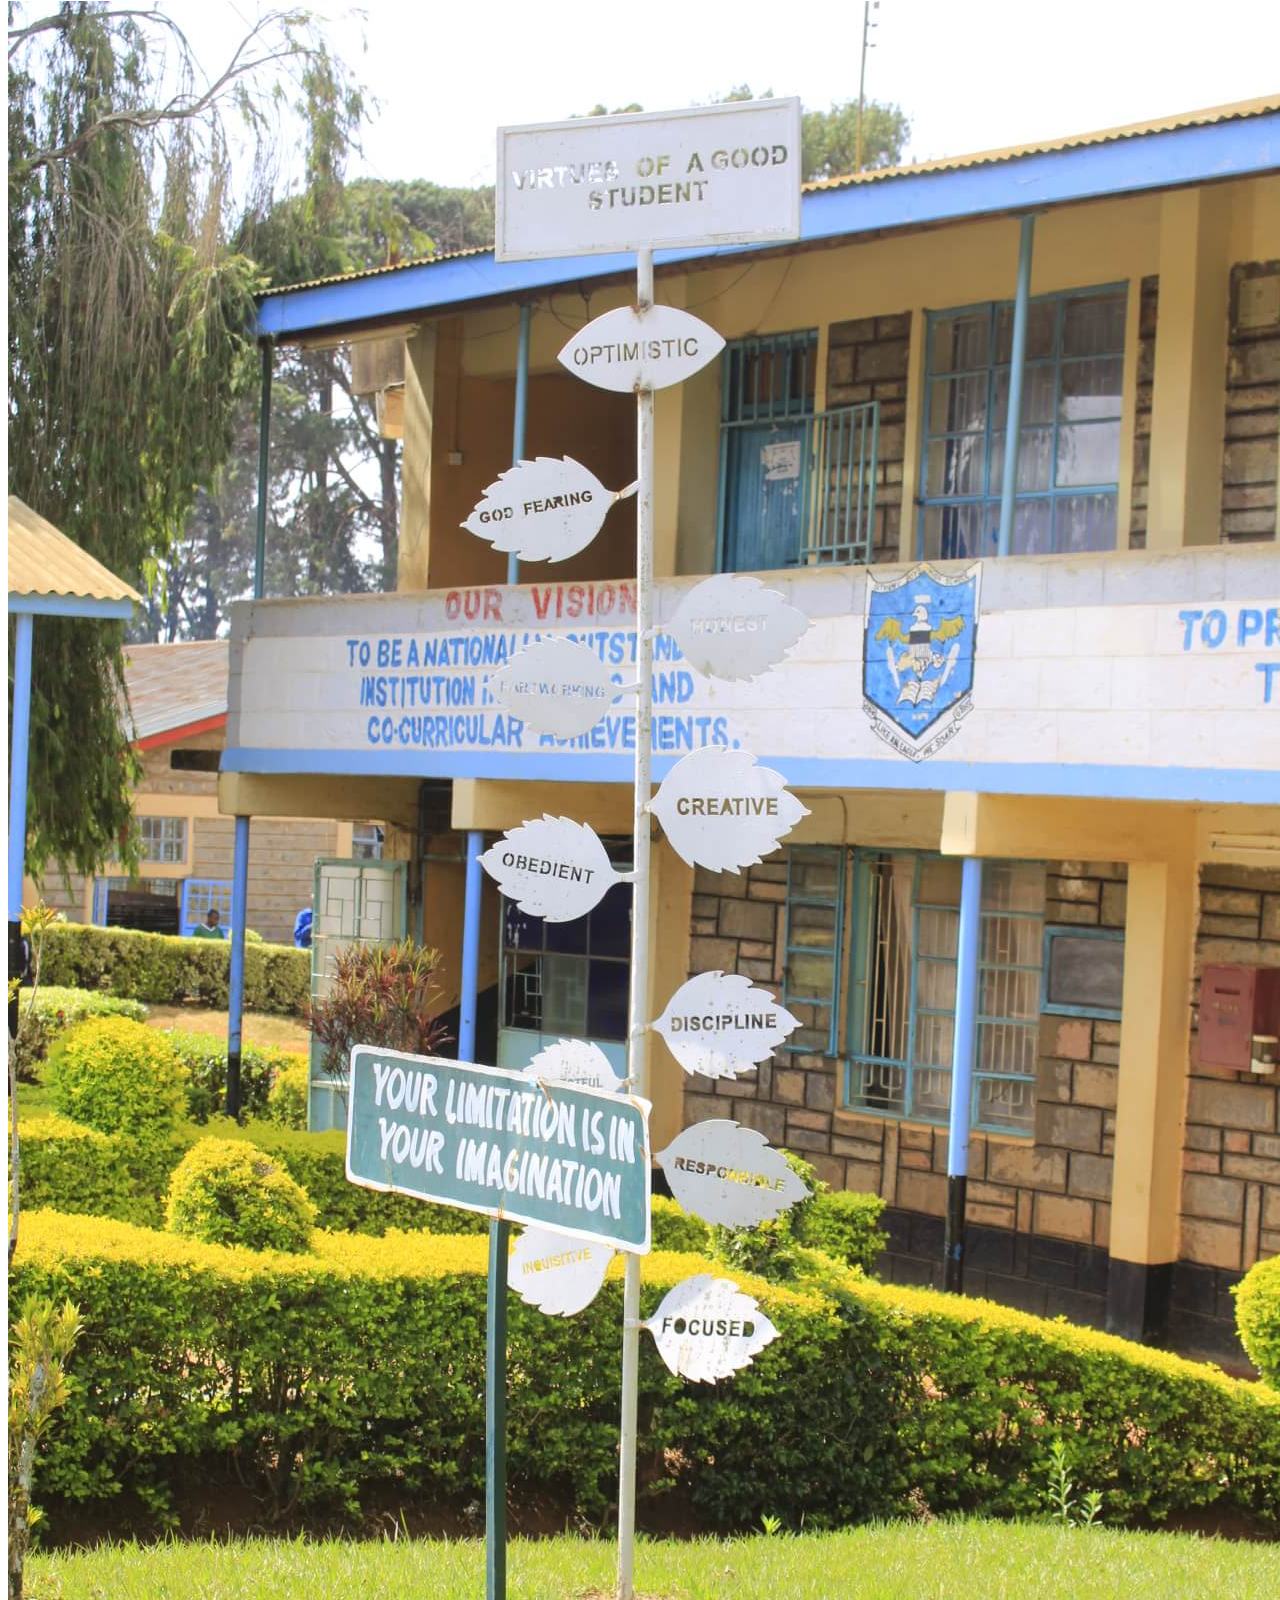
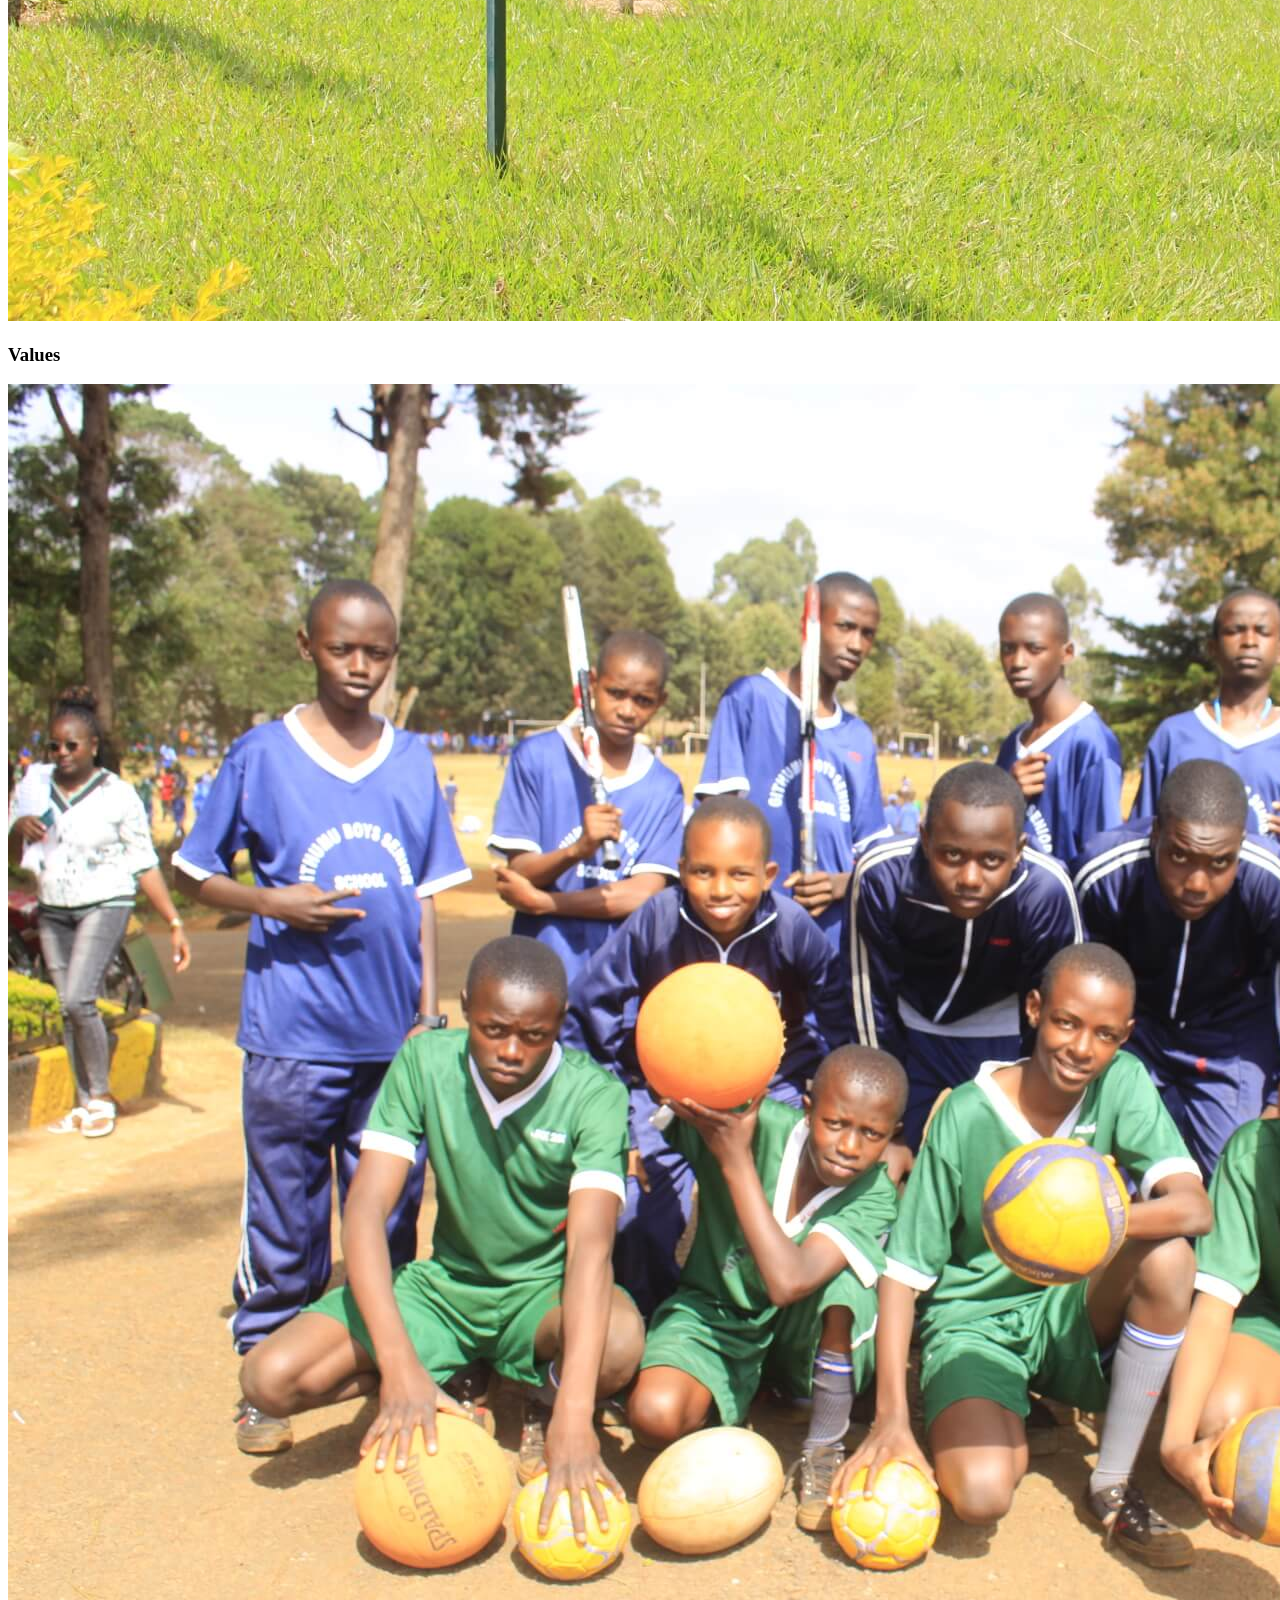
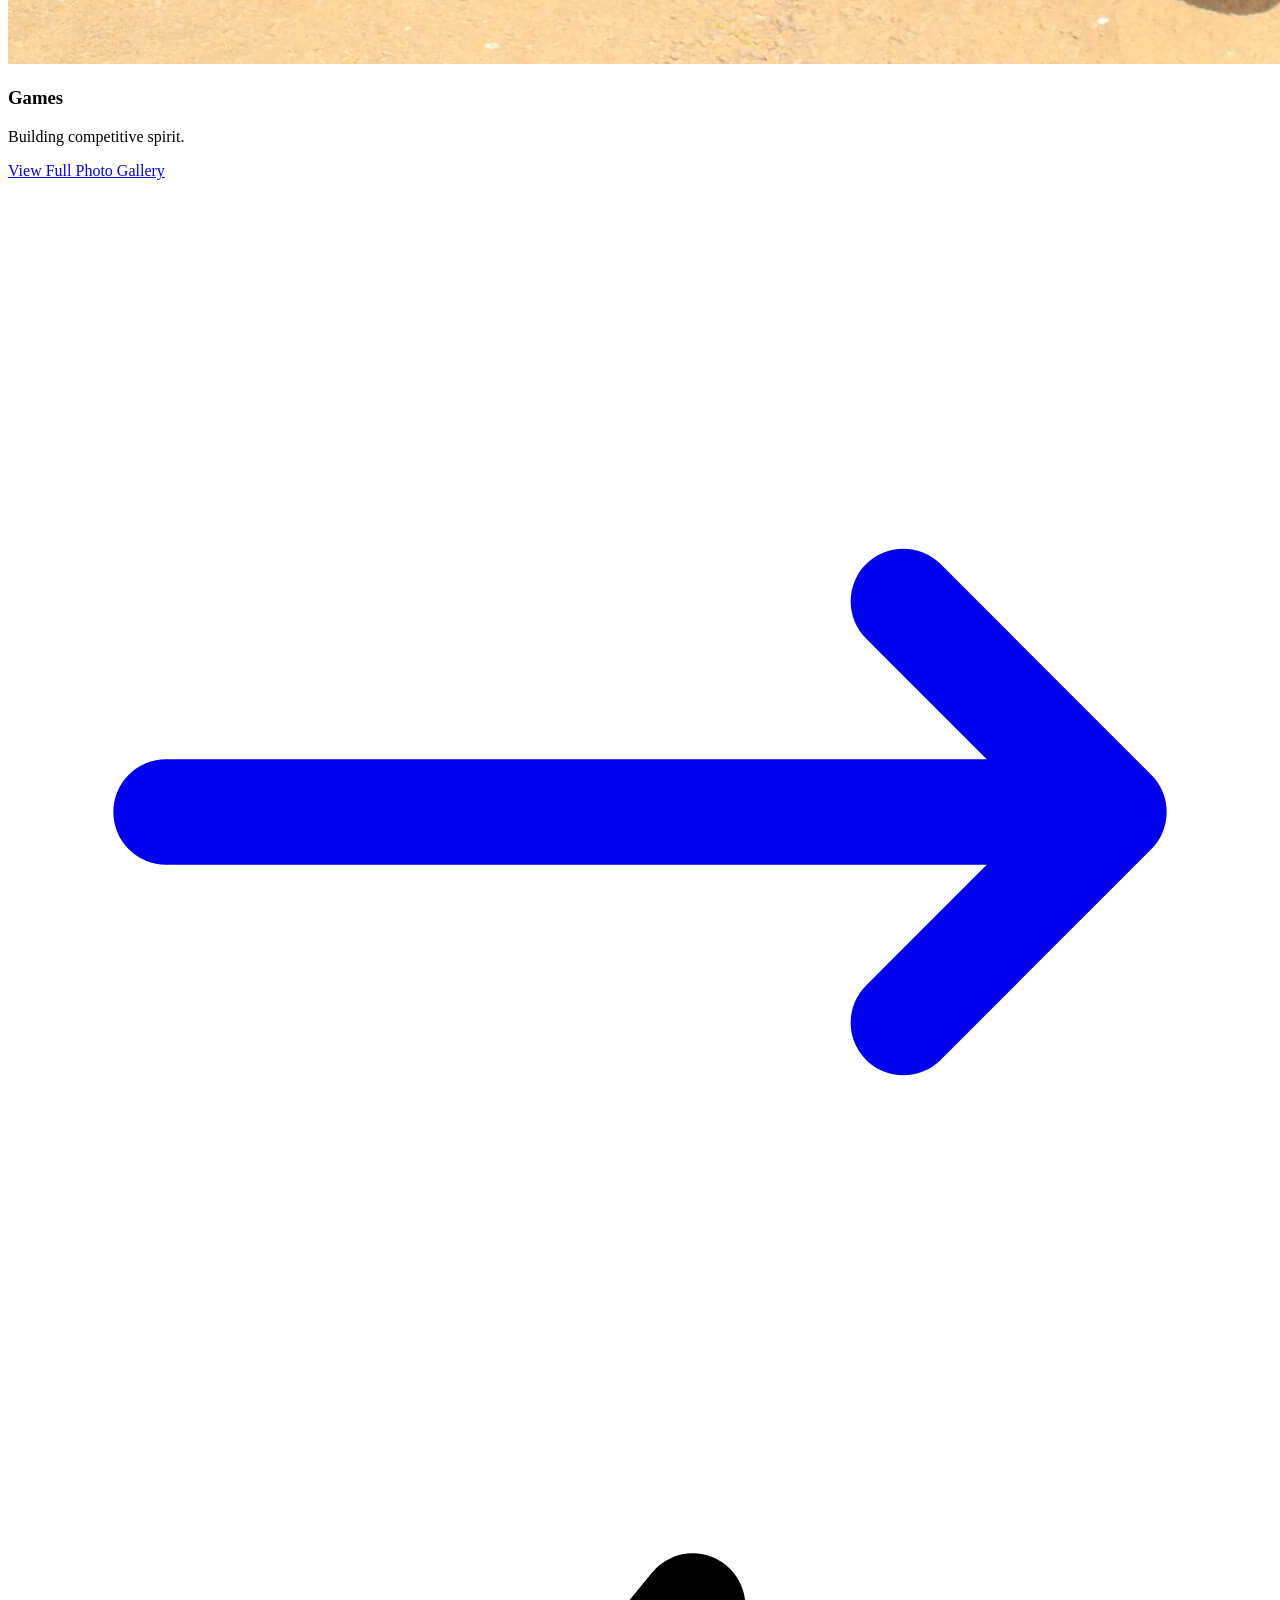
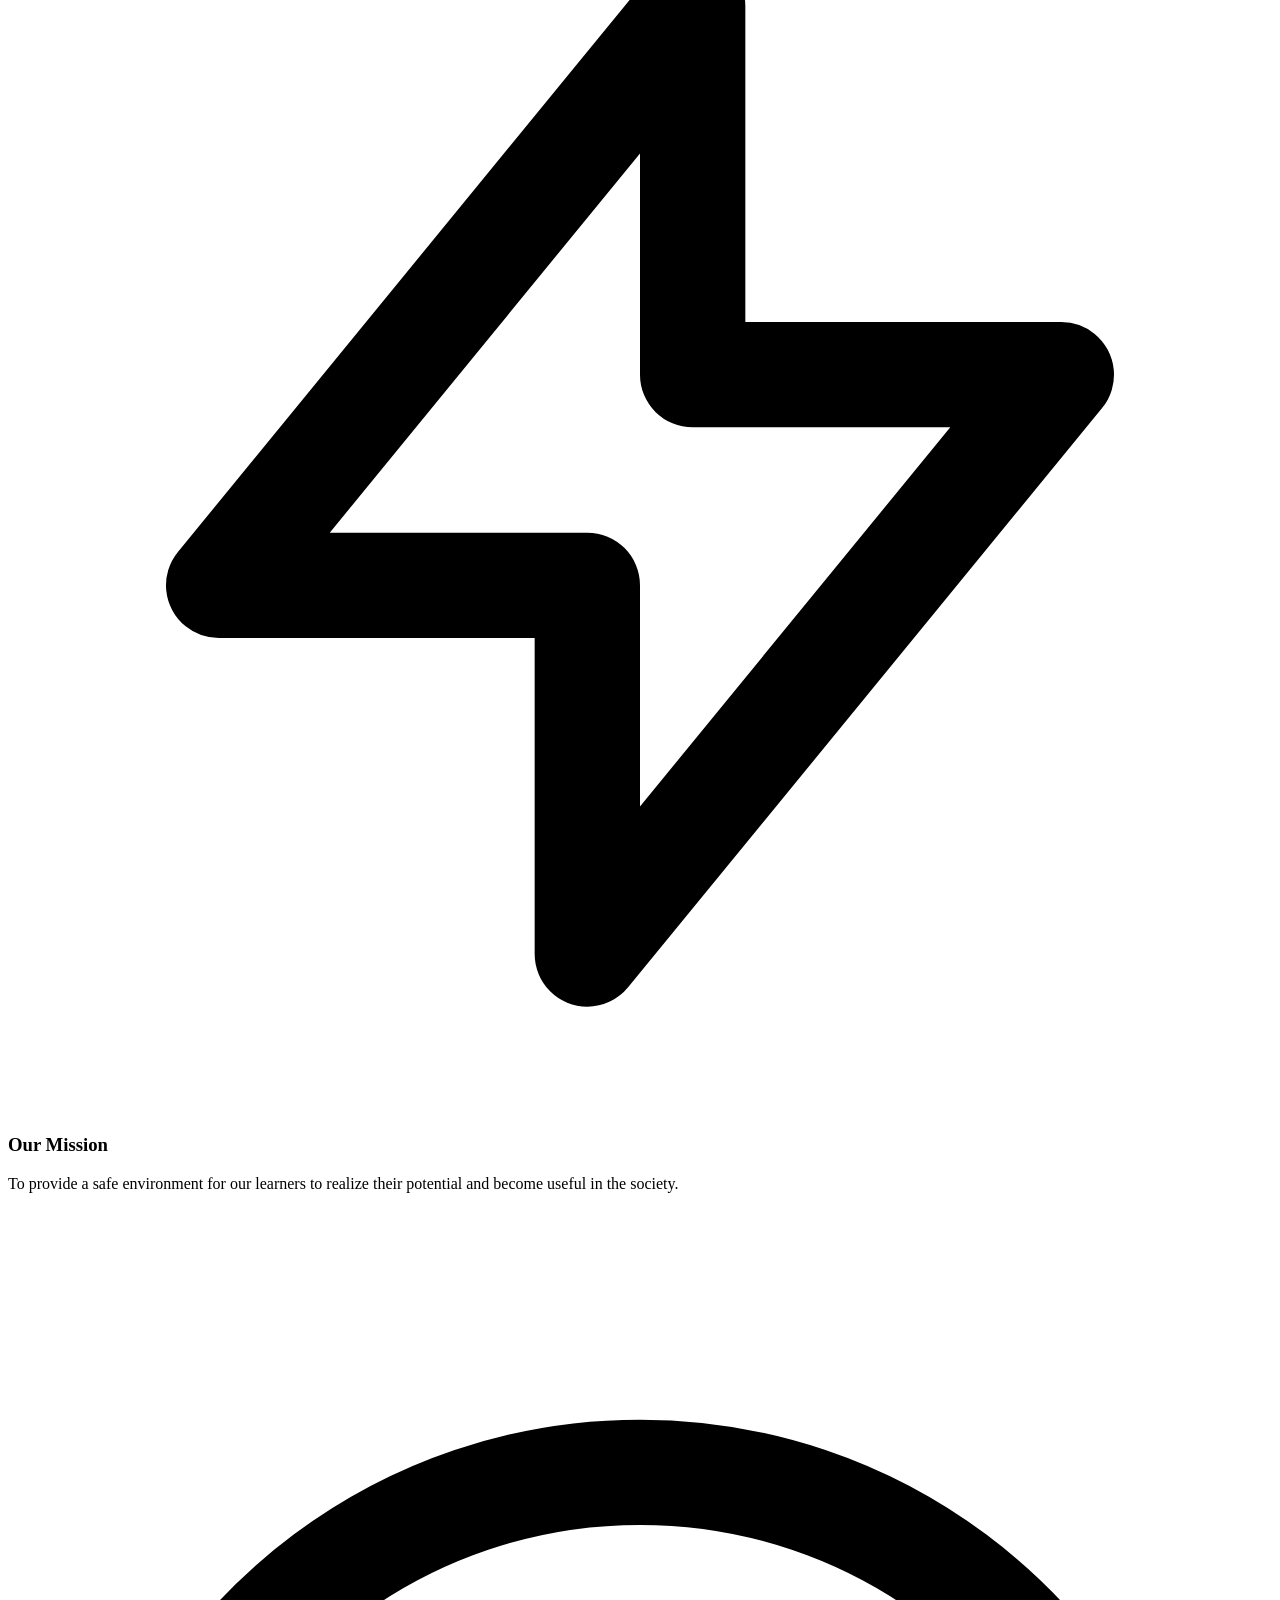
==== commit 4d0a3b4c: "Update website content" ====
--- a/index.html
+++ b/index.html
@@ -133,7 +133,7 @@
             <div class="swiper-wrapper">
                 
                 <div class="swiper-slide relative flex items-center justify-center">
-                    <img src="pictures/49.jpeg" class="w-full h-full object-contain" alt="School Gate">
+                    <img src="pictures/88.png" class="w-full h-full object-contain" alt="School Gate">
                     <div class="absolute inset-0 bg-blue-900/10 flex items-center justify-center p-4">
                         <h2 class="text-white text-2xl sm:text-4xl md:text-6xl font-bold italic tracking-tight text-center drop-shadow-lg">
                             Our School
@@ -253,7 +253,7 @@
 
         <div class="relative w-full animate__animated animate__fadeIn">
             <div class="relative h-[250px] md:h-[450px] w-full curved-edge overflow-hidden shadow-2xl border-r-4 md:border-r-8 border-blue-900">
-                <img src="pictures/49.jpeg" 
+                <img src="pictures/88.png" 
                      class="w-full h-full object-cover" alt="School Campus">
                 
                 <div class="absolute inset-0 bg-blue-900/5"></div>
@@ -261,7 +261,112 @@
         </div>
     </div>
 </section>
-
+<section class="w-full max-w-7xl mx-auto my-8 px-4 font-sans">
+  <!-- Container Card -->
+  <div class="bg-slate-50 border border-gray-200 rounded-3xl overflow-hidden shadow-sm">
+    
+    <!-- Top Header Banner -->
+    <div class="bg-[#2552B1] py-6 px-4 text-center">
+      <h2 class="text-white text-2xl md:text-3xl font-bold tracking-wider uppercase">
+        SENIOR SCHOOL (CBC) PATHWAYS
+      </h2>
+    </div>
+
+    <!-- 4-Column Subject Grid -->
+    <div class="grid grid-cols-1 md:grid-cols-2 lg:grid-cols-4 gap-8 p-6 md:p-10">
+
+      <!-- Column 1: Compulsory Core Subjects -->
+      <div class="flex flex-col">
+        <h3 class="text-[#1B365D] font-bold text-base md:text-lg uppercase tracking-wide border-b-2 border-gray-300 pb-2 mb-4">
+          COMPULSORY CORE
+        </h3>
+        <ul class="space-y-3 text-gray-700 text-sm md:text-base">
+          <li class="flex items-center">
+            <span class="text-[#2552B1] text-xs mr-2">►</span> English
+          </li>
+          <li class="flex items-center">
+            <span class="text-[#2552B1] text-xs mr-2">►</span> Kiswahili 
+          </li>
+          <li class="flex items-center">
+            <span class="text-[#2552B1] text-xs mr-2">►</span> Core Mathematics
+          </li>
+          <li class="flex items-center">
+            <span class="text-[#2552B1] text-xs mr-2">►</span> Essential Mathematics
+          </li>
+          <li class="flex items-center">
+            <span class="text-[#2552B1] text-xs mr-2">►</span> Community Service Learning (CSL)
+          </li>
+        </ul>
+      </div>
+
+      <!-- Column 2: STEM Track -->
+      <div class="flex flex-col">
+        <h3 class="text-[#1B365D] font-bold text-base md:text-lg uppercase tracking-wide border-b-2 border-gray-300 pb-2 mb-4">
+          STEM PATHWAY
+        </h3>
+        <ul class="space-y-3 text-gray-700 text-sm md:text-base">
+          <li class="flex items-center">
+            <span class="text-[#2552B1] text-xs mr-2">►</span> Pure Sciences (Physics, Chem, Bio)
+          </li>
+          <li class="flex items-center">
+            <span class="text-[#2552B1] text-xs mr-2">►</span> Computer Studies
+          </li>
+          <li class="flex items-center">
+            <span class="text-[#2552B1] text-xs mr-2">►</span> Agriculture 
+          </li>
+          <li class="flex items-center">
+            <span class="text-[#2552B1] text-xs mr-2">►</span> Electricity 
+          </li>
+          <li class="flex items-center">
+            <span class="text-[#2552B1] text-xs mr-2">►</span> Power Mechanics
+          </li>
+          <li class="flex items-center">
+            <span class="text-[#2552B1] text-xs mr-2">►</span> Building  Construction
+          </li>
+        </ul>
+      </div>
+
+      <!-- Column 3: Social Science & Humanities -->
+      <div class="flex flex-col">
+        <h3 class="text-[#1B365D] font-bold text-base md:text-lg uppercase tracking-wide border-b-2 border-gray-300 pb-2 mb-4">
+          SOCIAL SCIENCES
+        </h3>
+        <ul class="space-y-3 text-gray-700 text-sm md:text-base">
+          <li class="flex items-center">
+            <span class="text-[#2552B1] text-xs mr-2">►</span> Literature in English & Fasihi
+          </li>
+          <li class="flex items-center">
+            <span class="text-[#2552B1] text-xs mr-2">►</span> History & Citizenship
+          </li>
+          <li class="flex items-center">
+            <span class="text-[#2552B1] text-xs mr-2">►</span> Geography
+          </li>
+          <li class="flex items-center">
+            <span class="text-[#2552B1] text-xs mr-2">►</span> Religious Education (CRE)
+          </li>
+          
+          <li class="flex items-center">
+            <span class="text-[#2552B1] text-xs mr-2">►</span> Business Studies
+          </li>
+        </ul>
+      </div>
+
+      <!-- Column 4: Art & Sports Science -->
+      <div class="flex flex-col">
+        <h3 class="text-[#1B365D] font-bold text-base md:text-lg uppercase tracking-wide border-b-2 border-gray-300 pb-2 mb-4">
+          ARTS & SPORTS SCIENCE
+        </h3>
+        <ul class="space-y-3 text-gray-700 text-sm md:text-base">
+          
+          <li class="flex items-center">
+            <span class="text-[#2552B1] text-xs mr-2">►</span> Home Science
+          </li>
+        </ul>
+      </div>
+
+    </div>
+  </div>
+</section>
 
 <section class="second-sect py-12 bg-blue-50">
     <div class="profile-card max-w-5xl mx-auto bg-white p-9 rounded-2xl shadow-xl text-center border border-blue-100">
